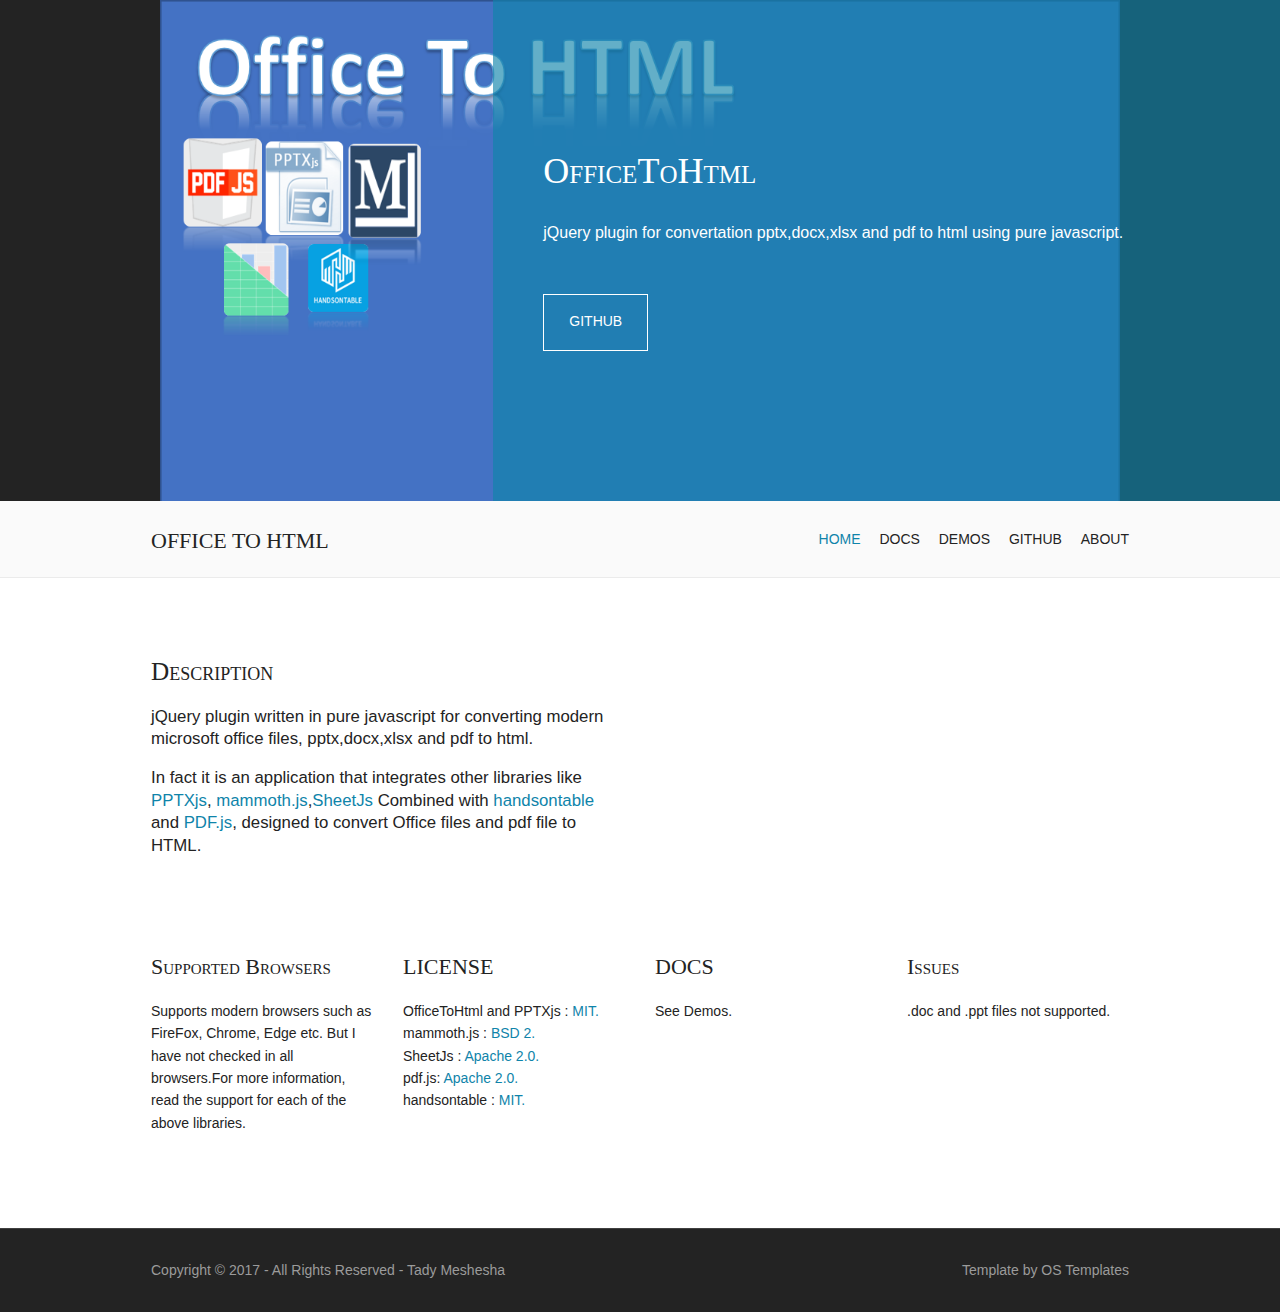
==== index.html @ 68954340 "first commit" ====
<!DOCTYPE html>
<html>
<head>
<title>OfficeToHtml</title>
<meta charset="utf-8">
<meta name="viewport" content="width=device-width, initial-scale=1.0, maximum-scale=1.0, user-scalable=no">
<link href="layout/styles/layout.css" rel="stylesheet" type="text/css" media="all">
<script src="layout/scripts/jquery.min.js"></script>
  <!-- Global site tag (gtag.js) - Google Analytics -->
<script async src="https://www.googletagmanager.com/gtag/js?id=G-L6178F1KH3"></script>
<script>
  window.dataLayer = window.dataLayer || [];
  function gtag(){dataLayer.push(arguments);}
  gtag('js', new Date());

  gtag('config', 'G-L6178F1KH3');
</script>
</head>
<body id="top">
<div class="wrapper bgded" style="background-image:url('images/office2html2.png');background-size: 75%;">
  <div id="pageintro" class="hoc split clear">
    <article class="box bg-coloured clear"> 
      <h2 class="heading">OfficeToHtml</h2>
      <p>jQuery plugin for convertation pptx,docx,xlsx and pdf to html using pure javascript.</p>
      <footer>
        <ul class="nospace inline pushright">
          <li><a class="btn inverse" href="https://github.com/meshesha/officeToHtml">GitHub</a></li>
        </ul>
      </footer>
    </article>
  </div>
</div>
<div class="wrapper row1">
  <header id="header" class="hoc clear">
    <div id="logo" class="fl_left">
      <h1><a href="index.html">Office To Html</a></h1>
    </div>
    <nav id="mainav" class="fl_right">
      <ul class="clear">
        <li class="active"><a href="index.html">Home</a></li>
        <li><a href="pages/docs.html">Docs</a></li>
        <li><a href="pages/demos.html">Demos</a></li>
        <li><a href="https://github.com/meshesha/officeToHtml">GitHub</a></li>
        <li><a href="https://github.com/meshesha">About</a></li>
      </ul>
    </nav>
  </header>
</div>
<div class="wrapper row3">
  <main class="hoc container clear"> 
    <!-- main body -->
    <!-- ################################################################################################ -->
    <div class="one_half first clear btmspace-80">
      <h3 class="font-x2">Description</h3>
      <p class="font-x1">jQuery plugin written in pure javascript for converting modern microsoft office files,
          pptx,docx,xlsx and pdf to html.</p>
      <p class="font-x1">In fact it is an application that integrates other libraries like <a href="https://meshesha.github.io/pptxjs/" target="_blank">PPTXjs</a>,
        <a href="https://github.com/mwilliamson/mammoth.js" target="_blank">mammoth.js</a>,<a href="https://github.com/sheetjs/js-xlsx" target="_blank">SheetJs</a> Combined with 
        <a href="https://handsontable.com/" target="_blank">handsontable</a>
        and <a href="https://mozilla.github.io/pdf.js/" target="_blank">PDF.js</a>, 
        designed to convert Office files and pdf file to HTML.</p>
    </div>
    <div class="group">
      <article class="one_quarter first">
        <h4>Supported browsers</h4>
        <p>Supports modern browsers such as FireFox, Chrome, Edge etc.
            But I have not checked in all browsers.For more information, read the support for each of the above libraries.</p>
      </article>
      <article class="one_quarter">
        <h4>LICENSE </h4>
        <span>OfficeToHtml and PPTXjs : <a href="https://github.com/meshesha/PPTXjs/blob/master/LICENSE" target="_blank">MIT.</a></span>
        <span>mammoth.js : <a href="https://github.com/mwilliamson/mammoth.js/blob/master/LICENSE" target="_blank">BSD 2.</a></span><br>
        <span>SheetJs : <a href="https://github.com/SheetJS/js-xlsx/blob/master/LICENSE" target="_blank">Apache 2.0.</a></span><br>
        <span>pdf.js: <a href="https://github.com/mozilla/pdf.js/blob/master/LICENSE" target="_blank">Apache 2.0.</a></span><br>
        <span>handsontable : <a href="https://github.com/handsontable/handsontable/blob/master/LICENSE" target="_blank">MIT.</a></span>
      </article>
      <article class="one_quarter">
          <h4>DOCS</h4>
          <p>See Demos.</p>
      </article>
      <article class="one_quarter">
        <h4>issues</h4>
        <p>.doc and .ppt files not supported.</p>
      </article>
    </div>
    <!-- ################################################################################################ -->
    <!-- / main body -->
    <div class="clear"></div>
  </main>
</div>

<div class="wrapper row5">
  <div id="copyright" class="hoc clear"> 
    <p class="fl_left">Copyright &copy; 2017 - All Rights Reserved - <a href="https://github.com/meshesha/">Tady Meshesha</a></p>
    <p class="fl_right">Template by <a target="_blank" href="http://www.os-templates.com/" title="Free Website Templates">OS Templates</a></p>
  </div>
</div>
<a id="backtotop" href="#top"><i class="fa fa-chevron-up"></i></a>
<!-- Global site tag (gtag.js) - Google Analytics -->
<script async src="https://www.googletagmanager.com/gtag/js?id=UA-119239222-1"></script>
<script>
  window.dataLayer = window.dataLayer || [];
  function gtag(){dataLayer.push(arguments);}
  gtag('js', new Date());

  gtag('config', 'UA-119239222-1');
</script>

</body>
</html>
---- layout/styles/layout.css ----
@charset "utf-8";
/*
Template Name: Epigosha
Author: <a href="http://www.os-templates.com/">OS Templates</a>
Author URI: http://www.os-templates.com/
Licence: Free to use under our free template licence terms
Licence URI: http://www.os-templates.com/template-terms
File: Layout CSS
*/

@import url("fontawesome-4.5.0.min.css");
@import url("framework.css");

/* Rows
--------------------------------------------------------------------------------------------------------------- */
.row1{border-bottom:1px solid;}
.row2, .row2 a{}
.row3, .row3 a{}
.row4, .row4 a{}
.row5{border-top:1px solid;}


/* Page Intro
--------------------------------------------------------------------------------------------------------------- */
#pageintro .box{padding-top:150px; padding-bottom:150px;}

#pageintro article{}
#pageintro article .heading{margin-bottom:30px; font-size:36px;}
#pageintro article p{font-size:16px;}
#pageintro article footer{margin-top:50px;}


/* Header
--------------------------------------------------------------------------------------------------------------- */
#header{}

#header #logo{margin:29px 0 0 0;}
#header #logo h1{margin:0; padding:0; font-size:22px; line-height:1; text-transform:uppercase;}


/* Content Area
--------------------------------------------------------------------------------------------------------------- */
.container{padding:80px 0;}

/* Content */
.container .content{}

#stats{text-align:center;}
#stats li *{margin:0; padding:0;}
#stats li:last-child{margin-bottom:0;}/* Used in mobile devices when elements stack */
#stats li i{margin-bottom:30px;}
#stats li p:first-of-type{margin-bottom:30px; font-size:32px; font-weight:700;}
#stats li p:last-of-type{text-transform:uppercase;}

.latest{}
.latest figure{display:inline-block; position:relative; max-width:100%; margin-bottom:30px;}
.latest figure figcaption{display:block; position:absolute; top:10px; left:10px; width:60px; height:auto; padding:8px 0; border:1px solid; text-align:center;}
.latest figure figcaption *{display:block; margin:0; padding:0;}
.latest figure figcaption strong{margin-bottom:-5px;}
.latest .heading, .latest p{margin:0; padding:0;}
.latest .heading{margin-bottom:10px;}
.latest p:last-of-type{margin:20px 0 0 0;}

/* Comments */
#comments ul{margin:0 0 40px 0; padding:0; list-style:none;}
#comments li{margin:0 0 10px 0; padding:15px;}
#comments .avatar{float:right; margin:0 0 10px 10px; padding:3px; border:1px solid;}
#comments address{font-weight:bold;}
#comments time{font-size:smaller;}
#comments .comcont{display:block; margin:0; padding:0;}
#comments .comcont p{margin:10px 5px 10px 0; padding:0;}

#comments form{display:block; width:100%;}
#comments input, #comments textarea{width:100%; padding:10px; border:1px solid;}
#comments textarea{overflow:auto;}
#comments div{margin-bottom:15px;}
#comments input[type="submit"], #comments input[type="reset"]{display:inline-block; width:auto; min-width:150px; margin:0; padding:8px 5px; cursor:pointer;}

/* Sidebar */
.container .sidebar{}

.sidebar .sdb_holder{margin-bottom:50px;}
.sidebar .sdb_holder:last-child{margin-bottom:0;}


/* Elements
--------------------------------------------------------------------------------------------------------------- */
#elements{}

#elements article{display:block; position:relative; min-height:80px; margin:0 0 30px 0; padding:0 0 0 40px;}
#elements article:last-child{margin:0;}
#elements article *{margin:0;}
#elements article i{display:block; position:absolute; top:0; left:0; font-size:24px;}
#elements article .heading{margin-bottom:10px; font-size:1.2rem;}
#elements article p{margin-bottom:10px;}


/* CTA - Click To Action
--------------------------------------------------------------------------------------------------------------- */
#cta{text-align:center;}

#cta *{margin:0;}
#cta .heading{margin-bottom:50px;}


/* Footer
--------------------------------------------------------------------------------------------------------------- */
#footer{padding:80px 0 50px;}

#footer .title{margin:0 0 50px 0; padding:0; font-size:1.2rem;}

#footer .linklist li{display:block; margin-bottom:15px; padding:0 0 15px 0; border-bottom:1px solid;}
#footer .linklist li:last-child{margin:0; padding:0; border:none;}
#footer .linklist li::before, #footer .linklist li::after{display:table; content:"";}
#footer .linklist li, #footer .linklist li::after{clear:both;}

#footer .contact{}
#footer .contact.linklist li, #footer .contact.linklist li:last-child{position:relative; padding-left:40px;}
#footer .contact li *{margin:0; padding:0; line-height:1.6;}
#footer .contact li i{display:block; position:absolute; top:0; left:0; width:30px; font-size:16px; text-align:center;}


/* Copyright
--------------------------------------------------------------------------------------------------------------- */
#copyright{padding:30px 0;}
#copyright *{margin:0; padding:0;}


/* Transition Fade
--------------------------------------------------------------------------------------------------------------- 
*, *::before, *::after{transition:all .3s ease-in-out;}
#mainav form *{transition:none !important;}
*/

/* ------------------------------------------------------------------------------------------------------------ */
/* ------------------------------------------------------------------------------------------------------------ */
/* ------------------------------------------------------------------------------------------------------------ */
/* ------------------------------------------------------------------------------------------------------------ */
/* ------------------------------------------------------------------------------------------------------------ */


/* Navigation
--------------------------------------------------------------------------------------------------------------- */
nav ul, nav ol{margin:0; padding:0; list-style:none;}

#mainav, #breadcrumb, .sidebar nav{line-height:normal;}
#mainav .drop::after, #mainav li li .drop::after, #breadcrumb li a::after, .sidebar nav a::after{position:absolute; font-family:"FontAwesome"; font-size:10px; line-height:10px;}

/* Top Navigation */
#mainav{}
#mainav ul.clear{}
#mainav ul{text-transform:uppercase;}
#mainav ul ul{z-index:9999; position:absolute; width:180px; text-transform:none;}
#mainav ul ul ul{left:180px; top:0;}
#mainav li{display:inline-block; position:relative; margin:0 15px 0 0; padding:0;}
#mainav li:last-child{margin-right:0;}
#mainav li li{width:100%; margin:0;}
#mainav li a{display:block; padding:30px 0;}
#mainav li li a{border:solid; border-width:0 0 1px 0;}
#mainav .drop{padding-left:15px;}
#mainav li li a, #mainav li li .drop{display:block; margin:0; padding:10px 15px;}
#mainav .drop::after, #mainav li li .drop::after{content:"\f0d7";}
#mainav .drop::after{top:35px; left:5px;}
#mainav li li .drop::after{top:15px; left:5px;}
#mainav ul ul{visibility:hidden; opacity:0;}
#mainav ul li:hover > ul{visibility:visible; opacity:1;}

#mainav form{display:none; margin:0; padding:0;}
#mainav form select, #mainav form select option{display:block; cursor:pointer; outline:none;}
#mainav form select{width:100%; padding:5px; border:none;}
#mainav form select option{margin:5px; padding:0; border:none;}

/* Breadcrumb */
#breadcrumb{padding:50px 0 20px;}
#breadcrumb ul{margin:0; padding:0; list-style:none; font-variant:small-caps;}
#breadcrumb li{display:inline-block; margin:0 6px 0 0; padding:0;}
#breadcrumb li a{display:block; position:relative; margin:0; padding:0 12px 0 0; font-size:12px;}
#breadcrumb li a::after{top:3px; right:0; content:"\f101";}
#breadcrumb li:last-child a{margin:0; padding:0;}
#breadcrumb li:last-child a::after{display:none;}

/* Sidebar Navigation */
.sidebar nav{display:block; width:100%;}
.sidebar nav li{margin:0 0 3px 0; padding:0;}
.sidebar nav a{display:block; position:relative; margin:0; padding:5px 10px 5px 15px; text-decoration:none; border:solid; border-width:0 0 1px 0;}
.sidebar nav a::after{top:9px; left:5px; content:"\f101";}
.sidebar nav ul ul a{padding-left:35px;}
.sidebar nav ul ul a::after{left:25px;}
.sidebar nav ul ul ul a{padding-left:55px;}
.sidebar nav ul ul ul a::after{left:45px;}

/* Pagination */
.pagination{display:block; width:100%; text-align:center; clear:both;}
.pagination li{display:inline-block; margin:0 2px 0 0;}
.pagination li:last-child{margin-right:0;}
.pagination a, .pagination strong{display:block; padding:8px 11px; border:1px solid; background-clip:padding-box; font-weight:normal;}

/* Back to Top */
#backtotop{z-index:999; display:inline-block; position:fixed; visibility:hidden; bottom:20px; right:20px; width:36px; height:36px; line-height:36px; font-size:16px; text-align:center; opacity:.2;}
#backtotop i{display:block; width:100%; height:100%; line-height:inherit;}
#backtotop.visible{visibility:visible; opacity:.5;}
#backtotop:hover{opacity:1;}


/* Tables
--------------------------------------------------------------------------------------------------------------- */
table, th, td{border:1px solid; border-collapse:collapse; vertical-align:top;}
table, th{table-layout:auto;}
table{width:100%; margin-bottom:15px;}
th, td{padding:5px 8px;}
td{border-width:0 1px;}


/* Gallery
--------------------------------------------------------------------------------------------------------------- */
#gallery{display:block; width:100%; margin-bottom:50px;}
#gallery figure figcaption{display:block; width:100%; clear:both;}
#gallery li{margin-bottom:30px;}


/* Font Awesome Social Icons
--------------------------------------------------------------------------------------------------------------- */
.faico{margin:0; padding:0; list-style:none;}
.faico li{display:inline-block; margin:8px 5px 0 0; padding:0; line-height:normal;}
.faico li:last-child{margin-right:0;}
.faico a{display:inline-block; width:36px; height:36px; line-height:36px; font-size:18px; text-align:center;}

.faico a{color:#050505; background-color:#0F84AA;}
.faico a:hover{color:#FFFFFF;}

.faicon-dribble:hover{background-color:#EA4C89;}
.faicon-facebook:hover{background-color:#3B5998;}
.faicon-google-plus:hover{background-color:#DB4A39;}
.faicon-linkedin:hover{background-color:#0E76A8;}
.faicon-twitter:hover{background-color:#00ACEE;}
.faicon-vk:hover{background-color:#4E658E;}


/* ------------------------------------------------------------------------------------------------------------ */
/* ------------------------------------------------------------------------------------------------------------ */
/* ------------------------------------------------------------------------------------------------------------ */
/* ------------------------------------------------------------------------------------------------------------ */
/* ------------------------------------------------------------------------------------------------------------ */


/* Colours
--------------------------------------------------------------------------------------------------------------- */
body{color:#FFFFFF; background-color:#232323;}
a{color:#0F84AA;}
a:active, a:focus{background:transparent;}/* IE10 + 11 Bugfix - prevents grey background */
hr, .borderedbox{border-color:#D7D7D7;}
label span{color:#FF0000; background-color:inherit;}
input:focus, textarea:focus, *:required:focus{border-color:#0F84AA;}
.overlay{color:#FFFFFF; background-color:inherit;}
.overlay::after{color:inherit; background-color:rgba(0,0,0,.55);}

.btn, .btn.inverse:hover{color:#FFFFFF; background-color:#0F84AA; border-color:#0F84AA;}
.btn:hover, .btn.inverse{color:inherit; background-color:transparent; border-color:inherit;}

.split .box, .split .box::after{color:#9B9B9B; background-color:rgba(35,35,35,.8);/* #232323 */}
.split .box.bg-light, .split .box.bg-light::after{color:#232323; background-color:rgba(250,250,250,.85);/* #FAFAFA */}
.split .box.bg-coloured, .split .box.bg-coloured::after{color:#FFFFFF; background-color:rgba(15,132,170,.65);/* #0F84AA */}


/* Rows */
.row1{color:#232323; background-color:#FAFAFA; border-color:#EBEBEB;}
.row2{color:#232323; background-color:#EBEBEB;}
.row3{color:#232323; background-color:#FFFFFF;}
.row4{color:#9B9B9B; background-color:#232323;}
.row5, .row5 a{color:#9B9B9B; background-color:#232323;}
.row5{border-color:#404040;}


/* Header */
#header #logo a{color:inherit;}


/* Content Area */
.latest figure figcaption{color:#FFFFFF; background-color:rgba(0,0,0,.2); border-color:#FFFFFF;}


/* Footer */
#footer .title{color:#FFFFFF;}
#footer .linklist li{border-color:#404040;}


/* Navigation */
#mainav li a{color:inherit;}
#mainav .active a, #mainav a:hover, #mainav li:hover > a{color:#0F84AA; background-color:inherit;}
#mainav li li a, #mainav .active li a{color:#FFFFFF; background-color:rgba(0,0,0,.6); border-color:rgba(0,0,0,.6);}
#mainav li li:hover > a, #mainav .active .active > a{color:#FFFFFF; background-color:#0F84AA;}
#mainav form select{color:#232323; background-color:#EBEBEB;}

#breadcrumb a{color:inherit; background-color:inherit;}
#breadcrumb li:last-child a{color:#0F84AA;}

.container .sidebar nav a{color:inherit; border-color:#D7D7D7;}
.container .sidebar nav a:hover{color:#0F84AA;}
.container .sidebar .active a, .container .sidebar a:hover, .container .sidebar li:hover > a{color:#0F84AA; background-color:inherit;}

.pagination a, .pagination strong{border-color:#D7D7D7;}
.pagination .current *{color:#FFFFFF; background-color:#0F84AA;}

#backtotop{color:#FFFFFF; background-color:#0F84AA;}


/* Tables + Comments */
table, th, td, #comments .avatar, #comments input, #comments textarea{border-color:#D7D7D7;}
#comments input:focus, #comments textarea:focus, #comments *:required:focus{border-color:#0F84AA;}
th{color:#FFFFFF; background-color:#373737;}
tr, #comments li, #comments input[type="submit"], #comments input[type="reset"]{color:inherit; background-color:#FBFBFB;}
tr:nth-child(even), #comments li:nth-child(even){color:inherit; background-color:#F7F7F7;}
table a, #comments a{background-color:inherit;}


/* ------------------------------------------------------------------------------------------------------------ */
/* ------------------------------------------------------------------------------------------------------------ */
/* ------------------------------------------------------------------------------------------------------------ */
/* ------------------------------------------------------------------------------------------------------------ */
/* ------------------------------------------------------------------------------------------------------------ */


/* Media Queries
--------------------------------------------------------------------------------------------------------------- */
@-ms-viewport{width:device-width;}


/* Max Wrapper Width - Laptop, Desktop etc.
--------------------------------------------------------------------------------------------------------------- */
@media screen and (min-width:978px){
	.hoc{max-width:978px;}
}


/* Mobile Devices
--------------------------------------------------------------------------------------------------------------- */
@media screen and (max-width:900px){
	.hoc{max-width:90%;}

	#header{padding:30px 0;}
	#header #logo{margin:7px 0 0 0;}

	#mainav{}
	#mainav ul{display:none;}
	#mainav form{display:block;}

	#breadcrumb{}

	.container{}
	#comments input[type="reset"]{margin-top:10px;}
	.pagination li{display:inline-block; margin:0 5px 5px 0;}

	#footer{}

	#copyright{}
	#copyright p:first-of-type{margin-bottom:10px;}
}


@media screen and (max-width:750px){
	.imgl, .imgr{display:inline-block; float:none; margin:0 0 10px 0;}
	.fl_left, .fl_right{display:block; float:none;}
	.one_half, .one_third, .two_third, .one_quarter, .two_quarter, .three_quarter{display:block; float:none; width:auto; margin:0 0 30px 0; padding:0;}

	#header{text-align:center;}
	#header #logo{margin:0 0 15px 0;}
}


/* Other
--------------------------------------------------------------------------------------------------------------- */
@media screen and (max-width:650px){
	.scrollable{display:block; width:100%; margin:0 0 30px 0; padding:0 0 15px 0; overflow:auto; overflow-x:scroll;}
	.scrollable table{margin:0; padding:0; white-space:nowrap;}

	.inline li{display:block; margin-bottom:10px;}
	.pushright li{margin-right:0;}

	.hoc.split{max-width:none; width:100%;}
	.split .box, .split .box.left{float:none; width:100%; padding:5%;}

	.font-x2{font-size:1.4rem;}
	.font-x3{font-size:1.6rem;}

	#pageintro .box{padding:100px 5%;}
}
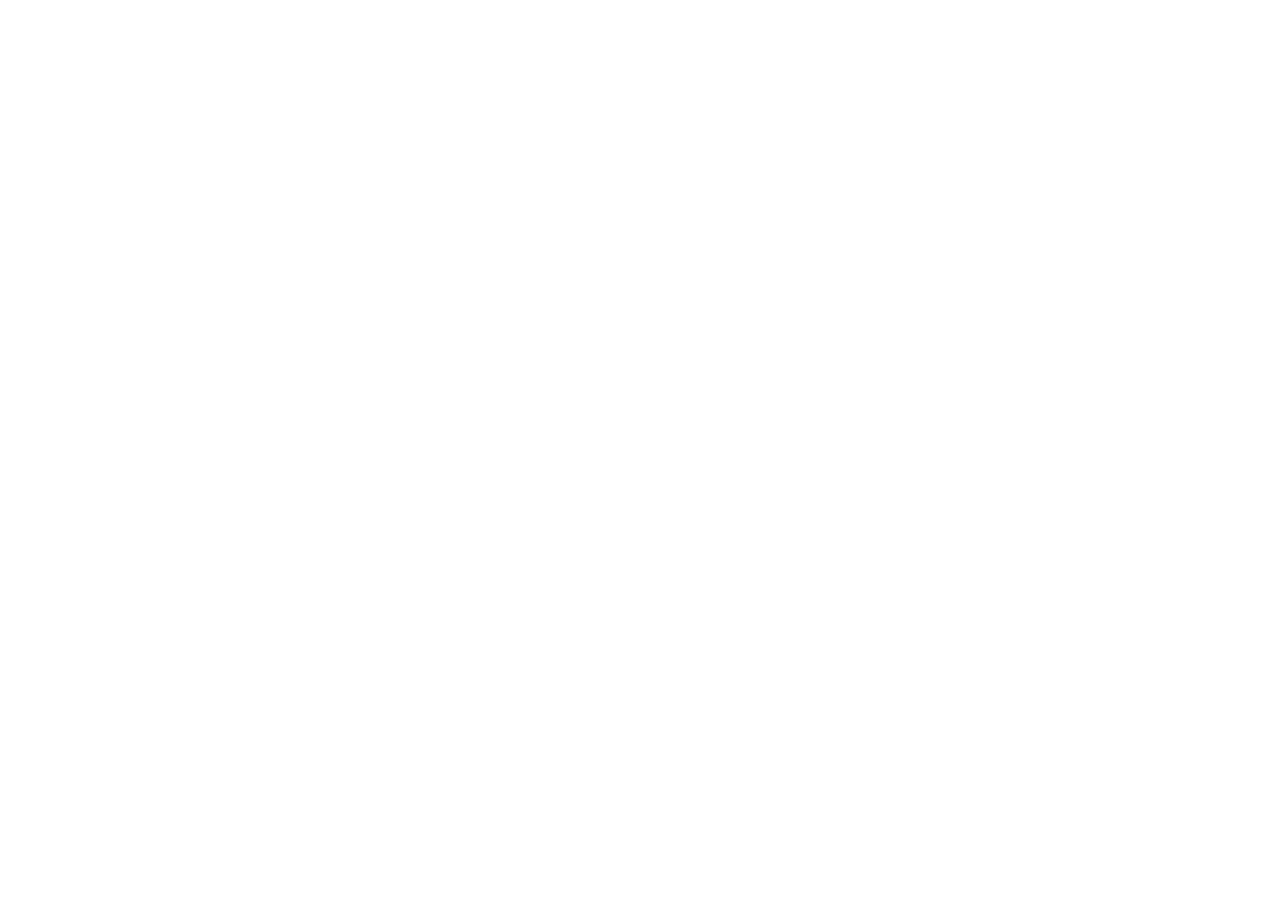
==== commit eb3fc0c0: "moved pages folder" ====
--- a/index.html
+++ b/index.html
@@ -1,110 +1,60 @@
 <!DOCTYPE html>
 <html>
 <head>
-<title>OfficeToHtml</title>
-<meta charset="utf-8">
-<meta name="viewport" content="width=device-width, initial-scale=1.0, maximum-scale=1.0, user-scalable=no">
-<link href="layout/styles/layout.css" rel="stylesheet" type="text/css" media="all">
-<script src="layout/scripts/jquery.min.js"></script>
-  <!-- Global site tag (gtag.js) - Google Analytics -->
-<script async src="https://www.googletagmanager.com/gtag/js?id=G-L6178F1KH3"></script>
-<script>
-  window.dataLayer = window.dataLayer || [];
-  function gtag(){dataLayer.push(arguments);}
-  gtag('js', new Date());
+    <meta charset='utf-8'>
+    <meta http-equiv='X-UA-Compatible' content='IE=edge'>
+    <title>dOCX TESTER</title>
+    <meta name='viewport' content='width=device-width, initial-scale=1'>
 
-  gtag('config', 'G-L6178F1KH3');
-</script>
+    <script src="https://code.jquery.com/jquery-3.7.1.min.js" integrity="sha256-/JqT3SQfawRcv/BIHPThkBvs0OEvtFFmqPF/lYI/Cxo=" crossorigin="anonymous"></script>
+    <!-- pdf -->
+    <link rel="stylesheet" href="./include/pdf/pdf.viewer.css">
+    <script src="./include/pdf/pdf.js"></script>
+    <!--Docs-->
+    <script src="./include/docx/jszip-utils.js"></script>
+    <script src="./include/docx/mammoth.browser.min.js"></script>
+    <!--PPTX-->
+    <link rel="stylesheet" href="./include/PPTXjs/css/pptxjs.css">
+    <link rel="stylesheet" href="./include/PPTXjs/css/nv.d3.min.css">
+    <!-- optional if you want to use revealjs (v1.11.0) -->
+    <link rel="stylesheet" href="./include/revealjs/reveal.css">
+    <script type="text/javascript" src="./include/PPTXjs/js/filereader.js"></script>
+    <script type="text/javascript" src="./include/PPTXjs/js/d3.min.js"></script>
+    <script type="text/javascript" src="./include/PPTXjs/js/nv.d3.min.js"></script>
+    <script type="text/javascript" src="./include/PPTXjs/js/pptxjs.js"></script>
+    <script type="text/javascript" src="./include/PPTXjs/js/divs2slides.js"></script>
+
+    <!--All Spreadsheet -->
+    <link rel="stylesheet" href="./include/SheetJS/handsontable.full.min.css">
+    <script type="text/javascript" src="./include/SheetJS/handsontable.full.min.js"></script>
+    <script type="text/javascript" src="./include/SheetJS/xlsx.full.min.js"></script>
+    <!--Image viewer--> 
+    <link rel="stylesheet" href="./include/verySimpleImageViewer/css/jquery.verySimpleImageViewer.css">
+    <script type="text/javascript" src="./include/verySimpleImageViewer/js/jquery.verySimpleImageViewer.js"></script>
+    <!--officeToHtml-->
+    <script src="./include/officeToHtml/officeToHtml.js"></script>
+    <link rel="stylesheet" href="./include/officeToHtml/officeToHtml.css">
+
 </head>
-<body id="top">
-<div class="wrapper bgded" style="background-image:url('images/office2html2.png');background-size: 75%;">
-  <div id="pageintro" class="hoc split clear">
-    <article class="box bg-coloured clear"> 
-      <h2 class="heading">OfficeToHtml</h2>
-      <p>jQuery plugin for convertation pptx,docx,xlsx and pdf to html using pure javascript.</p>
-      <footer>
-        <ul class="nospace inline pushright">
-          <li><a class="btn inverse" href="https://github.com/meshesha/officeToHtml">GitHub</a></li>
-        </ul>
-      </footer>
-    </article>
-  </div>
-</div>
-<div class="wrapper row1">
-  <header id="header" class="hoc clear">
-    <div id="logo" class="fl_left">
-      <h1><a href="index.html">Office To Html</a></h1>
-    </div>
-    <nav id="mainav" class="fl_right">
-      <ul class="clear">
-        <li class="active"><a href="index.html">Home</a></li>
-        <li><a href="pages/docs.html">Docs</a></li>
-        <li><a href="pages/demos.html">Demos</a></li>
-        <li><a href="https://github.com/meshesha/officeToHtml">GitHub</a></li>
-        <li><a href="https://github.com/meshesha">About</a></li>
-      </ul>
-    </nav>
-  </header>
-</div>
-<div class="wrapper row3">
-  <main class="hoc container clear"> 
-    <!-- main body -->
-    <!-- ################################################################################################ -->
-    <div class="one_half first clear btmspace-80">
-      <h3 class="font-x2">Description</h3>
-      <p class="font-x1">jQuery plugin written in pure javascript for converting modern microsoft office files,
-          pptx,docx,xlsx and pdf to html.</p>
-      <p class="font-x1">In fact it is an application that integrates other libraries like <a href="https://meshesha.github.io/pptxjs/" target="_blank">PPTXjs</a>,
-        <a href="https://github.com/mwilliamson/mammoth.js" target="_blank">mammoth.js</a>,<a href="https://github.com/sheetjs/js-xlsx" target="_blank">SheetJs</a> Combined with 
-        <a href="https://handsontable.com/" target="_blank">handsontable</a>
-        and <a href="https://mozilla.github.io/pdf.js/" target="_blank">PDF.js</a>, 
-        designed to convert Office files and pdf file to HTML.</p>
-    </div>
-    <div class="group">
-      <article class="one_quarter first">
-        <h4>Supported browsers</h4>
-        <p>Supports modern browsers such as FireFox, Chrome, Edge etc.
-            But I have not checked in all browsers.For more information, read the support for each of the above libraries.</p>
-      </article>
-      <article class="one_quarter">
-        <h4>LICENSE </h4>
-        <span>OfficeToHtml and PPTXjs : <a href="https://github.com/meshesha/PPTXjs/blob/master/LICENSE" target="_blank">MIT.</a></span>
-        <span>mammoth.js : <a href="https://github.com/mwilliamson/mammoth.js/blob/master/LICENSE" target="_blank">BSD 2.</a></span><br>
-        <span>SheetJs : <a href="https://github.com/SheetJS/js-xlsx/blob/master/LICENSE" target="_blank">Apache 2.0.</a></span><br>
-        <span>pdf.js: <a href="https://github.com/mozilla/pdf.js/blob/master/LICENSE" target="_blank">Apache 2.0.</a></span><br>
-        <span>handsontable : <a href="https://github.com/handsontable/handsontable/blob/master/LICENSE" target="_blank">MIT.</a></span>
-      </article>
-      <article class="one_quarter">
-          <h4>DOCS</h4>
-          <p>See Demos.</p>
-      </article>
-      <article class="one_quarter">
-        <h4>issues</h4>
-        <p>.doc and .ppt files not supported.</p>
-      </article>
-    </div>
-    <!-- ################################################################################################ -->
-    <!-- / main body -->
-    <div class="clear"></div>
-  </main>
-</div>
-
-<div class="wrapper row5">
-  <div id="copyright" class="hoc clear"> 
-    <p class="fl_left">Copyright &copy; 2017 - All Rights Reserved - <a href="https://github.com/meshesha/">Tady Meshesha</a></p>
-    <p class="fl_right">Template by <a target="_blank" href="http://www.os-templates.com/" title="Free Website Templates">OS Templates</a></p>
-  </div>
-</div>
-<a id="backtotop" href="#top"><i class="fa fa-chevron-up"></i></a>
-<!-- Global site tag (gtag.js) - Google Analytics -->
-<script async src="https://www.googletagmanager.com/gtag/js?id=UA-119239222-1"></script>
-<script>
-  window.dataLayer = window.dataLayer || [];
-  function gtag(){dataLayer.push(arguments);}
-  gtag('js', new Date());
-
-  gtag('config', 'UA-119239222-1');
-</script>
-
+<body>
+    <div id="resolte-contaniner" style="width: 100%; height:750px; overflow: auto;"></div>
 </body>
 </html>
+
+
+<script>
+
+    var file_path = "./files/teste.docx"; // DIRETÓRIO DO ARQUIVO
+    $("#resolte-contaniner").officeToHtml({
+        url: file_path,
+        imageSetting: {
+            frame: ['100%', '100%',false],
+            maxZoom: '900%',
+            zoomFactor: '10%',
+            mouse: true,
+            keyboard: true,
+            toolbar: true,
+            rotateToolbar: true
+        }
+    });
+</script>
--- a/include/pdf/pdf.viewer.css
+++ b/include/pdf/pdf.viewer.css
@@ -0,0 +1,2287 @@
+/* Copyright 2014 Mozilla Foundation
+ *
+ * Licensed under the Apache License, Version 2.0 (the "License");
+ * you may not use this file except in compliance with the License.
+ * You may obtain a copy of the License at
+ *
+ *     http://www.apache.org/licenses/LICENSE-2.0
+ *
+ * Unless required by applicable law or agreed to in writing, software
+ * distributed under the License is distributed on an "AS IS" BASIS,
+ * WITHOUT WARRANTIES OR CONDITIONS OF ANY KIND, either express or implied.
+ * See the License for the specific language governing permissions and
+ * limitations under the License.
+ */
+
+.textLayer {
+  position: absolute;
+  left: 0;
+  top: 0;
+  right: 0;
+  bottom: 0;
+  overflow: hidden;
+  opacity: 0.2;
+  line-height: 1;
+}
+
+.textLayer > div {
+  color: transparent;
+  position: absolute;
+  white-space: pre;
+  cursor: text;
+  -webkit-transform-origin: 0% 0%;
+  -moz-transform-origin: 0% 0%;
+  -o-transform-origin: 0% 0%;
+  -ms-transform-origin: 0% 0%;
+  transform-origin: 0% 0%;
+}
+
+.textLayer .highlight {
+  margin: -1px;
+  padding: 1px;
+
+  background-color: rgb(180, 0, 170);
+  border-radius: 4px;
+}
+
+.textLayer .highlight.begin {
+  border-radius: 4px 0px 0px 4px;
+}
+
+.textLayer .highlight.end {
+  border-radius: 0px 4px 4px 0px;
+}
+
+.textLayer .highlight.middle {
+  border-radius: 0px;
+}
+
+.textLayer .highlight.selected {
+  background-color: rgb(0, 100, 0);
+}
+
+.textLayer ::selection {
+  background: rgb(0, 0, 255);
+}
+.textLayer ::-moz-selection {
+  background: rgb(0, 0, 255);
+}
+
+.textLayer .endOfContent {
+  display: block;
+  position: absolute;
+  left: 0px;
+  top: 100%;
+  right: 0px;
+  bottom: 0px;
+  z-index: -1;
+  cursor: default;
+  -webkit-user-select: none;
+  -ms-user-select: none;
+  -moz-user-select: none;
+}
+
+.textLayer .endOfContent.active {
+  top: 0px;
+}
+
+.annotationLayer section {
+  position: absolute;
+}
+
+.annotationLayer .linkAnnotation > a {
+  position: absolute;
+  font-size: 1em;
+  top: 0;
+  left: 0;
+  width: 100%;
+  height: 100%;
+}
+
+.annotationLayer .linkAnnotation > a /* -ms-a */ {
+  background: url("[data-uri]")
+    0 0 repeat;
+}
+
+.annotationLayer .linkAnnotation > a:hover {
+  opacity: 0.2;
+  background: #ff0;
+  box-shadow: 0px 2px 10px #ff0;
+}
+
+.annotationLayer .textAnnotation img {
+  position: absolute;
+  cursor: pointer;
+}
+
+.annotationLayer .textWidgetAnnotation input,
+.annotationLayer .textWidgetAnnotation textarea,
+.annotationLayer .choiceWidgetAnnotation select,
+.annotationLayer .buttonWidgetAnnotation.checkBox input,
+.annotationLayer .buttonWidgetAnnotation.radioButton input {
+  background-color: rgba(0, 54, 255, 0.13);
+  border: 1px solid transparent;
+  box-sizing: border-box;
+  font-size: 9px;
+  height: 100%;
+  padding: 0 3px;
+  vertical-align: top;
+  width: 100%;
+}
+
+.annotationLayer .textWidgetAnnotation textarea {
+  font: message-box;
+  font-size: 9px;
+  resize: none;
+}
+
+.annotationLayer .textWidgetAnnotation input[disabled],
+.annotationLayer .textWidgetAnnotation textarea[disabled],
+.annotationLayer .choiceWidgetAnnotation select[disabled],
+.annotationLayer .buttonWidgetAnnotation.checkBox input[disabled],
+.annotationLayer .buttonWidgetAnnotation.radioButton input[disabled] {
+  background: none;
+  border: 1px solid transparent;
+  cursor: not-allowed;
+}
+
+.annotationLayer .textWidgetAnnotation input:hover,
+.annotationLayer .textWidgetAnnotation textarea:hover,
+.annotationLayer .choiceWidgetAnnotation select:hover,
+.annotationLayer .buttonWidgetAnnotation.checkBox input:hover,
+.annotationLayer .buttonWidgetAnnotation.radioButton input:hover {
+  border: 1px solid #000;
+}
+
+.annotationLayer .textWidgetAnnotation input:focus,
+.annotationLayer .textWidgetAnnotation textarea:focus,
+.annotationLayer .choiceWidgetAnnotation select:focus {
+  background: none;
+  border: 1px solid transparent;
+}
+
+.annotationLayer .textWidgetAnnotation input.comb {
+  font-family: monospace;
+  padding-left: 2px;
+  padding-right: 0;
+}
+
+.annotationLayer .textWidgetAnnotation input.comb:focus {
+  /*
+   * Letter spacing is placed on the right side of each character. Hence, the
+   * letter spacing of the last character may be placed outside the visible
+   * area, causing horizontal scrolling. We avoid this by extending the width
+   * when the element has focus and revert this when it loses focus.
+   */
+  width: 115%;
+}
+
+.annotationLayer .buttonWidgetAnnotation.checkBox input,
+.annotationLayer .buttonWidgetAnnotation.radioButton input {
+  -webkit-appearance: none;
+  -moz-appearance: none;
+  -ms-appearance: none;
+  appearance: none;
+}
+
+.annotationLayer .popupWrapper {
+  position: absolute;
+  width: 20em;
+}
+
+.annotationLayer .popup {
+  position: absolute;
+  z-index: 200;
+  max-width: 20em;
+  background-color: #ffff99;
+  box-shadow: 0px 2px 5px #333;
+  border-radius: 2px;
+  padding: 0.6em;
+  margin-left: 5px;
+  cursor: pointer;
+  word-wrap: break-word;
+}
+
+.annotationLayer .popup h1 {
+  font-size: 1em;
+  border-bottom: 1px solid #000000;
+  padding-bottom: 0.2em;
+}
+
+.annotationLayer .popup p {
+  padding-top: 0.2em;
+}
+
+.annotationLayer .highlightAnnotation,
+.annotationLayer .underlineAnnotation,
+.annotationLayer .squigglyAnnotation,
+.annotationLayer .strikeoutAnnotation,
+.annotationLayer .lineAnnotation svg line,
+.annotationLayer .fileAttachmentAnnotation {
+  cursor: pointer;
+}
+
+.pdfViewer .canvasWrapper {
+  overflow: hidden;
+}
+
+.pdfViewer .page {
+  direction: ltr;
+  width: 816px;
+  height: 1056px;
+  margin: 1px auto -8px auto;
+  position: relative;
+  overflow: visible;
+  border: 9px solid transparent;
+  background-clip: content-box;
+  border-image: url(images/shadow.png) 9 9 repeat;
+  background-color: white;
+}
+
+.pdfViewer.removePageBorders .page {
+  margin: 0px auto 10px auto;
+  border: none;
+}
+
+.pdfViewer.singlePageView {
+  display: inline-block;
+}
+
+.pdfViewer.singlePageView .page {
+  margin: 0;
+  border: none;
+}
+
+.pdfViewer .page canvas {
+  margin: 0;
+  display: block;
+}
+
+.pdfViewer .page canvas[hidden] {
+  display: none;
+}
+
+.pdfViewer .page .loadingIcon {
+  position: absolute;
+  display: block;
+  left: 0;
+  top: 0;
+  right: 0;
+  bottom: 0;
+  background: url("images/loading-icon.gif") center no-repeat;
+}
+
+.pdfPresentationMode:-webkit-full-screen .pdfViewer .page {
+  margin-bottom: 100%;
+  border: 0;
+}
+
+.pdfPresentationMode:-moz-full-screen .pdfViewer .page {
+  margin-bottom: 100%;
+  border: 0;
+}
+
+.pdfPresentationMode:-ms-fullscreen .pdfViewer .page {
+  margin-bottom: 100% !important;
+  border: 0;
+}
+
+.pdfPresentationMode:fullscreen .pdfViewer .page {
+  margin-bottom: 100%;
+  border: 0;
+}
+
+#mainPdfWarrper >* {
+  padding: 0;
+  margin: 0;
+}
+
+#mainPdfWarrper {
+  height: 100%;
+  width: 100%;
+  /* Font size is needed to make the activity bar the correct size. */
+  font-size: 10px;
+}
+
+#mainPdfWarrper {
+  height: 100%;
+  width: 100%;
+  background-color: #404040;
+  background-image: url(images/texture.png);
+}
+
+#mainPdfWarrper,
+input,
+button,
+select {
+  font: message-box;
+  outline: none;
+}
+
+.hidden {
+  display: none !important;
+}
+[hidden] {
+  display: none !important;
+}
+
+#viewerContainer.pdfPresentationMode:-webkit-full-screen {
+  top: 0px;
+  border-top: 2px solid transparent;
+  background-color: #000;
+  width: 100%;
+  height: 100%;
+  overflow: hidden;
+  cursor: none;
+  -webkit-user-select: none;
+}
+
+#viewerContainer.pdfPresentationMode:-moz-full-screen {
+  top: 0px;
+  border-top: 2px solid transparent;
+  background-color: #000;
+  width: 100%;
+  height: 100%;
+  overflow: hidden;
+  cursor: none;
+  -moz-user-select: none;
+}
+
+#viewerContainer.pdfPresentationMode:-ms-fullscreen {
+  top: 0px !important;
+  border-top: 2px solid transparent;
+  width: 100%;
+  height: 100%;
+  overflow: hidden !important;
+  cursor: none;
+  -ms-user-select: none;
+}
+
+#viewerContainer.pdfPresentationMode:-ms-fullscreen::-ms-backdrop {
+  background-color: #000;
+}
+
+#viewerContainer.pdfPresentationMode:fullscreen {
+  top: 0px;
+  border-top: 2px solid transparent;
+  background-color: #000;
+  width: 100%;
+  height: 100%;
+  overflow: hidden;
+  cursor: none;
+  -webkit-user-select: none;
+  -moz-user-select: none;
+  -ms-user-select: none;
+}
+
+.pdfPresentationMode:-webkit-full-screen a:not(.internalLink) {
+  display: none;
+}
+
+.pdfPresentationMode:-moz-full-screen a:not(.internalLink) {
+  display: none;
+}
+
+.pdfPresentationMode:-ms-fullscreen a:not(.internalLink) {
+  display: none !important;
+}
+
+.pdfPresentationMode:fullscreen a:not(.internalLink) {
+  display: none;
+}
+
+.pdfPresentationMode:-webkit-full-screen .textLayer > div {
+  cursor: none;
+}
+
+.pdfPresentationMode:-moz-full-screen .textLayer > div {
+  cursor: none;
+}
+
+.pdfPresentationMode:-ms-fullscreen .textLayer > div {
+  cursor: none;
+}
+
+.pdfPresentationMode:fullscreen .textLayer > div {
+  cursor: none;
+}
+
+.pdfPresentationMode.pdfPresentationModeControls > *,
+.pdfPresentationMode.pdfPresentationModeControls .textLayer > div {
+  cursor: default;
+}
+
+#outerContainer {
+  width: 100%;
+  height: 100%;
+  position: relative;
+}
+
+#sidebarContainer {
+  position: absolute;
+  top: 0;
+  bottom: 0;
+  width: 200px;
+  visibility: hidden;
+  -webkit-transition-duration: 200ms;
+  -webkit-transition-timing-function: ease;
+  transition-duration: 200ms;
+  transition-timing-function: ease;
+}
+#mainPdfWarrper[dir="ltr"] #sidebarContainer {
+  -webkit-transition-property: left;
+  transition-property: left;
+  left: -200px;
+}
+#mainPdfWarrper[dir="rtl"] #sidebarContainer {
+  -webkit-transition-property: right;
+  transition-property: right;
+  right: -200px;
+}
+
+#outerContainer.sidebarMoving > #sidebarContainer,
+#outerContainer.sidebarOpen > #sidebarContainer {
+  visibility: visible;
+}
+#mainPdfWarrper[dir="ltr"] #outerContainer.sidebarOpen > #sidebarContainer {
+  left: 0px;
+}
+#mainPdfWarrper[dir="rtl"] #outerContainer.sidebarOpen > #sidebarContainer {
+  right: 0px;
+}
+
+#mainContainer {
+  position: absolute;
+  top: 0;
+  right: 0;
+  bottom: 0;
+  left: 0;
+  min-width: 320px;
+  -webkit-transition-duration: 200ms;
+  -webkit-transition-timing-function: ease;
+  transition-duration: 200ms;
+  transition-timing-function: ease;
+}
+#mainPdfWarrper[dir="ltr"] #outerContainer.sidebarOpen > #mainContainer {
+  -webkit-transition-property: left;
+  transition-property: left;
+  left: 200px;
+}
+#mainPdfWarrper[dir="rtl"] #outerContainer.sidebarOpen > #mainContainer {
+  -webkit-transition-property: right;
+  transition-property: right;
+  right: 200px;
+}
+
+#sidebarContent {
+  top: 32px;
+  bottom: 0;
+  overflow: auto;
+  -webkit-overflow-scrolling: touch;
+  position: absolute;
+  width: 200px;
+  background-color: hsla(0, 0%, 0%, 0.1);
+}
+#mainPdfWarrper[dir="ltr"] #sidebarContent {
+  left: 0;
+  box-shadow: inset -1px 0 0 hsla(0, 0%, 0%, 0.25);
+}
+#mainPdfWarrper[dir="rtl"] #sidebarContent {
+  right: 0;
+  box-shadow: inset 1px 0 0 hsla(0, 0%, 0%, 0.25);
+}
+
+#viewerContainer {
+  overflow: auto;
+  -webkit-overflow-scrolling: touch;
+  position: absolute;
+  top: 32px;
+  right: 0;
+  bottom: 0;
+  left: 0;
+  outline: none;
+}
+#mainPdfWarrper[dir="ltr"] #viewerContainer {
+  box-shadow: inset 1px 0 0 hsla(0, 0%, 100%, 0.05);
+}
+#mainPdfWarrper[dir="rtl"] #viewerContainer {
+  box-shadow: inset -1px 0 0 hsla(0, 0%, 100%, 0.05);
+}
+
+.toolbar {
+  position: relative;
+  left: 0;
+  right: 0;
+  z-index: 9999;
+  cursor: default;
+}
+
+#toolbarContainer {
+  width: 100%;
+}
+
+#toolbarSidebar {
+  width: 200px;
+  height: 32px;
+  background-color: #424242; /* fallback */
+  background-image: url(images/texture.png),
+    linear-gradient(hsla(0, 0%, 30%, 0.99), hsla(0, 0%, 25%, 0.95));
+}
+#mainPdfWarrper[dir="ltr"] #toolbarSidebar {
+  box-shadow: inset -1px 0 0 rgba(0, 0, 0, 0.25),
+    inset 0 -1px 0 hsla(0, 0%, 100%, 0.05), 0 1px 0 hsla(0, 0%, 0%, 0.15),
+    0 0 1px hsla(0, 0%, 0%, 0.1);
+}
+#mainPdfWarrper[dir="rtl"] #toolbarSidebar {
+  box-shadow: inset 1px 0 0 rgba(0, 0, 0, 0.25),
+    inset 0 1px 0 hsla(0, 0%, 100%, 0.05), 0 1px 0 hsla(0, 0%, 0%, 0.15),
+    0 0 1px hsla(0, 0%, 0%, 0.1);
+}
+
+#toolbarContainer,
+.findbar,
+.secondaryToolbar {
+  position: relative;
+  height: 32px;
+  background-color: #474747; /* fallback */
+  background-image: url(images/texture.png),
+    linear-gradient(hsla(0, 0%, 32%, 0.99), hsla(0, 0%, 27%, 0.95));
+}
+#mainPdfWarrper[dir="ltr"] #toolbarContainer,
+.findbar,
+.secondaryToolbar {
+  box-shadow: inset 1px 0 0 hsla(0, 0%, 100%, 0.08),
+    inset 0 1px 1px hsla(0, 0%, 0%, 0.15),
+    inset 0 -1px 0 hsla(0, 0%, 100%, 0.05), 0 1px 0 hsla(0, 0%, 0%, 0.15),
+    0 1px 1px hsla(0, 0%, 0%, 0.1);
+}
+#mainPdfWarrper[dir="rtl"] #toolbarContainer,
+.findbar,
+.secondaryToolbar {
+  box-shadow: inset -1px 0 0 hsla(0, 0%, 100%, 0.08),
+    inset 0 1px 1px hsla(0, 0%, 0%, 0.15),
+    inset 0 -1px 0 hsla(0, 0%, 100%, 0.05), 0 1px 0 hsla(0, 0%, 0%, 0.15),
+    0 1px 1px hsla(0, 0%, 0%, 0.1);
+}
+
+#toolbarViewer {
+  height: 32px;
+}
+
+#loadingBar {
+  position: relative;
+  width: 100%;
+  height: 4px;
+  background-color: #333;
+  border-bottom: 1px solid #333;
+}
+
+#loadingBar .progress {
+  position: absolute;
+  top: 0;
+  left: 0;
+  width: 0%;
+  height: 100%;
+  background-color: #ddd;
+  overflow: hidden;
+  -webkit-transition: width 200ms;
+  transition: width 200ms;
+}
+
+@-webkit-keyframes progressIndeterminate {
+  0% {
+    left: -142px;
+  }
+  100% {
+    left: 0;
+  }
+}
+
+@keyframes progressIndeterminate {
+  0% {
+    left: -142px;
+  }
+  100% {
+    left: 0;
+  }
+}
+
+#loadingBar .progress.indeterminate {
+  background-color: #999;
+  -webkit-transition: none;
+  transition: none;
+}
+
+#loadingBar .progress.indeterminate .glimmer {
+  position: absolute;
+  top: 0;
+  left: 0;
+  height: 100%;
+  width: calc(100% + 150px);
+
+  background: repeating-linear-gradient(
+    135deg,
+    #bbb 0,
+    #999 5px,
+    #999 45px,
+    #ddd 55px,
+    #ddd 95px,
+    #bbb 100px
+  );
+
+  -webkit-animation: progressIndeterminate 950ms linear infinite;
+  animation: progressIndeterminate 950ms linear infinite;
+}
+
+.findbar,
+.secondaryToolbar {
+  top: 32px;
+  position: absolute;
+  z-index: 10000;
+  height: auto;
+  min-width: 16px;
+  padding: 0px 6px 0px 6px;
+  margin: 4px 2px 4px 2px;
+  color: hsl(0, 0%, 85%);
+  font-size: 12px;
+  line-height: 14px;
+  text-align: left;
+  cursor: default;
+}
+
+.findbar {
+  min-width: 300px;
+}
+.findbar > div {
+  height: 32px;
+}
+.findbar.wrapContainers > div {
+  clear: both;
+}
+.findbar.wrapContainers > div#findbarMessageContainer {
+  height: auto;
+}
+#mainPdfWarrper[dir="ltr"] .findbar {
+  left: 68px;
+}
+#mainPdfWarrper[dir="rtl"] .findbar {
+  right: 68px;
+}
+
+.findbar label {
+  -webkit-user-select: none;
+  -moz-user-select: none;
+}
+
+#findInput {
+  width: 200px;
+}
+#findInput::-webkit-input-placeholder {
+  font-style: italic;
+}
+#findInput::-moz-placeholder {
+  font-style: italic;
+}
+#findInput:-ms-input-placeholder {
+  font-style: italic;
+}
+#findInput::placeholder {
+  font-style: italic;
+}
+#findInput[data-status="pending"] {
+  background-image: url(images/loading-small.png);
+  background-repeat: no-repeat;
+  background-position: right;
+}
+#mainPdfWarrper[dir="rtl"] #findInput[data-status="pending"] {
+  background-position: left;
+}
+
+.secondaryToolbar {
+  padding: 6px;
+  height: auto;
+  z-index: 30000;
+}
+#mainPdfWarrper[dir="ltr"] .secondaryToolbar {
+  right: 4px;
+}
+#mainPdfWarrper[dir="rtl"] .secondaryToolbar {
+  left: 4px;
+}
+
+#secondaryToolbarButtonContainer {
+  max-width: 200px;
+  max-height: 400px;
+  overflow-y: auto;
+  -webkit-overflow-scrolling: touch;
+  margin-bottom: -4px;
+}
+
+.doorHanger,
+.doorHangerRight {
+  border: 1px solid hsla(0, 0%, 0%, 0.5);
+  border-radius: 2px;
+  box-shadow: 0 1px 4px rgba(0, 0, 0, 0.3);
+}
+.doorHanger:after,
+.doorHanger:before,
+.doorHangerRight:after,
+.doorHangerRight:before {
+  bottom: 100%;
+  border: solid transparent;
+  content: " ";
+  height: 0;
+  width: 0;
+  position: absolute;
+  pointer-events: none;
+}
+.doorHanger:after,
+.doorHangerRight:after {
+  border-bottom-color: hsla(0, 0%, 32%, 0.99);
+  border-width: 8px;
+}
+.doorHanger:before,
+.doorHangerRight:before {
+  border-bottom-color: hsla(0, 0%, 0%, 0.5);
+  border-width: 9px;
+}
+
+#mainPdfWarrper[dir="ltr"] .doorHanger:after,
+#mainPdfWarrper[dir="rtl"] .doorHangerRight:after {
+  left: 13px;
+  margin-left: -8px;
+}
+
+#mainPdfWarrper[dir="ltr"] .doorHanger:before,
+#mainPdfWarrper[dir="rtl"] .doorHangerRight:before {
+  left: 13px;
+  margin-left: -9px;
+}
+
+#mainPdfWarrper[dir="rtl"] .doorHanger:after,
+#mainPdfWarrper[dir="ltr"] .doorHangerRight:after {
+  right: 13px;
+  margin-right: -8px;
+}
+
+#mainPdfWarrper[dir="rtl"] .doorHanger:before,
+#mainPdfWarrper[dir="ltr"] .doorHangerRight:before {
+  right: 13px;
+  margin-right: -9px;
+}
+
+#findResultsCount {
+  background-color: hsl(0, 0%, 85%);
+  color: hsl(0, 0%, 32%);
+  text-align: center;
+  padding: 3px 4px;
+}
+
+#findMsg {
+  font-style: italic;
+  color: #a6b7d0;
+}
+#findMsg:empty {
+  display: none;
+}
+
+#findInput.notFound {
+  background-color: rgb(255, 102, 102);
+}
+
+#toolbarViewerMiddle {
+  position: absolute;
+  left: 50%;
+  transform: translateX(-50%);
+}
+
+#mainPdfWarrper[dir="ltr"] #toolbarViewerLeft,
+#mainPdfWarrper[dir="rtl"] #toolbarViewerRight {
+  float: left;
+}
+#mainPdfWarrper[dir="ltr"] #toolbarViewerRight,
+#mainPdfWarrper[dir="rtl"] #toolbarViewerLeft {
+  float: right;
+}
+#mainPdfWarrper[dir="ltr"] #toolbarViewerLeft > *,
+#mainPdfWarrper[dir="ltr"] #toolbarViewerMiddle > *,
+#mainPdfWarrper[dir="ltr"] #toolbarViewerRight > *,
+#mainPdfWarrper[dir="ltr"] .findbar * {
+  position: relative;
+  float: left;
+}
+#mainPdfWarrper[dir="rtl"] #toolbarViewerLeft > *,
+#mainPdfWarrper[dir="rtl"] #toolbarViewerMiddle > *,
+#mainPdfWarrper[dir="rtl"] #toolbarViewerRight > *,
+#mainPdfWarrper[dir="rtl"] .findbar * {
+  position: relative;
+  float: right;
+}
+
+#mainPdfWarrper[dir="ltr"] .splitToolbarButton {
+  margin: 3px 2px 4px 0;
+  display: inline-block;
+}
+#mainPdfWarrper[dir="rtl"] .splitToolbarButton {
+  margin: 3px 0 4px 2px;
+  display: inline-block;
+}
+#mainPdfWarrper[dir="ltr"] .splitToolbarButton > .toolbarButton {
+  border-radius: 0;
+  float: left;
+}
+#mainPdfWarrper[dir="rtl"] .splitToolbarButton > .toolbarButton {
+  border-radius: 0;
+  float: right;
+}
+
+.toolbarButton,
+.secondaryToolbarButton,
+.overlayButton {
+  border: 0 none;
+  background: none;
+  width: 32px;
+  height: 25px;
+}
+
+.toolbarButton > span {
+  display: inline-block;
+  width: 0;
+  height: 0;
+  overflow: hidden;
+}
+
+.toolbarButton[disabled],
+.secondaryToolbarButton[disabled],
+.overlayButton[disabled] {
+  opacity: 0.5;
+}
+
+.splitToolbarButton.toggled .toolbarButton {
+  margin: 0;
+}
+
+.splitToolbarButton:hover > .toolbarButton,
+.splitToolbarButton:focus > .toolbarButton,
+.splitToolbarButton.toggled > .toolbarButton,
+.toolbarButton.textButton {
+  background-color: hsla(0, 0%, 0%, 0.12);
+  background-image: linear-gradient(
+    hsla(0, 0%, 100%, 0.05),
+    hsla(0, 0%, 100%, 0)
+  );
+  background-clip: padding-box;
+  border: 1px solid hsla(0, 0%, 0%, 0.35);
+  border-color: hsla(0, 0%, 0%, 0.32) hsla(0, 0%, 0%, 0.38)
+    hsla(0, 0%, 0%, 0.42);
+  box-shadow: 0 1px 0 hsla(0, 0%, 100%, 0.05) inset,
+    0 0 1px hsla(0, 0%, 100%, 0.15) inset, 0 1px 0 hsla(0, 0%, 100%, 0.05);
+  -webkit-transition-property: background-color, border-color, box-shadow;
+  -webkit-transition-duration: 150ms;
+  -webkit-transition-timing-function: ease;
+  transition-property: background-color, border-color, box-shadow;
+  transition-duration: 150ms;
+  transition-timing-function: ease;
+}
+.splitToolbarButton > .toolbarButton:hover,
+.splitToolbarButton > .toolbarButton:focus,
+.dropdownToolbarButton:hover,
+.overlayButton:hover,
+.overlayButton:focus,
+.toolbarButton.textButton:hover,
+.toolbarButton.textButton:focus {
+  background-color: hsla(0, 0%, 0%, 0.2);
+  box-shadow: 0 1px 0 hsla(0, 0%, 100%, 0.05) inset,
+    0 0 1px hsla(0, 0%, 100%, 0.15) inset, 0 0 1px hsla(0, 0%, 0%, 0.05);
+  z-index: 199;
+}
+.splitToolbarButton > .toolbarButton {
+  position: relative;
+}
+#mainPdfWarrper[dir="ltr"] .splitToolbarButton > .toolbarButton:first-child,
+#mainPdfWarrper[dir="rtl"] .splitToolbarButton > .toolbarButton:last-child {
+  position: relative;
+  margin: 0;
+  margin-right: -1px;
+  border-top-left-radius: 2px;
+  border-bottom-left-radius: 2px;
+  border-right-color: transparent;
+}
+#mainPdfWarrper[dir="ltr"] .splitToolbarButton > .toolbarButton:last-child,
+#mainPdfWarrper[dir="rtl"] .splitToolbarButton > .toolbarButton:first-child {
+  position: relative;
+  margin: 0;
+  margin-left: -1px;
+  border-top-right-radius: 2px;
+  border-bottom-right-radius: 2px;
+  border-left-color: transparent;
+}
+.splitToolbarButtonSeparator {
+  padding: 8px 0;
+  width: 1px;
+  background-color: hsla(0, 0%, 0%, 0.5);
+  z-index: 99;
+  box-shadow: 0 0 0 1px hsla(0, 0%, 100%, 0.08);
+  display: inline-block;
+  margin: 5px 0;
+}
+#mainPdfWarrper[dir="ltr"] .splitToolbarButtonSeparator {
+  float: left;
+}
+#mainPdfWarrper[dir="rtl"] .splitToolbarButtonSeparator {
+  float: right;
+}
+.splitToolbarButton:hover > .splitToolbarButtonSeparator,
+.splitToolbarButton.toggled > .splitToolbarButtonSeparator {
+  padding: 12px 0;
+  margin: 1px 0;
+  box-shadow: 0 0 0 1px hsla(0, 0%, 100%, 0.03);
+  -webkit-transition-property: padding;
+  -webkit-transition-duration: 10ms;
+  -webkit-transition-timing-function: ease;
+  transition-property: padding;
+  transition-duration: 10ms;
+  transition-timing-function: ease;
+}
+
+.toolbarButton,
+.dropdownToolbarButton,
+.secondaryToolbarButton,
+.overlayButton {
+  min-width: 16px;
+  padding: 2px 6px 0;
+  border: 1px solid transparent;
+  border-radius: 2px;
+  color: hsla(0, 0%, 100%, 0.8);
+  font-size: 12px;
+  line-height: 14px;
+  -webkit-user-select: none;
+  -moz-user-select: none;
+  -ms-user-select: none;
+  /* Opera does not support user-select, use <... unselectable="on"> instead */
+  cursor: default;
+  -webkit-transition-property: background-color, border-color, box-shadow;
+  -webkit-transition-duration: 150ms;
+  -webkit-transition-timing-function: ease;
+  transition-property: background-color, border-color, box-shadow;
+  transition-duration: 150ms;
+  transition-timing-function: ease;
+}
+
+#mainPdfWarrper[dir="ltr"] .toolbarButton,
+#mainPdfWarrper[dir="ltr"] .overlayButton,
+#mainPdfWarrper[dir="ltr"] .dropdownToolbarButton {
+  margin: 3px 2px 4px 0;
+}
+#mainPdfWarrper[dir="rtl"] .toolbarButton,
+#mainPdfWarrper[dir="rtl"] .overlayButton,
+#mainPdfWarrper[dir="rtl"] .dropdownToolbarButton {
+  margin: 3px 0 4px 2px;
+}
+
+.toolbarButton:hover,
+.toolbarButton:focus,
+.dropdownToolbarButton,
+.overlayButton,
+.secondaryToolbarButton:hover,
+.secondaryToolbarButton:focus {
+  background-color: hsla(0, 0%, 0%, 0.12);
+  background-image: linear-gradient(
+    hsla(0, 0%, 100%, 0.05),
+    hsla(0, 0%, 100%, 0)
+  );
+  background-clip: padding-box;
+  border: 1px solid hsla(0, 0%, 0%, 0.35);
+  border-color: hsla(0, 0%, 0%, 0.32) hsla(0, 0%, 0%, 0.38)
+    hsla(0, 0%, 0%, 0.42);
+  box-shadow: 0 1px 0 hsla(0, 0%, 100%, 0.05) inset,
+    0 0 1px hsla(0, 0%, 100%, 0.15) inset, 0 1px 0 hsla(0, 0%, 100%, 0.05);
+}
+
+.toolbarButton:hover:active,
+.overlayButton:hover:active,
+.dropdownToolbarButton:hover:active,
+.secondaryToolbarButton:hover:active {
+  background-color: hsla(0, 0%, 0%, 0.2);
+  background-image: linear-gradient(
+    hsla(0, 0%, 100%, 0.05),
+    hsla(0, 0%, 100%, 0)
+  );
+  border-color: hsla(0, 0%, 0%, 0.35) hsla(0, 0%, 0%, 0.4) hsla(0, 0%, 0%, 0.45);
+  box-shadow: 0 1px 1px hsla(0, 0%, 0%, 0.1) inset,
+    0 0 1px hsla(0, 0%, 0%, 0.2) inset, 0 1px 0 hsla(0, 0%, 100%, 0.05);
+  -webkit-transition-property: background-color, border-color, box-shadow;
+  -webkit-transition-duration: 10ms;
+  -webkit-transition-timing-function: linear;
+  transition-property: background-color, border-color, box-shadow;
+  transition-duration: 10ms;
+  transition-timing-function: linear;
+}
+
+.toolbarButton.toggled,
+.splitToolbarButton.toggled > .toolbarButton.toggled,
+.secondaryToolbarButton.toggled {
+  background-color: hsla(0, 0%, 0%, 0.3);
+  background-image: linear-gradient(
+    hsla(0, 0%, 100%, 0.05),
+    hsla(0, 0%, 100%, 0)
+  );
+  border-color: hsla(0, 0%, 0%, 0.4) hsla(0, 0%, 0%, 0.45) hsla(0, 0%, 0%, 0.5);
+  box-shadow: 0 1px 1px hsla(0, 0%, 0%, 0.1) inset,
+    0 0 1px hsla(0, 0%, 0%, 0.2) inset, 0 1px 0 hsla(0, 0%, 100%, 0.05);
+  -webkit-transition-property: background-color, border-color, box-shadow;
+  -webkit-transition-duration: 10ms;
+  -webkit-transition-timing-function: linear;
+  transition-property: background-color, border-color, box-shadow;
+  transition-duration: 10ms;
+  transition-timing-function: linear;
+}
+
+.toolbarButton.toggled:hover:active,
+.splitToolbarButton.toggled > .toolbarButton.toggled:hover:active,
+.secondaryToolbarButton.toggled:hover:active {
+  background-color: hsla(0, 0%, 0%, 0.4);
+  border-color: hsla(0, 0%, 0%, 0.4) hsla(0, 0%, 0%, 0.5) hsla(0, 0%, 0%, 0.55);
+  box-shadow: 0 1px 1px hsla(0, 0%, 0%, 0.2) inset,
+    0 0 1px hsla(0, 0%, 0%, 0.3) inset, 0 1px 0 hsla(0, 0%, 100%, 0.05);
+}
+
+.dropdownToolbarButton {
+  width: 120px;
+  max-width: 120px;
+  padding: 0;
+  overflow: hidden;
+  background: url(images/toolbarButton-menuArrows.png) no-repeat;
+}
+#mainPdfWarrper[dir="ltr"] .dropdownToolbarButton {
+  background-position: 95%;
+}
+#mainPdfWarrper[dir="rtl"] .dropdownToolbarButton {
+  background-position: 5%;
+}
+
+.dropdownToolbarButton > select {
+  min-width: 140px;
+  font-size: 12px;
+  color: hsl(0, 0%, 95%);
+  margin: 0;
+  padding: 3px 2px 2px;
+  border: none;
+  background: rgba(
+    0,
+    0,
+    0,
+    0
+  ); /* Opera does not support 'transparent' <select> background */
+}
+
+.dropdownToolbarButton > select > option {
+  background: hsl(0, 0%, 24%);
+}
+
+#customScaleOption {
+  display: none;
+}
+
+#pageWidthOption {
+  border-bottom: 1px rgba(255, 255, 255, 0.5) solid;
+}
+
+#mainPdfWarrper[dir="ltr"] .splitToolbarButton:first-child,
+#mainPdfWarrper[dir="ltr"] .toolbarButton:first-child,
+#mainPdfWarrper[dir="rtl"] .splitToolbarButton:last-child,
+#mainPdfWarrper[dir="rtl"] .toolbarButton:last-child {
+  margin-left: 4px;
+}
+#mainPdfWarrper[dir="ltr"] .splitToolbarButton:last-child,
+#mainPdfWarrper[dir="ltr"] .toolbarButton:last-child,
+#mainPdfWarrper[dir="rtl"] .splitToolbarButton:first-child,
+#mainPdfWarrper[dir="rtl"] .toolbarButton:first-child {
+  margin-right: 4px;
+}
+
+.toolbarButtonSpacer {
+  width: 30px;
+  display: inline-block;
+  height: 1px;
+}
+
+#mainPdfWarrper[dir="ltr"] #findPrevious {
+  margin-left: 3px;
+}
+#mainPdfWarrper[dir="ltr"] #findNext {
+  margin-right: 3px;
+}
+
+#mainPdfWarrper[dir="rtl"] #findPrevious {
+  margin-right: 3px;
+}
+#mainPdfWarrper[dir="rtl"] #findNext {
+  margin-left: 3px;
+}
+
+.toolbarButton::before,
+.secondaryToolbarButton::before {
+  /* All matching images have a size of 16x16
+   * All relevant containers have a size of 32x25 */
+  position: absolute;
+  display: inline-block;
+  top: 4px;
+  left: 7px;
+}
+
+#mainPdfWarrper[dir="ltr"] .secondaryToolbarButton::before {
+  left: 4px;
+}
+#mainPdfWarrper[dir="rtl"] .secondaryToolbarButton::before {
+  right: 4px;
+}
+
+#mainPdfWarrper[dir="ltr"] .toolbarButton#sidebarToggle::before {
+  content: url(images/toolbarButton-sidebarToggle.png);
+}
+#mainPdfWarrper[dir="rtl"] .toolbarButton#sidebarToggle::before {
+  content: url(images/toolbarButton-sidebarToggle-rtl.png);
+}
+
+#mainPdfWarrper[dir="ltr"] .toolbarButton#secondaryToolbarToggle::before {
+  content: url(images/toolbarButton-secondaryToolbarToggle.png);
+}
+#mainPdfWarrper[dir="rtl"] .toolbarButton#secondaryToolbarToggle::before {
+  content: url(images/toolbarButton-secondaryToolbarToggle-rtl.png);
+}
+
+#mainPdfWarrper[dir="ltr"] .toolbarButton.findPrevious::before {
+  content: url(images/findbarButton-previous.png);
+}
+#mainPdfWarrper[dir="rtl"] .toolbarButton.findPrevious::before {
+  content: url(images/findbarButton-previous-rtl.png);
+}
+
+#mainPdfWarrper[dir="ltr"] .toolbarButton.findNext::before {
+  content: url(images/findbarButton-next.png);
+}
+#mainPdfWarrper[dir="rtl"] .toolbarButton.findNext::before {
+  content: url(images/findbarButton-next-rtl.png);
+}
+
+#mainPdfWarrper[dir="ltr"] .toolbarButton.pageUp::before {
+  content: url(images/toolbarButton-pageUp.png);
+}
+#mainPdfWarrper[dir="rtl"] .toolbarButton.pageUp::before {
+  content: url(images/toolbarButton-pageUp-rtl.png);
+}
+
+#mainPdfWarrper[dir="ltr"] .toolbarButton.pageDown::before {
+  content: url(images/toolbarButton-pageDown.png);
+}
+#mainPdfWarrper[dir="rtl"] .toolbarButton.pageDown::before {
+  content: url(images/toolbarButton-pageDown-rtl.png);
+}
+
+.toolbarButton.zoomOut::before {
+  content: url(images/toolbarButton-zoomOut.png);
+}
+
+.toolbarButton.zoomIn::before {
+  content: url(images/toolbarButton-zoomIn.png);
+}
+
+.toolbarButton.presentationMode::before,
+.secondaryToolbarButton.presentationMode::before {
+  content: url(images/toolbarButton-presentationMode.png);
+}
+
+.toolbarButton.print::before,
+.secondaryToolbarButton.print::before {
+  content: url(images/toolbarButton-print.png);
+}
+
+.toolbarButton.openFile::before,
+.secondaryToolbarButton.openFile::before {
+  content: url(images/toolbarButton-openFile.png);
+}
+
+.toolbarButton.download::before,
+.secondaryToolbarButton.download::before {
+  content: url(images/toolbarButton-download.png);
+}
+
+.toolbarButton.bookmark,
+.secondaryToolbarButton.bookmark {
+  -webkit-box-sizing: border-box;
+  -moz-box-sizing: border-box;
+  box-sizing: border-box;
+  outline: none;
+  padding-top: 4px;
+  text-decoration: none;
+}
+.secondaryToolbarButton.bookmark {
+  padding-top: 5px;
+}
+
+.bookmark[href="#"] {
+  opacity: 0.5;
+  pointer-events: none;
+}
+
+.toolbarButton.bookmark::before,
+.secondaryToolbarButton.bookmark::before {
+  content: url(images/toolbarButton-bookmark.png);
+}
+
+#viewThumbnail.toolbarButton::before {
+  content: url(images/toolbarButton-viewThumbnail.png);
+}
+
+#mainPdfWarrper[dir="ltr"] #viewOutline.toolbarButton::before {
+  content: url(images/toolbarButton-viewOutline.png);
+}
+#mainPdfWarrper[dir="rtl"] #viewOutline.toolbarButton::before {
+  content: url(images/toolbarButton-viewOutline-rtl.png);
+}
+
+#viewAttachments.toolbarButton::before {
+  content: url(images/toolbarButton-viewAttachments.png);
+}
+
+#viewFind.toolbarButton::before {
+  content: url(images/toolbarButton-search.png);
+}
+
+.toolbarButton.pdfSidebarNotification::after {
+  position: absolute;
+  display: inline-block;
+  top: 1px;
+  /* Create a filled circle, with a diameter of 9 pixels, using only CSS: */
+  content: "";
+  background-color: #70db55;
+  height: 9px;
+  width: 9px;
+  border-radius: 50%;
+}
+#mainPdfWarrper[dir="ltr"] .toolbarButton.pdfSidebarNotification::after {
+  left: 17px;
+}
+#mainPdfWarrper[dir="rtl"] .toolbarButton.pdfSidebarNotification::after {
+  right: 17px;
+}
+
+.secondaryToolbarButton {
+  position: relative;
+  margin: 0 0 4px 0;
+  padding: 3px 0 1px 0;
+  height: auto;
+  min-height: 25px;
+  width: auto;
+  min-width: 100%;
+  white-space: normal;
+}
+#mainPdfWarrper[dir="ltr"] .secondaryToolbarButton {
+  padding-left: 24px;
+  text-align: left;
+}
+#mainPdfWarrper[dir="rtl"] .secondaryToolbarButton {
+  padding-right: 24px;
+  text-align: right;
+}
+#mainPdfWarrper[dir="ltr"] .secondaryToolbarButton.bookmark {
+  padding-left: 27px;
+}
+#mainPdfWarrper[dir="rtl"] .secondaryToolbarButton.bookmark {
+  padding-right: 27px;
+}
+
+#mainPdfWarrper[dir="ltr"] .secondaryToolbarButton > span {
+  padding-right: 4px;
+}
+#mainPdfWarrper[dir="rtl"] .secondaryToolbarButton > span {
+  padding-left: 4px;
+}
+
+.secondaryToolbarButton.firstPage::before {
+  content: url(images/secondaryToolbarButton-firstPage.png);
+}
+
+.secondaryToolbarButton.lastPage::before {
+  content: url(images/secondaryToolbarButton-lastPage.png);
+}
+
+.secondaryToolbarButton.rotateCcw::before {
+  content: url(images/secondaryToolbarButton-rotateCcw.png);
+}
+
+.secondaryToolbarButton.rotateCw::before {
+  content: url(images/secondaryToolbarButton-rotateCw.png);
+}
+
+.secondaryToolbarButton.selectTool::before {
+  content: url(images/secondaryToolbarButton-selectTool.png);
+}
+
+.secondaryToolbarButton.handTool::before {
+  content: url(images/secondaryToolbarButton-handTool.png);
+}
+
+.secondaryToolbarButton.documentProperties::before {
+  content: url(images/secondaryToolbarButton-documentProperties.png);
+}
+
+.verticalToolbarSeparator {
+  display: block;
+  padding: 8px 0;
+  margin: 8px 4px;
+  width: 1px;
+  background-color: hsla(0, 0%, 0%, 0.5);
+  box-shadow: 0 0 0 1px hsla(0, 0%, 100%, 0.08);
+}
+#mainPdfWarrper[dir="ltr"] .verticalToolbarSeparator {
+  margin-left: 2px;
+}
+#mainPdfWarrper[dir="rtl"] .verticalToolbarSeparator {
+  margin-right: 2px;
+}
+
+.horizontalToolbarSeparator {
+  display: block;
+  margin: 0 0 4px 0;
+  height: 1px;
+  width: 100%;
+  background-color: hsla(0, 0%, 0%, 0.5);
+  box-shadow: 0 0 0 1px hsla(0, 0%, 100%, 0.08);
+}
+
+.toolbarField {
+  padding: 3px 6px;
+  margin: 4px 0 4px 0;
+  border: 1px solid transparent;
+  border-radius: 2px;
+  background-color: hsla(0, 0%, 100%, 0.09);
+  background-image: linear-gradient(
+    hsla(0, 0%, 100%, 0.05),
+    hsla(0, 0%, 100%, 0)
+  );
+  background-clip: padding-box;
+  border: 1px solid hsla(0, 0%, 0%, 0.35);
+  border-color: hsla(0, 0%, 0%, 0.32) hsla(0, 0%, 0%, 0.38)
+    hsla(0, 0%, 0%, 0.42);
+  box-shadow: 0 1px 0 hsla(0, 0%, 0%, 0.05) inset,
+    0 1px 0 hsla(0, 0%, 100%, 0.05);
+  color: hsl(0, 0%, 95%);
+  font-size: 12px;
+  line-height: 14px;
+  outline-style: none;
+  transition-property: background-color, border-color, box-shadow;
+  transition-duration: 150ms;
+  transition-timing-function: ease;
+}
+
+.toolbarField[type="checkbox"] {
+  display: inline-block;
+  margin: 8px 0px;
+}
+
+.toolbarField.pageNumber {
+  -moz-appearance: textfield; /* hides the spinner in moz */
+  min-width: 16px;
+  text-align: right;
+  width: 40px;
+}
+
+.toolbarField.pageNumber.visiblePageIsLoading {
+  background-image: url(images/loading-small.png);
+  background-repeat: no-repeat;
+  background-position: 1px;
+}
+
+.toolbarField.pageNumber::-webkit-inner-spin-button,
+.toolbarField.pageNumber::-webkit-outer-spin-button {
+  -webkit-appearance: none;
+  margin: 0;
+}
+
+.toolbarField:hover {
+  background-color: hsla(0, 0%, 100%, 0.11);
+  border-color: hsla(0, 0%, 0%, 0.4) hsla(0, 0%, 0%, 0.43) hsla(0, 0%, 0%, 0.45);
+}
+
+.toolbarField:focus {
+  background-color: hsla(0, 0%, 100%, 0.15);
+  border-color: hsla(204, 100%, 65%, 0.8) hsla(204, 100%, 65%, 0.85)
+    hsla(204, 100%, 65%, 0.9);
+}
+
+.toolbarLabel {
+  min-width: 16px;
+  padding: 3px 6px 3px 2px;
+  margin: 4px 2px 4px 0;
+  border: 1px solid transparent;
+  border-radius: 2px;
+  color: hsl(0, 0%, 85%);
+  font-size: 12px;
+  line-height: 14px;
+  text-align: left;
+  -webkit-user-select: none;
+  -moz-user-select: none;
+  cursor: default;
+}
+
+#thumbnailView {
+  position: absolute;
+  width: 120px;
+  top: 0;
+  bottom: 0;
+  padding: 10px 40px 0;
+  overflow: auto;
+  -webkit-overflow-scrolling: touch;
+}
+
+.thumbnail {
+  float: left;
+  margin-bottom: 5px;
+}
+
+#thumbnailView > a:last-of-type > .thumbnail {
+  margin-bottom: 10px;
+}
+
+#thumbnailView > a:last-of-type > .thumbnail:not([data-loaded]) {
+  margin-bottom: 9px;
+}
+
+.thumbnail:not([data-loaded]) {
+  border: 1px dashed rgba(255, 255, 255, 0.5);
+  margin: -1px -1px 4px -1px;
+}
+
+.thumbnailImage {
+  border: 1px solid transparent;
+  box-shadow: 0 0 0 1px rgba(0, 0, 0, 0.5), 0 2px 8px rgba(0, 0, 0, 0.3);
+  opacity: 0.8;
+  z-index: 99;
+  background-color: white;
+  background-clip: content-box;
+}
+
+.thumbnailSelectionRing {
+  border-radius: 2px;
+  padding: 7px;
+}
+
+a:focus > .thumbnail > .thumbnailSelectionRing > .thumbnailImage,
+.thumbnail:hover > .thumbnailSelectionRing > .thumbnailImage {
+  opacity: 0.9;
+}
+
+a:focus > .thumbnail > .thumbnailSelectionRing,
+.thumbnail:hover > .thumbnailSelectionRing {
+  background-color: hsla(0, 0%, 100%, 0.15);
+  background-image: linear-gradient(
+    hsla(0, 0%, 100%, 0.05),
+    hsla(0, 0%, 100%, 0)
+  );
+  background-clip: padding-box;
+  box-shadow: 0 1px 0 hsla(0, 0%, 100%, 0.05) inset,
+    0 0 1px hsla(0, 0%, 100%, 0.2) inset, 0 0 1px hsla(0, 0%, 0%, 0.2);
+  color: hsla(0, 0%, 100%, 0.9);
+}
+
+.thumbnail.selected > .thumbnailSelectionRing > .thumbnailImage {
+  box-shadow: 0 0 0 1px hsla(0, 0%, 0%, 0.5);
+  opacity: 1;
+}
+
+.thumbnail.selected > .thumbnailSelectionRing {
+  background-color: hsla(0, 0%, 100%, 0.3);
+  background-image: linear-gradient(
+    hsla(0, 0%, 100%, 0.05),
+    hsla(0, 0%, 100%, 0)
+  );
+  background-clip: padding-box;
+  box-shadow: 0 1px 0 hsla(0, 0%, 100%, 0.05) inset,
+    0 0 1px hsla(0, 0%, 100%, 0.1) inset, 0 0 1px hsla(0, 0%, 0%, 0.2);
+  color: hsla(0, 0%, 100%, 1);
+}
+
+#outlineView,
+#attachmentsView {
+  position: absolute;
+  width: 192px;
+  top: 0;
+  bottom: 0;
+  overflow: auto;
+  -webkit-overflow-scrolling: touch;
+  -webkit-user-select: none;
+  -moz-user-select: none;
+}
+
+#outlineView {
+  padding: 4px 4px 0;
+}
+#attachmentsView {
+  padding: 3px 4px 0;
+}
+
+#mainPdfWarrper[dir="ltr"] .outlineWithDeepNesting > .outlineItem,
+#mainPdfWarrper[dir="ltr"] .outlineItem > .outlineItems {
+  margin-left: 20px;
+}
+
+#mainPdfWarrper[dir="rtl"] .outlineWithDeepNesting > .outlineItem,
+#mainPdfWarrper[dir="rtl"] .outlineItem > .outlineItems {
+  margin-right: 20px;
+}
+
+.outlineItem > a,
+.attachmentsItem > button {
+  text-decoration: none;
+  display: inline-block;
+  min-width: 95%;
+  min-width: calc(
+    100% - 4px
+  ); /* Subtract the right padding (left, in RTL mode)
+                                  of the container. */
+  height: auto;
+  margin-bottom: 1px;
+  border-radius: 2px;
+  color: hsla(0, 0%, 100%, 0.8);
+  font-size: 13px;
+  line-height: 15px;
+  -moz-user-select: none;
+  white-space: normal;
+}
+
+.attachmentsItem > button {
+  border: 0 none;
+  background: none;
+  cursor: pointer;
+  width: 100%;
+}
+
+#mainPdfWarrper[dir="ltr"] .outlineItem > a {
+  padding: 2px 0 5px 4px;
+}
+#mainPdfWarrper[dir="ltr"] .attachmentsItem > button {
+  padding: 2px 0 3px 7px;
+  text-align: left;
+}
+
+#mainPdfWarrper[dir="rtl"] .outlineItem > a {
+  padding: 2px 4px 5px 0;
+}
+#mainPdfWarrper[dir="rtl"] .attachmentsItem > button {
+  padding: 2px 7px 3px 0;
+  text-align: right;
+}
+
+.outlineItemToggler {
+  position: relative;
+  height: 0;
+  width: 0;
+  color: hsla(0, 0%, 100%, 0.5);
+}
+.outlineItemToggler::before {
+  content: url(images/treeitem-expanded.png);
+  display: inline-block;
+  position: absolute;
+}
+#mainPdfWarrper[dir="ltr"] .outlineItemToggler.outlineItemsHidden::before {
+  content: url(images/treeitem-collapsed.png);
+}
+#mainPdfWarrper[dir="rtl"] .outlineItemToggler.outlineItemsHidden::before {
+  content: url(images/treeitem-collapsed-rtl.png);
+}
+.outlineItemToggler.outlineItemsHidden ~ .outlineItems {
+  display: none;
+}
+#mainPdfWarrper[dir="ltr"] .outlineItemToggler {
+  float: left;
+}
+#mainPdfWarrper[dir="rtl"] .outlineItemToggler {
+  float: right;
+}
+#mainPdfWarrper[dir="ltr"] .outlineItemToggler::before {
+  right: 4px;
+}
+#mainPdfWarrper[dir="rtl"] .outlineItemToggler::before {
+  left: 4px;
+}
+
+.outlineItemToggler:hover,
+.outlineItemToggler:hover + a,
+.outlineItemToggler:hover ~ .outlineItems,
+.outlineItem > a:hover,
+.attachmentsItem > button:hover {
+  background-color: hsla(0, 0%, 100%, 0.02);
+  background-image: linear-gradient(
+    hsla(0, 0%, 100%, 0.05),
+    hsla(0, 0%, 100%, 0)
+  );
+  background-clip: padding-box;
+  box-shadow: 0 1px 0 hsla(0, 0%, 100%, 0.05) inset,
+    0 0 1px hsla(0, 0%, 100%, 0.2) inset, 0 0 1px hsla(0, 0%, 0%, 0.2);
+  border-radius: 2px;
+  color: hsla(0, 0%, 100%, 0.9);
+}
+
+.outlineItem.selected {
+  background-color: hsla(0, 0%, 100%, 0.08);
+  background-image: linear-gradient(
+    hsla(0, 0%, 100%, 0.05),
+    hsla(0, 0%, 100%, 0)
+  );
+  background-clip: padding-box;
+  box-shadow: 0 1px 0 hsla(0, 0%, 100%, 0.05) inset,
+    0 0 1px hsla(0, 0%, 100%, 0.1) inset, 0 0 1px hsla(0, 0%, 0%, 0.2);
+  color: hsla(0, 0%, 100%, 1);
+}
+
+.noResults {
+  font-size: 12px;
+  color: hsla(0, 0%, 100%, 0.8);
+  font-style: italic;
+  cursor: default;
+}
+
+/* TODO: file FF bug to support ::-moz-selection:window-inactive
+   so we can override the opaque grey background when the window is inactive;
+   see https://bugzilla.mozilla.org/show_bug.cgi?id=706209 */
+::selection {
+  background: rgba(0, 0, 255, 0.3);
+}
+::-moz-selection {
+  background: rgba(0, 0, 255, 0.3);
+}
+
+#errorWrapper {
+  background: none repeat scroll 0 0 #ff5555;
+  color: white;
+  left: 0;
+  position: absolute;
+  right: 0;
+  z-index: 1000;
+  padding: 3px;
+  font-size: 0.8em;
+}
+.loadingInProgress #errorWrapper {
+  top: 37px;
+}
+
+#errorMessageLeft {
+  float: left;
+}
+
+#errorMessageRight {
+  float: right;
+}
+
+#errorMoreInfo {
+  background-color: #ffffff;
+  color: black;
+  padding: 3px;
+  margin: 3px;
+  width: 98%;
+}
+
+.overlayButton {
+  width: auto;
+  margin: 3px 4px 2px 4px !important;
+  padding: 2px 6px 3px 6px;
+}
+
+#overlayContainer {
+  display: table;
+  position: absolute;
+  width: 100%;
+  height: 100%;
+  background-color: hsla(0, 0%, 0%, 0.2);
+  z-index: 40000;
+}
+#overlayContainer > * {
+  overflow: auto;
+  -webkit-overflow-scrolling: touch;
+}
+
+#overlayContainer > .container {
+  display: table-cell;
+  vertical-align: middle;
+  text-align: center;
+}
+
+#overlayContainer > .container > .dialog {
+  display: inline-block;
+  padding: 15px;
+  border-spacing: 4px;
+  color: hsl(0, 0%, 85%);
+  font-size: 12px;
+  line-height: 14px;
+  background-color: #474747; /* fallback */
+  background-image: url(images/texture.png),
+    linear-gradient(hsla(0, 0%, 32%, 0.99), hsla(0, 0%, 27%, 0.95));
+  box-shadow: inset 1px 0 0 hsla(0, 0%, 100%, 0.08),
+    inset 0 1px 1px hsla(0, 0%, 0%, 0.15),
+    inset 0 -1px 0 hsla(0, 0%, 100%, 0.05), 0 1px 0 hsla(0, 0%, 0%, 0.15),
+    0 1px 1px hsla(0, 0%, 0%, 0.1);
+  border: 1px solid hsla(0, 0%, 0%, 0.5);
+  border-radius: 4px;
+  box-shadow: 0 1px 4px rgba(0, 0, 0, 0.3);
+}
+
+.dialog > .row {
+  display: table-row;
+}
+
+.dialog > .row > * {
+  display: table-cell;
+}
+
+.dialog .toolbarField {
+  margin: 5px 0;
+}
+
+.dialog .separator {
+  display: block;
+  margin: 4px 0 4px 0;
+  height: 1px;
+  width: 100%;
+  background-color: hsla(0, 0%, 0%, 0.5);
+  box-shadow: 0 0 0 1px hsla(0, 0%, 100%, 0.08);
+}
+
+.dialog .buttonRow {
+  text-align: center;
+  vertical-align: middle;
+}
+
+.dialog :link {
+  color: white;
+}
+
+#passwordOverlay > .dialog {
+  text-align: center;
+}
+#passwordOverlay .toolbarField {
+  width: 200px;
+}
+
+#documentPropertiesOverlay > .dialog {
+  text-align: left;
+}
+#documentPropertiesOverlay .row > * {
+  min-width: 100px;
+}
+#mainPdfWarrper[dir="ltr"] #documentPropertiesOverlay .row > * {
+  text-align: left;
+}
+#mainPdfWarrper[dir="rtl"] #documentPropertiesOverlay .row > * {
+  text-align: right;
+}
+#documentPropertiesOverlay .row > span {
+  width: 125px;
+  word-wrap: break-word;
+}
+#documentPropertiesOverlay .row > p {
+  max-width: 225px;
+  word-wrap: break-word;
+}
+#documentPropertiesOverlay .buttonRow {
+  margin-top: 10px;
+}
+
+.clearBoth {
+  clear: both;
+}
+
+.fileInput {
+  background: white;
+  color: black;
+  margin-top: 5px;
+  visibility: hidden;
+  position: fixed;
+  right: 0;
+  top: 0;
+}
+
+#PDFBug {
+  background: none repeat scroll 0 0 white;
+  border: 1px solid #666666;
+  position: fixed;
+  top: 32px;
+  right: 0;
+  bottom: 0;
+  font-size: 10px;
+  padding: 0;
+  width: 300px;
+}
+#PDFBug .controls {
+  background: #eeeeee;
+  border-bottom: 1px solid #666666;
+  padding: 3px;
+}
+#PDFBug .panels {
+  bottom: 0;
+  left: 0;
+  overflow: auto;
+  -webkit-overflow-scrolling: touch;
+  position: absolute;
+  right: 0;
+  top: 27px;
+}
+#PDFBug button.active {
+  font-weight: bold;
+}
+.debuggerShowText {
+  background: none repeat scroll 0 0 yellow;
+  color: blue;
+}
+.debuggerHideText:hover {
+  background: none repeat scroll 0 0 yellow;
+}
+#PDFBug .stats {
+  font-family: courier;
+  font-size: 10px;
+  white-space: pre;
+}
+#PDFBug .stats .title {
+  font-weight: bold;
+}
+#PDFBug table {
+  font-size: 10px;
+}
+
+#viewer.textLayer-visible .textLayer {
+  opacity: 1;
+}
+
+#viewer.textLayer-visible .canvasWrapper {
+  background-color: rgb(128, 255, 128);
+}
+
+#viewer.textLayer-visible .canvasWrapper canvas {
+  mix-blend-mode: screen;
+}
+
+#viewer.textLayer-visible .textLayer > div {
+  background-color: rgba(255, 255, 0, 0.1);
+  color: black;
+  border: solid 1px rgba(255, 0, 0, 0.5);
+  -webkit-box-sizing: border-box;
+  -moz-box-sizing: border-box;
+  box-sizing: border-box;
+}
+
+#viewer.textLayer-hover .textLayer > div:hover {
+  background-color: white;
+  color: black;
+}
+
+#viewer.textLayer-shadow .textLayer > div {
+  background-color: rgba(255, 255, 255, 0.6);
+  color: black;
+}
+
+.grab-to-pan-grab {
+  cursor: url("images/grab.cur"), move !important;
+  cursor: -webkit-grab !important;
+  cursor: -moz-grab !important;
+  cursor: grab !important;
+}
+.grab-to-pan-grab
+  *:not(input):not(textarea):not(button):not(select):not(:link) {
+  cursor: inherit !important;
+}
+.grab-to-pan-grab:active,
+.grab-to-pan-grabbing {
+  cursor: url("images/grabbing.cur"), move !important;
+  cursor: -webkit-grabbing !important;
+  cursor: -moz-grabbing !important;
+  cursor: grabbing !important;
+
+  position: fixed;
+  background: transparent;
+  display: block;
+  top: 0;
+  left: 0;
+  right: 0;
+  bottom: 0;
+  overflow: hidden;
+  z-index: 50000; /* should be higher than anything else in PDF.js! */
+}
+
+@page {
+  margin: 0;
+}
+
+#printContainer {
+  display: none;
+}
+
+@media screen and (min-resolution: 2dppx) {
+  /* Rules for Retina screens */
+  .toolbarButton::before {
+    -webkit-transform: scale(0.5);
+    transform: scale(0.5);
+    top: -5px;
+  }
+
+  .secondaryToolbarButton::before {
+    -webkit-transform: scale(0.5);
+    transform: scale(0.5);
+    top: -4px;
+  }
+
+  #mainPdfWarrper[dir="ltr"] .toolbarButton::before,
+  #mainPdfWarrper[dir="rtl"] .toolbarButton::before {
+    left: -1px;
+  }
+
+  #mainPdfWarrper[dir="ltr"] .secondaryToolbarButton::before {
+    left: -2px;
+  }
+  #mainPdfWarrper[dir="rtl"] .secondaryToolbarButton::before {
+    left: 186px;
+  }
+
+  .toolbarField.pageNumber.visiblePageIsLoading,
+  #findInput[data-status="pending"] {
+    background-image: url(images/loading-small@2x.png);
+    background-size: 16px 17px;
+  }
+
+  .dropdownToolbarButton {
+    background: url(images/toolbarButton-menuArrows@2x.png) no-repeat;
+    background-size: 7px 16px;
+  }
+
+  #mainPdfWarrper[dir="ltr"] .toolbarButton#sidebarToggle::before {
+    content: url(images/toolbarButton-sidebarToggle@2x.png);
+  }
+  #mainPdfWarrper[dir="rtl"] .toolbarButton#sidebarToggle::before {
+    content: url(images/toolbarButton-sidebarToggle-rtl@2x.png);
+  }
+
+  #mainPdfWarrper[dir="ltr"] .toolbarButton#secondaryToolbarToggle::before {
+    content: url(images/toolbarButton-secondaryToolbarToggle@2x.png);
+  }
+  #mainPdfWarrper[dir="rtl"] .toolbarButton#secondaryToolbarToggle::before {
+    content: url(images/toolbarButton-secondaryToolbarToggle-rtl@2x.png);
+  }
+
+  #mainPdfWarrper[dir="ltr"] .toolbarButton.findPrevious::before {
+    content: url(images/findbarButton-previous@2x.png);
+  }
+  #mainPdfWarrper[dir="rtl"] .toolbarButton.findPrevious::before {
+    content: url(images/findbarButton-previous-rtl@2x.png);
+  }
+
+  #mainPdfWarrper[dir="ltr"] .toolbarButton.findNext::before {
+    content: url(images/findbarButton-next@2x.png);
+  }
+  #mainPdfWarrper[dir="rtl"] .toolbarButton.findNext::before {
+    content: url(images/findbarButton-next-rtl@2x.png);
+  }
+
+  #mainPdfWarrper[dir="ltr"] .toolbarButton.pageUp::before {
+    content: url(images/toolbarButton-pageUp@2x.png);
+  }
+  #mainPdfWarrper[dir="rtl"] .toolbarButton.pageUp::before {
+    content: url(images/toolbarButton-pageUp-rtl@2x.png);
+  }
+
+  #mainPdfWarrper[dir="ltr"] .toolbarButton.pageDown::before {
+    content: url(images/toolbarButton-pageDown@2x.png);
+  }
+  #mainPdfWarrper[dir="rtl"] .toolbarButton.pageDown::before {
+    content: url(images/toolbarButton-pageDown-rtl@2x.png);
+  }
+
+  .toolbarButton.zoomIn::before {
+    content: url(images/toolbarButton-zoomIn@2x.png);
+  }
+
+  .toolbarButton.zoomOut::before {
+    content: url(images/toolbarButton-zoomOut@2x.png);
+  }
+
+  .toolbarButton.presentationMode::before,
+  .secondaryToolbarButton.presentationMode::before {
+    content: url(images/toolbarButton-presentationMode@2x.png);
+  }
+
+  .toolbarButton.print::before,
+  .secondaryToolbarButton.print::before {
+    content: url(images/toolbarButton-print@2x.png);
+  }
+
+  .toolbarButton.openFile::before,
+  .secondaryToolbarButton.openFile::before {
+    content: url(images/toolbarButton-openFile@2x.png);
+  }
+
+  .toolbarButton.download::before,
+  .secondaryToolbarButton.download::before {
+    content: url(images/toolbarButton-download@2x.png);
+  }
+
+  .toolbarButton.bookmark::before,
+  .secondaryToolbarButton.bookmark::before {
+    content: url(images/toolbarButton-bookmark@2x.png);
+  }
+
+  #viewThumbnail.toolbarButton::before {
+    content: url(images/toolbarButton-viewThumbnail@2x.png);
+  }
+
+  #mainPdfWarrper[dir="ltr"] #viewOutline.toolbarButton::before {
+    content: url(images/toolbarButton-viewOutline@2x.png);
+  }
+  #mainPdfWarrper[dir="rtl"] #viewOutline.toolbarButton::before {
+    content: url(images/toolbarButton-viewOutline-rtl@2x.png);
+  }
+
+  #viewAttachments.toolbarButton::before {
+    content: url(images/toolbarButton-viewAttachments@2x.png);
+  }
+
+  #viewFind.toolbarButton::before {
+    content: url(images/toolbarButton-search@2x.png);
+  }
+
+  .secondaryToolbarButton.firstPage::before {
+    content: url(images/secondaryToolbarButton-firstPage@2x.png);
+  }
+
+  .secondaryToolbarButton.lastPage::before {
+    content: url(images/secondaryToolbarButton-lastPage@2x.png);
+  }
+
+  .secondaryToolbarButton.rotateCcw::before {
+    content: url(images/secondaryToolbarButton-rotateCcw@2x.png);
+  }
+
+  .secondaryToolbarButton.rotateCw::before {
+    content: url(images/secondaryToolbarButton-rotateCw@2x.png);
+  }
+
+  .secondaryToolbarButton.selectTool::before {
+    content: url(images/secondaryToolbarButton-selectTool@2x.png);
+  }
+
+  .secondaryToolbarButton.handTool::before {
+    content: url(images/secondaryToolbarButton-handTool@2x.png);
+  }
+
+  .secondaryToolbarButton.documentProperties::before {
+    content: url(images/secondaryToolbarButton-documentProperties@2x.png);
+  }
+
+  .outlineItemToggler::before {
+    -webkit-transform: scale(0.5);
+    transform: scale(0.5);
+    top: -1px;
+    content: url(images/treeitem-expanded@2x.png);
+  }
+  #mainPdfWarrper[dir="ltr"] .outlineItemToggler.outlineItemsHidden::before {
+    content: url(images/treeitem-collapsed@2x.png);
+  }
+  #mainPdfWarrper[dir="rtl"] .outlineItemToggler.outlineItemsHidden::before {
+    content: url(images/treeitem-collapsed-rtl@2x.png);
+  }
+  #mainPdfWarrper[dir="ltr"] .outlineItemToggler::before {
+    right: 0;
+  }
+  #mainPdfWarrper[dir="rtl"] .outlineItemToggler::before {
+    left: 0;
+  }
+}
+
+@media print {
+  /* General rules for printing. */
+  #mainPdfWarrper {
+    background: transparent none;
+  }
+
+  /* Rules for browsers that don't support mozPrintCallback. */
+  #sidebarContainer,
+  #secondaryToolbar,
+  .toolbar,
+  #loadingBox,
+  #errorWrapper,
+  .textLayer {
+    display: none;
+  }
+  #viewerContainer {
+    overflow: visible;
+  }
+
+  #mainContainer,
+  #viewerContainer,
+  .page,
+  .page canvas {
+    position: static;
+    padding: 0;
+    margin: 0;
+  }
+
+  .page {
+    float: left;
+    display: none;
+    border: none;
+    box-shadow: none;
+    background-clip: content-box;
+    background-color: white;
+  }
+
+  .page[data-loaded] {
+    display: block;
+  }
+
+  .fileInput {
+    display: none;
+  }
+
+  /* Rules for browsers that support PDF.js printing */
+  #mainPdfWarrper[data-pdfjsprinting] #outerContainer {
+    display: none;
+  }
+  #mainPdfWarrper[data-pdfjsprinting] #printContainer {
+    display: block;
+  }
+  #printContainer {
+    height: 100%;
+  }
+  /* wrapper around (scaled) print canvas elements */
+  #printContainer > div {
+    position: relative;
+    top: 0;
+    left: 0;
+    width: 1px;
+    height: 1px;
+    overflow: visible;
+    page-break-after: always;
+    page-break-inside: avoid;
+  }
+  #printContainer canvas,
+  #printContainer img {
+    display: block;
+  }
+}
+
+.visibleLargeView,
+.visibleMediumView,
+.visibleSmallView {
+  display: none;
+}
+
+@media all and (max-width: 1040px) {
+  #outerContainer.sidebarMoving #toolbarViewerMiddle,
+  #outerContainer.sidebarOpen #toolbarViewerMiddle {
+    display: table;
+    margin: auto;
+    left: auto;
+    position: inherit;
+    transform: none;
+  }
+}
+
+@media all and (max-width: 980px) {
+  .sidebarMoving .hiddenLargeView,
+  .sidebarOpen .hiddenLargeView {
+    display: none;
+  }
+  .sidebarMoving .visibleLargeView,
+  .sidebarOpen .visibleLargeView {
+    display: inherit;
+  }
+}
+
+@media all and (max-width: 900px) {
+  #toolbarViewerMiddle {
+    display: table;
+    margin: auto;
+    left: auto;
+    position: inherit;
+    transform: none;
+  }
+  .sidebarMoving .hiddenMediumView,
+  .sidebarOpen .hiddenMediumView {
+    display: none;
+  }
+  .sidebarMoving .visibleMediumView,
+  .sidebarOpen .visibleMediumView {
+    display: inherit;
+  }
+}
+
+@media all and (max-width: 840px) {
+  #sidebarContainer {
+    top: 32px;
+    z-index: 100;
+  }
+  .loadingInProgress #sidebarContainer {
+    top: 37px;
+  }
+  #sidebarContent {
+    top: 32px;
+    background-color: hsla(0, 0%, 0%, 0.7);
+  }
+
+  #mainPdfWarrper[dir="ltr"] #outerContainer.sidebarOpen > #mainContainer {
+    left: 0px;
+  }
+  #mainPdfWarrper[dir="rtl"] #outerContainer.sidebarOpen > #mainContainer {
+    right: 0px;
+  }
+
+  #outerContainer .hiddenLargeView,
+  #outerContainer .hiddenMediumView {
+    display: inherit;
+  }
+  #outerContainer .visibleLargeView,
+  #outerContainer .visibleMediumView {
+    display: none;
+  }
+}
+
+@media all and (max-width: 770px) {
+  #outerContainer .hiddenLargeView {
+    display: none;
+  }
+  #outerContainer .visibleLargeView {
+    display: inherit;
+  }
+}
+
+@media all and (max-width: 700px) {
+  #outerContainer .hiddenMediumView {
+    display: none;
+  }
+  #outerContainer .visibleMediumView {
+    display: inherit;
+  }
+}
+
+@media all and (max-width: 640px) {
+  .hiddenSmallView,
+  .hiddenSmallView * {
+    display: none;
+  }
+  .visibleSmallView {
+    display: inherit;
+  }
+  .toolbarButtonSpacer {
+    width: 0;
+  }
+  #mainPdfWarrper[dir="ltr"] .findbar {
+    left: 38px;
+  }
+  #mainPdfWarrper[dir="rtl"] .findbar {
+    right: 38px;
+  }
+}
+
+@media all and (max-width: 535px) {
+  #scaleSelectContainer {
+    display: none;
+  }
+}
--- a/include/PPTXjs/css/pptxjs.css
+++ b/include/PPTXjs/css/pptxjs.css
@@ -0,0 +1,123 @@
+
+
+.slide {
+	width: 100%;
+	/*max-width: 920px;*/
+	height: 690px;
+	position: relative;
+	border: 1px solid #333;
+	/* background-color: #EFEFEF; */
+	text-align: center;
+	border-radius: 10px;
+	/* box-shadow: 1px 1px 3px #AAA; */
+	overflow: hidden;
+	/*transform: scale(0.85);*/
+}
+
+.slide div.block {
+	position: absolute;
+	top: 0px;
+	left: 0px;
+	width: 100%;
+}
+
+.slide div.content {
+	display: flex;
+	flex-direction: column;
+	/*
+	justify-content: center;
+	align-items: flex-end;
+	*/
+}
+
+.slide div.v-up {
+	justify-content: flex-start;
+}
+.slide div.v-mid {
+	justify-content: center;
+}
+.slide div.v-down {
+	justify-content: flex-end;
+}
+
+.slide div.h-left {
+	align-items: flex-start;
+	text-align: left;
+}
+.slide div.h-mid {
+	align-items: center;
+	text-align: center;
+}
+.slide div.h-right {
+	align-items: flex-end;
+	text-align: right;
+}
+
+.slide div.up-left {
+	justify-content: flex-start;
+	align-items: flex-start;
+	text-align: left;
+}
+.slide div.up-center {
+	justify-content: flex-start;
+	align-items: center;
+}
+.slide div.up-right {
+	justify-content: flex-start;
+	align-items: flex-end;
+}
+.slide div.center-left {
+	justify-content: center;
+	align-items: flex-start;
+	text-align: left;
+}
+.slide div.center-center {
+	justify-content: center;
+	align-items: center;
+}
+.slide div.center-right {
+	justify-content: center;
+	align-items: flex-end;
+}
+.slide div.down-left {
+	justify-content: flex-end;
+	align-items: flex-start;
+	text-align: left;
+}
+.slide div.down-center {
+	justify-content: flex-end;
+	align-items: center;
+}
+.slide div.down-right {
+	justify-content: flex-end;
+	align-items: flex-end;
+}
+
+
+.slide li.slide {
+	margin: 10px 0px;
+	font-size: 18px;
+}
+
+/* div.footer {
+	text-align: center;
+} */
+
+.slide table {
+	position: absolute;
+}
+
+.slide table, .slide th, .slide td {
+	border: 1px solid black;
+}
+
+.slide svg.drawing {
+	position: absolute;
+	overflow: visible;
+}
+/*
+#pptx-thumb {
+	min-width: 240px;
+	height: 180px;
+}
+*/--- a/include/PPTXjs/css/nv.d3.min.css
+++ b/include/PPTXjs/css/nv.d3.min.css
@@ -0,0 +1,2 @@
+.nvd3 .nv-axis line,.nvd3 .nv-axis path{fill:none;shape-rendering:crispEdges}.nv-brush .extent,.nvd3 .background path,.nvd3 .nv-axis line,.nvd3 .nv-axis path{shape-rendering:crispEdges}.nv-distx,.nv-disty,.nv-noninteractive,.nvd3 .nv-axis,.nvd3.nv-pie .nv-label,.nvd3.nv-sparklineplus g.nv-hoverValue{pointer-events:none}.nvtooltip,svg.nvd3-svg{display:block;-webkit-touch-callout:none;-khtml-user-select:none}.nvd3 .nv-axis{opacity:1}.nvd3 .nv-axis.nv-disabled,.nvd3 .nv-controlsWrap .nv-legend .nv-check-box .nv-check{opacity:0}.nvd3 .nv-axis path{stroke:#000;stroke-opacity:.75}.nvd3 .nv-axis path.domain{stroke-opacity:.75}.nvd3 .nv-axis.nv-x path.domain{stroke-opacity:0}.nvd3 .nv-axis line{stroke:#e5e5e5}.nvd3 .nv-axis .zero line, .nvd3 .nv-axis line.zero{stroke-opacity:.75}.nvd3 .nv-axis .nv-axisMaxMin text{font-weight:700}.nvd3 .x .nv-axis .nv-axisMaxMin text,.nvd3 .x2 .nv-axis .nv-axisMaxMin text,.nvd3 .x3 .nv-axis .nv-axisMaxMin text{text-anchor:middle}.nvd3 .nv-bars rect{fill-opacity:.75;transition:fill-opacity 250ms linear;-moz-transition:fill-opacity 250ms linear;-webkit-transition:fill-opacity 250ms linear}.nvd3 .nv-bars rect.hover{fill-opacity:1}.nvd3 .nv-bars .hover rect{fill:#add8e6}.nvd3 .nv-bars text{fill:transparent}.nvd3 .nv-bars .hover text{fill:rgba(0,0,0,1)}.nvd3 .nv-discretebar .nv-groups rect,.nvd3 .nv-multibar .nv-groups rect,.nvd3 .nv-multibarHorizontal .nv-groups rect{stroke-opacity:0;transition:fill-opacity 250ms linear;-moz-transition:fill-opacity 250ms linear;-webkit-transition:fill-opacity 250ms linear}.nvd3 .nv-candlestickBar .nv-ticks rect:hover,.nvd3 .nv-discretebar .nv-groups rect:hover,.nvd3 .nv-multibar .nv-groups rect:hover,.nvd3 .nv-multibarHorizontal .nv-groups rect:hover{fill-opacity:1}.nvd3 .nv-discretebar .nv-groups text,.nvd3 .nv-multibarHorizontal .nv-groups text{font-weight:700;fill:rgba(0,0,0,1);stroke:transparent}.nvd3 .nv-boxplot circle{fill-opacity:.5}.nvd3 .nv-boxplot circle:hover,.nvd3 .nv-boxplot rect:hover{fill-opacity:1}.nvd3 line.nv-boxplot-median{stroke:#000}.nv-boxplot-tick:hover{stroke-width:2.5px}.nvd3.nv-bullet{font:10px sans-serif}.nvd3.nv-bullet .nv-measure{fill-opacity:.8}.nvd3.nv-bullet .nv-measure:hover{fill-opacity:1}.nvd3.nv-bullet .nv-marker{stroke:#000;stroke-width:2px}.nvd3.nv-bullet .nv-markerTriangle{stroke:#000;fill:#fff;stroke-width:1.5px}.nvd3.nv-bullet .nv-tick line{stroke:#666;stroke-width:.5px}.nvd3.nv-bullet .nv-range.nv-s0{fill:#eee}.nvd3.nv-bullet .nv-range.nv-s1{fill:#ddd}.nvd3.nv-bullet .nv-range.nv-s2{fill:#ccc}.nvd3.nv-bullet .nv-title{font-size:14px;font-weight:700}.nvd3.nv-bullet .nv-subtitle{fill:#999}.nvd3.nv-bullet .nv-range{fill:#bababa;fill-opacity:.4}.nvd3.nv-bullet .nv-range:hover{fill-opacity:.7}.nvd3.nv-candlestickBar .nv-ticks .nv-tick{stroke-width:1px}.nvd3.nv-candlestickBar .nv-ticks .nv-tick.hover{stroke-width:2px}.nvd3.nv-candlestickBar .nv-ticks .nv-tick.positive rect{stroke:#2ca02c;fill:#2ca02c}.nvd3.nv-candlestickBar .nv-ticks .nv-tick.negative rect{stroke:#d62728;fill:#d62728}.with-transitions .nv-candlestickBar .nv-ticks .nv-tick{transition:stroke-width 250ms linear,stroke-opacity 250ms linear;-moz-transition:stroke-width 250ms linear,stroke-opacity 250ms linear;-webkit-transition:stroke-width 250ms linear,stroke-opacity 250ms linear}.nvd3.nv-candlestickBar .nv-ticks line{stroke:#333}.nvd3 .nv-check-box .nv-box{fill-opacity:0;stroke-width:2}.nvd3 .nv-check-box .nv-check{fill-opacity:0;stroke-width:4}.nvd3 .nv-series.nv-disabled .nv-check-box .nv-check{fill-opacity:0;stroke-opacity:0}.nvd3.nv-linePlusBar .nv-bar rect{fill-opacity:.75}.nvd3.nv-linePlusBar .nv-bar rect:hover{fill-opacity:1}.nvd3 .nv-groups path.nv-line{fill:none}.nvd3 .nv-groups path.nv-area{stroke:none}.nvd3.nv-line .nvd3.nv-scatter .nv-groups .nv-point{fill-opacity:0;stroke-opacity:0}.nvd3.nv-scatter.nv-single-point .nv-groups .nv-point{fill-opacity:.5!important;stroke-opacity:.5!important}.with-transitions .nvd3 .nv-groups .nv-point{transition:stroke-width 250ms linear,stroke-opacity 250ms linear;-moz-transition:stroke-width 250ms linear,stroke-opacity 250ms linear;-webkit-transition:stroke-width 250ms linear,stroke-opacity 250ms linear}.nvd3 .nv-groups .nv-point.hover,.nvd3.nv-scatter .nv-groups .nv-point.hover{stroke-width:7px;fill-opacity:.95!important;stroke-opacity:.95!important}.nvd3 .nv-point-paths path{stroke:#aaa;stroke-opacity:0;fill:#eee;fill-opacity:0}.nvd3 .nv-indexLine{cursor:ew-resize}svg.nvd3-svg{-webkit-user-select:none;-ms-user-select:none;-moz-user-select:none;user-select:none;width:100%;height:100%}.nvtooltip.with-3d-shadow,.with-3d-shadow .nvtooltip{-moz-box-shadow:0 5px 10px rgba(0,0,0,.2);-webkit-box-shadow:0 5px 10px rgba(0,0,0,.2);box-shadow:0 5px 10px rgba(0,0,0,.2);-webkit-border-radius:5px;-moz-border-radius:5px;border-radius:5px}.nvd3 text{font:400 12px Arial}.nvd3 .title{font:700 14px Arial}.nvd3 .nv-background{fill:#fff;fill-opacity:0}.nvd3.nv-noData{font-size:18px;font-weight:700}.nv-brush .extent{fill-opacity:.125}.nv-brush .resize path{fill:#eee;stroke:#666}.nvd3 .nv-legend .nv-series{cursor:pointer}.nvd3 .nv-legend .nv-disabled circle{fill-opacity:0}.nvd3 .nv-brush .extent{fill-opacity:0!important}.nvd3 .nv-brushBackground rect{stroke:#000;stroke-width:.4;fill:#fff;fill-opacity:.7}.nvd3.nv-ohlcBar .nv-ticks .nv-tick{stroke-width:1px}.nvd3.nv-ohlcBar .nv-ticks .nv-tick.hover{stroke-width:2px}.nvd3.nv-ohlcBar .nv-ticks .nv-tick.positive{stroke:#2ca02c}.nvd3.nv-ohlcBar .nv-ticks .nv-tick.negative{stroke:#d62728}.nvd3 .background path{fill:none;stroke:#EEE;stroke-opacity:.4}.nvd3 .foreground path{fill:none;stroke-opacity:.7}.nvd3 .nv-parallelCoordinates-brush .extent{fill:#fff;fill-opacity:.6;stroke:gray;shape-rendering:crispEdges}.nvd3 .nv-parallelCoordinates .hover{fill-opacity:1;stroke-width:3px}.nvd3 .missingValuesline line{fill:none;stroke:#000;stroke-width:1;stroke-opacity:1;stroke-dasharray:5,5}.nvd3.nv-pie .nv-pie-title{font-size:24px;fill:rgba(19,196,249,.59)}.nvd3.nv-pie .nv-slice text{stroke:#000;stroke-width:0}.nvd3.nv-pie path{transition:fill-opacity 250ms linear,stroke-width 250ms linear,stroke-opacity 250ms linear;-moz-transition:fill-opacity 250ms linear,stroke-width 250ms linear,stroke-opacity 250ms linear;-webkit-transition:fill-opacity 250ms linear,stroke-width 250ms linear,stroke-opacity 250ms linear;stroke:#fff;stroke-width:1px;stroke-opacity:1}.nvd3.nv-pie .hover path{fill-opacity:.7}.nvd3.nv-pie .nv-label rect{fill-opacity:0;stroke-opacity:0}.nvd3 .nv-groups .nv-point.hover{stroke-width:20px;stroke-opacity:.5}.nvd3 .nv-scatter .nv-point.hover{fill-opacity:1}.nvd3.nv-sparkline path{fill:none}.nvd3.nv-sparklineplus .nv-hoverValue line{stroke:#333;stroke-width:1.5px}.nvd3.nv-sparklineplus,.nvd3.nv-sparklineplus g{pointer-events:all}.nvd3 .nv-interactiveGuideLine,.nvtooltip{pointer-events:none}.nvd3 .nv-hoverArea{fill-opacity:0;stroke-opacity:0}.nvd3.nv-sparklineplus .nv-xValue,.nvd3.nv-sparklineplus .nv-yValue{stroke-width:0;font-size:.9em;font-weight:400}.nvd3.nv-sparklineplus .nv-yValue{stroke:#f66}.nvd3.nv-sparklineplus .nv-maxValue{stroke:#2ca02c;fill:#2ca02c}.nvd3.nv-sparklineplus .nv-minValue{stroke:#d62728;fill:#d62728}.nvd3.nv-sparklineplus .nv-currentValue{font-weight:700;font-size:1.1em}.nvtooltip h3,.nvtooltip table td.key{font-weight:400}.nvd3.nv-stackedarea path.nv-area{fill-opacity:.7;stroke-opacity:0;transition:fill-opacity 250ms linear,stroke-opacity 250ms linear;-moz-transition:fill-opacity 250ms linear,stroke-opacity 250ms linear;-webkit-transition:fill-opacity 250ms linear,stroke-opacity 250ms linear}.nvd3.nv-stackedarea path.nv-area.hover{fill-opacity:.9}.nvd3.nv-stackedarea .nv-groups .nv-point{stroke-opacity:0;fill-opacity:0}.nvtooltip{position:absolute;color:rgba(0,0,0,1);padding:1px;z-index:10000;font-family:Arial;font-size:13px;text-align:left;white-space:nowrap;-webkit-user-select:none;-moz-user-select:none;-ms-user-select:none;user-select:none;background:rgba(255,255,255,.8);border:1px solid rgba(0,0,0,.5);border-radius:4px}.nvtooltip h3,.nvtooltip p{margin:0;text-align:center}.nvtooltip.with-transitions,.with-transitions .nvtooltip{transition:opacity 50ms linear;-moz-transition:opacity 50ms linear;-webkit-transition:opacity 50ms linear;transition-delay:200ms;-moz-transition-delay:200ms;-webkit-transition-delay:200ms}.nvtooltip.x-nvtooltip,.nvtooltip.y-nvtooltip{padding:8px}.nvtooltip h3{padding:4px 14px;line-height:18px;background-color:rgba(247,247,247,.75);color:rgba(0,0,0,1);border-bottom:1px solid #ebebeb;-webkit-border-radius:5px 5px 0 0;-moz-border-radius:5px 5px 0 0;border-radius:5px 5px 0 0}.nvtooltip p{padding:5px 14px}.nvtooltip span{display:inline-block;margin:2px 0}.nvtooltip table{margin:6px;border-spacing:0}.nvtooltip table td{padding:2px 9px 2px 0;vertical-align:middle}.nvtooltip table td.key.total{font-weight:700}.nvtooltip table td.value{text-align:right;font-weight:700}.nvtooltip table tr.highlight td{padding:1px 9px 1px 0;border-bottom-style:solid;border-bottom-width:1px;border-top-style:solid;border-top-width:1px}.nvtooltip table td.legend-color-guide div{vertical-align:middle;width:12px;height:12px;border:1px solid #999}.nvtooltip .footer{padding:3px;text-align:center}.nvtooltip-pending-removal{pointer-events:none;display:none}.nvd3 line.nv-guideline{stroke:#ccc}
+/*# sourceMappingURL=nv.d3.min.css.map */--- a/include/revealjs/reveal.css
+++ b/include/revealjs/reveal.css
@@ -0,0 +1,8 @@
+/*!
+* reveal.js 4.0.2
+* https://revealjs.com
+* MIT licensed
+*
+* Copyright (C) 2020 Hakim El Hattab, https://hakim.se
+*/
+.reveal .r-stretch,.reveal .stretch{max-width:none;max-height:none}.reveal pre.r-stretch code,.reveal pre.stretch code{height:100%;max-height:100%;box-sizing:border-box}.reveal .r-fit-text{display:inline-block;white-space:nowrap}.reveal .r-stack{display:grid}.reveal .r-stack>*{grid-area:1/1;margin:auto}.reveal .r-hstack,.reveal .r-vstack{display:flex}.reveal .r-hstack img,.reveal .r-hstack video,.reveal .r-vstack img,.reveal .r-vstack video{min-width:0;min-height:0;-o-object-fit:contain;object-fit:contain}.reveal .r-vstack{flex-direction:column;align-items:center;justify-content:center}.reveal .r-hstack{flex-direction:row;align-items:center;justify-content:center}.reveal .items-stretch{align-items:stretch}.reveal .items-start{align-items:flex-start}.reveal .items-center{align-items:center}.reveal .items-end{align-items:flex-end}.reveal .justify-between{justify-content:space-between}.reveal .justify-around{justify-content:space-around}.reveal .justify-start{justify-content:flex-start}.reveal .justify-center{justify-content:center}.reveal .justify-end{justify-content:flex-end}html.reveal-full-page{width:100%;height:100%;height:100vh;height:calc(var(--vh,1vh) * 100);overflow:hidden}.reveal-viewport{height:100%;overflow:hidden;position:relative;line-height:1;margin:0;background-color:#fff;color:#000}.reveal .slides section .fragment{opacity:0;visibility:hidden;transition:all .2s ease;will-change:opacity}.reveal .slides section .fragment.visible{opacity:1;visibility:inherit}.reveal .slides section .fragment.disabled{transition:none}.reveal .slides section .fragment.grow{opacity:1;visibility:inherit}.reveal .slides section .fragment.grow.visible{transform:scale(1.3)}.reveal .slides section .fragment.shrink{opacity:1;visibility:inherit}.reveal .slides section .fragment.shrink.visible{transform:scale(.7)}.reveal .slides section .fragment.zoom-in{transform:scale(.1)}.reveal .slides section .fragment.zoom-in.visible{transform:none}.reveal .slides section .fragment.fade-out{opacity:1;visibility:inherit}.reveal .slides section .fragment.fade-out.visible{opacity:0;visibility:hidden}.reveal .slides section .fragment.semi-fade-out{opacity:1;visibility:inherit}.reveal .slides section .fragment.semi-fade-out.visible{opacity:.5;visibility:inherit}.reveal .slides section .fragment.strike{opacity:1;visibility:inherit}.reveal .slides section .fragment.strike.visible{text-decoration:line-through}.reveal .slides section .fragment.fade-up{transform:translate(0,40px)}.reveal .slides section .fragment.fade-up.visible{transform:translate(0,0)}.reveal .slides section .fragment.fade-down{transform:translate(0,-40px)}.reveal .slides section .fragment.fade-down.visible{transform:translate(0,0)}.reveal .slides section .fragment.fade-right{transform:translate(-40px,0)}.reveal .slides section .fragment.fade-right.visible{transform:translate(0,0)}.reveal .slides section .fragment.fade-left{transform:translate(40px,0)}.reveal .slides section .fragment.fade-left.visible{transform:translate(0,0)}.reveal .slides section .fragment.current-visible,.reveal .slides section .fragment.fade-in-then-out{opacity:0;visibility:hidden}.reveal .slides section .fragment.current-visible.current-fragment,.reveal .slides section .fragment.fade-in-then-out.current-fragment{opacity:1;visibility:inherit}.reveal .slides section .fragment.fade-in-then-semi-out{opacity:0;visibility:hidden}.reveal .slides section .fragment.fade-in-then-semi-out.visible{opacity:.5;visibility:inherit}.reveal .slides section .fragment.fade-in-then-semi-out.current-fragment{opacity:1;visibility:inherit}.reveal .slides section .fragment.highlight-blue,.reveal .slides section .fragment.highlight-current-blue,.reveal .slides section .fragment.highlight-current-green,.reveal .slides section .fragment.highlight-current-red,.reveal .slides section .fragment.highlight-green,.reveal .slides section .fragment.highlight-red{opacity:1;visibility:inherit}.reveal .slides section .fragment.highlight-red.visible{color:#ff2c2d}.reveal .slides section .fragment.highlight-green.visible{color:#17ff2e}.reveal .slides section .fragment.highlight-blue.visible{color:#1b91ff}.reveal .slides section .fragment.highlight-current-red.current-fragment{color:#ff2c2d}.reveal .slides section .fragment.highlight-current-green.current-fragment{color:#17ff2e}.reveal .slides section .fragment.highlight-current-blue.current-fragment{color:#1b91ff}.reveal:after{content:'';font-style:italic}.reveal iframe{z-index:1}.reveal a{position:relative}@keyframes bounce-right{0%,10%,25%,40%,50%{transform:translateX(0)}20%{transform:translateX(10px)}30%{transform:translateX(-5px)}}@keyframes bounce-left{0%,10%,25%,40%,50%{transform:translateX(0)}20%{transform:translateX(-10px)}30%{transform:translateX(5px)}}@keyframes bounce-down{0%,10%,25%,40%,50%{transform:translateY(0)}20%{transform:translateY(10px)}30%{transform:translateY(-5px)}}.reveal .controls{display:none;position:absolute;top:auto;bottom:12px;right:12px;left:auto;z-index:11;color:#000;pointer-events:none;font-size:10px}.reveal .controls button{position:absolute;padding:0;background-color:transparent;border:0;outline:0;cursor:pointer;color:currentColor;transform:scale(.9999);transition:color .2s ease,opacity .2s ease,transform .2s ease;z-index:2;pointer-events:auto;font-size:inherit;visibility:hidden;opacity:0;-webkit-appearance:none;-webkit-tap-highlight-color:transparent}.reveal .controls .controls-arrow:after,.reveal .controls .controls-arrow:before{content:'';position:absolute;top:0;left:0;width:2.6em;height:.5em;border-radius:.25em;background-color:currentColor;transition:all .15s ease,background-color .8s ease;transform-origin:.2em 50%;will-change:transform}.reveal .controls .controls-arrow{position:relative;width:3.6em;height:3.6em}.reveal .controls .controls-arrow:before{transform:translateX(.5em) translateY(1.55em) rotate(45deg)}.reveal .controls .controls-arrow:after{transform:translateX(.5em) translateY(1.55em) rotate(-45deg)}.reveal .controls .controls-arrow:hover:before{transform:translateX(.5em) translateY(1.55em) rotate(40deg)}.reveal .controls .controls-arrow:hover:after{transform:translateX(.5em) translateY(1.55em) rotate(-40deg)}.reveal .controls .controls-arrow:active:before{transform:translateX(.5em) translateY(1.55em) rotate(36deg)}.reveal .controls .controls-arrow:active:after{transform:translateX(.5em) translateY(1.55em) rotate(-36deg)}.reveal .controls .navigate-left{right:6.4em;bottom:3.2em;transform:translateX(-10px)}.reveal .controls .navigate-left.highlight{animation:bounce-left 2s 50 both ease-out}.reveal .controls .navigate-right{right:0;bottom:3.2em;transform:translateX(10px)}.reveal .controls .navigate-right .controls-arrow{transform:rotate(180deg)}.reveal .controls .navigate-right.highlight{animation:bounce-right 2s 50 both ease-out}.reveal .controls .navigate-up{right:3.2em;bottom:6.4em;transform:translateY(-10px)}.reveal .controls .navigate-up .controls-arrow{transform:rotate(90deg)}.reveal .controls .navigate-down{right:3.2em;bottom:-1.4em;padding-bottom:1.4em;transform:translateY(10px)}.reveal .controls .navigate-down .controls-arrow{transform:rotate(-90deg)}.reveal .controls .navigate-down.highlight{animation:bounce-down 2s 50 both ease-out}.reveal .controls[data-controls-back-arrows=faded] .navigate-up.enabled{opacity:.3}.reveal .controls[data-controls-back-arrows=faded] .navigate-up.enabled:hover{opacity:1}.reveal .controls[data-controls-back-arrows=hidden] .navigate-up.enabled{opacity:0;visibility:hidden}.reveal .controls .enabled{visibility:visible;opacity:.9;cursor:pointer;transform:none}.reveal .controls .enabled.fragmented{opacity:.5}.reveal .controls .enabled.fragmented:hover,.reveal .controls .enabled:hover{opacity:1}.reveal:not(.rtl) .controls[data-controls-back-arrows=faded] .navigate-left.enabled{opacity:.3}.reveal:not(.rtl) .controls[data-controls-back-arrows=faded] .navigate-left.enabled:hover{opacity:1}.reveal:not(.rtl) .controls[data-controls-back-arrows=hidden] .navigate-left.enabled{opacity:0;visibility:hidden}.reveal.rtl .controls[data-controls-back-arrows=faded] .navigate-right.enabled{opacity:.3}.reveal.rtl .controls[data-controls-back-arrows=faded] .navigate-right.enabled:hover{opacity:1}.reveal.rtl .controls[data-controls-back-arrows=hidden] .navigate-right.enabled{opacity:0;visibility:hidden}.reveal[data-navigation-mode=linear].has-horizontal-slides .navigate-down,.reveal[data-navigation-mode=linear].has-horizontal-slides .navigate-up{display:none}.reveal:not(.has-vertical-slides) .controls .navigate-left,.reveal[data-navigation-mode=linear].has-horizontal-slides .navigate-left{bottom:1.4em;right:5.5em}.reveal:not(.has-vertical-slides) .controls .navigate-right,.reveal[data-navigation-mode=linear].has-horizontal-slides .navigate-right{bottom:1.4em;right:.5em}.reveal:not(.has-horizontal-slides) .controls .navigate-up{right:1.4em;bottom:5em}.reveal:not(.has-horizontal-slides) .controls .navigate-down{right:1.4em;bottom:.5em}.reveal.has-dark-background .controls{color:#fff}.reveal.has-light-background .controls{color:#000}.reveal.no-hover .controls .controls-arrow:active:before,.reveal.no-hover .controls .controls-arrow:hover:before{transform:translateX(.5em) translateY(1.55em) rotate(45deg)}.reveal.no-hover .controls .controls-arrow:active:after,.reveal.no-hover .controls .controls-arrow:hover:after{transform:translateX(.5em) translateY(1.55em) rotate(-45deg)}@media screen and (min-width:500px){.reveal .controls[data-controls-layout=edges]{top:0;right:0;bottom:0;left:0}.reveal .controls[data-controls-layout=edges] .navigate-down,.reveal .controls[data-controls-layout=edges] .navigate-left,.reveal .controls[data-controls-layout=edges] .navigate-right,.reveal .controls[data-controls-layout=edges] .navigate-up{bottom:auto;right:auto}.reveal .controls[data-controls-layout=edges] .navigate-left{top:50%;left:.8em;margin-top:-1.8em}.reveal .controls[data-controls-layout=edges] .navigate-right{top:50%;right:.8em;margin-top:-1.8em}.reveal .controls[data-controls-layout=edges] .navigate-up{top:.8em;left:50%;margin-left:-1.8em}.reveal .controls[data-controls-layout=edges] .navigate-down{bottom:-.3em;left:50%;margin-left:-1.8em}}.reveal .progress{position:absolute;display:none;height:3px;width:100%;bottom:0;left:0;z-index:10;background-color:rgba(0,0,0,.2);color:#fff}.reveal .progress:after{content:'';display:block;position:absolute;height:10px;width:100%;top:-10px}.reveal .progress span{display:block;height:100%;width:100%;background-color:currentColor;transition:transform .8s cubic-bezier(.26,.86,.44,.985);transform-origin:0 0;transform:scaleX(0)}.reveal .slide-number{position:absolute;display:block;right:8px;bottom:8px;z-index:31;font-family:Helvetica,sans-serif;font-size:12px;line-height:1;color:#fff;background-color:rgba(0,0,0,.4);padding:5px}.reveal .slide-number a{color:currentColor}.reveal .slide-number-delimiter{margin:0 3px}.reveal{position:relative;width:100%;height:100%;overflow:hidden;touch-action:pinch-zoom}.reveal.embedded{touch-action:pan-y}.reveal .slides{position:absolute;width:100%;height:100%;top:0;right:0;bottom:0;left:0;margin:auto;pointer-events:none;overflow:visible;z-index:1;text-align:center;perspective:600px;perspective-origin:50% 40%}.reveal .slides>section{perspective:600px}.reveal .slides>section,.reveal .slides>section>section{display:none;position:absolute;width:100%;pointer-events:auto;z-index:10;transform-style:flat;transition:transform-origin .8s cubic-bezier(.26,.86,.44,.985),transform .8s cubic-bezier(.26,.86,.44,.985),visibility .8s cubic-bezier(.26,.86,.44,.985),opacity .8s cubic-bezier(.26,.86,.44,.985)}.reveal[data-transition-speed=fast] .slides section{transition-duration:.4s}.reveal[data-transition-speed=slow] .slides section{transition-duration:1.2s}.reveal .slides section[data-transition-speed=fast]{transition-duration:.4s}.reveal .slides section[data-transition-speed=slow]{transition-duration:1.2s}.reveal .slides>section.stack{padding-top:0;padding-bottom:0;pointer-events:none;height:100%}.reveal .slides>section.present,.reveal .slides>section>section.present{display:block;z-index:11;opacity:1}.reveal .slides>section:empty,.reveal .slides>section>section:empty,.reveal .slides>section>section[data-background-interactive],.reveal .slides>section[data-background-interactive]{pointer-events:none}.reveal.center,.reveal.center .slides,.reveal.center .slides section{min-height:0!important}.reveal .slides>section:not(.present),.reveal .slides>section>section:not(.present){pointer-events:none}.reveal.overview .slides>section,.reveal.overview .slides>section>section{pointer-events:auto}.reveal .slides>section.future,.reveal .slides>section.past,.reveal .slides>section>section.future,.reveal .slides>section>section.past{opacity:0}.reveal.slide section{-webkit-backface-visibility:hidden;backface-visibility:hidden}.reveal .slides>section[data-transition=slide].past,.reveal .slides>section[data-transition~=slide-out].past,.reveal.slide .slides>section:not([data-transition]).past{transform:translate(-150%,0)}.reveal .slides>section[data-transition=slide].future,.reveal .slides>section[data-transition~=slide-in].future,.reveal.slide .slides>section:not([data-transition]).future{transform:translate(150%,0)}.reveal .slides>section>section[data-transition=slide].past,.reveal .slides>section>section[data-transition~=slide-out].past,.reveal.slide .slides>section>section:not([data-transition]).past{transform:translate(0,-150%)}.reveal .slides>section>section[data-transition=slide].future,.reveal .slides>section>section[data-transition~=slide-in].future,.reveal.slide .slides>section>section:not([data-transition]).future{transform:translate(0,150%)}.reveal.linear section{-webkit-backface-visibility:hidden;backface-visibility:hidden}.reveal .slides>section[data-transition=linear].past,.reveal .slides>section[data-transition~=linear-out].past,.reveal.linear .slides>section:not([data-transition]).past{transform:translate(-150%,0)}.reveal .slides>section[data-transition=linear].future,.reveal .slides>section[data-transition~=linear-in].future,.reveal.linear .slides>section:not([data-transition]).future{transform:translate(150%,0)}.reveal .slides>section>section[data-transition=linear].past,.reveal .slides>section>section[data-transition~=linear-out].past,.reveal.linear .slides>section>section:not([data-transition]).past{transform:translate(0,-150%)}.reveal .slides>section>section[data-transition=linear].future,.reveal .slides>section>section[data-transition~=linear-in].future,.reveal.linear .slides>section>section:not([data-transition]).future{transform:translate(0,150%)}.reveal .slides section[data-transition=default].stack,.reveal.default .slides section.stack{transform-style:preserve-3d}.reveal .slides>section[data-transition=default].past,.reveal .slides>section[data-transition~=default-out].past,.reveal.default .slides>section:not([data-transition]).past{transform:translate3d(-100%,0,0) rotateY(-90deg) translate3d(-100%,0,0)}.reveal .slides>section[data-transition=default].future,.reveal .slides>section[data-transition~=default-in].future,.reveal.default .slides>section:not([data-transition]).future{transform:translate3d(100%,0,0) rotateY(90deg) translate3d(100%,0,0)}.reveal .slides>section>section[data-transition=default].past,.reveal .slides>section>section[data-transition~=default-out].past,.reveal.default .slides>section>section:not([data-transition]).past{transform:translate3d(0,-300px,0) rotateX(70deg) translate3d(0,-300px,0)}.reveal .slides>section>section[data-transition=default].future,.reveal .slides>section>section[data-transition~=default-in].future,.reveal.default .slides>section>section:not([data-transition]).future{transform:translate3d(0,300px,0) rotateX(-70deg) translate3d(0,300px,0)}.reveal .slides section[data-transition=convex].stack,.reveal.convex .slides section.stack{transform-style:preserve-3d}.reveal .slides>section[data-transition=convex].past,.reveal .slides>section[data-transition~=convex-out].past,.reveal.convex .slides>section:not([data-transition]).past{transform:translate3d(-100%,0,0) rotateY(-90deg) translate3d(-100%,0,0)}.reveal .slides>section[data-transition=convex].future,.reveal .slides>section[data-transition~=convex-in].future,.reveal.convex .slides>section:not([data-transition]).future{transform:translate3d(100%,0,0) rotateY(90deg) translate3d(100%,0,0)}.reveal .slides>section>section[data-transition=convex].past,.reveal .slides>section>section[data-transition~=convex-out].past,.reveal.convex .slides>section>section:not([data-transition]).past{transform:translate3d(0,-300px,0) rotateX(70deg) translate3d(0,-300px,0)}.reveal .slides>section>section[data-transition=convex].future,.reveal .slides>section>section[data-transition~=convex-in].future,.reveal.convex .slides>section>section:not([data-transition]).future{transform:translate3d(0,300px,0) rotateX(-70deg) translate3d(0,300px,0)}.reveal .slides section[data-transition=concave].stack,.reveal.concave .slides section.stack{transform-style:preserve-3d}.reveal .slides>section[data-transition=concave].past,.reveal .slides>section[data-transition~=concave-out].past,.reveal.concave .slides>section:not([data-transition]).past{transform:translate3d(-100%,0,0) rotateY(90deg) translate3d(-100%,0,0)}.reveal .slides>section[data-transition=concave].future,.reveal .slides>section[data-transition~=concave-in].future,.reveal.concave .slides>section:not([data-transition]).future{transform:translate3d(100%,0,0) rotateY(-90deg) translate3d(100%,0,0)}.reveal .slides>section>section[data-transition=concave].past,.reveal .slides>section>section[data-transition~=concave-out].past,.reveal.concave .slides>section>section:not([data-transition]).past{transform:translate3d(0,-80%,0) rotateX(-70deg) translate3d(0,-80%,0)}.reveal .slides>section>section[data-transition=concave].future,.reveal .slides>section>section[data-transition~=concave-in].future,.reveal.concave .slides>section>section:not([data-transition]).future{transform:translate3d(0,80%,0) rotateX(70deg) translate3d(0,80%,0)}.reveal .slides section[data-transition=zoom],.reveal.zoom .slides section:not([data-transition]){transition-timing-function:ease}.reveal .slides>section[data-transition=zoom].past,.reveal .slides>section[data-transition~=zoom-out].past,.reveal.zoom .slides>section:not([data-transition]).past{visibility:hidden;transform:scale(16)}.reveal .slides>section[data-transition=zoom].future,.reveal .slides>section[data-transition~=zoom-in].future,.reveal.zoom .slides>section:not([data-transition]).future{visibility:hidden;transform:scale(.2)}.reveal .slides>section>section[data-transition=zoom].past,.reveal .slides>section>section[data-transition~=zoom-out].past,.reveal.zoom .slides>section>section:not([data-transition]).past{transform:scale(16)}.reveal .slides>section>section[data-transition=zoom].future,.reveal .slides>section>section[data-transition~=zoom-in].future,.reveal.zoom .slides>section>section:not([data-transition]).future{transform:scale(.2)}.reveal.cube .slides{perspective:1300px}.reveal.cube .slides section{padding:30px;min-height:700px;-webkit-backface-visibility:hidden;backface-visibility:hidden;box-sizing:border-box;transform-style:preserve-3d}.reveal.center.cube .slides section{min-height:0}.reveal.cube .slides section:not(.stack):before{content:'';position:absolute;display:block;width:100%;height:100%;left:0;top:0;background:rgba(0,0,0,.1);border-radius:4px;transform:translateZ(-20px)}.reveal.cube .slides section:not(.stack):after{content:'';position:absolute;display:block;width:90%;height:30px;left:5%;bottom:0;background:0 0;z-index:1;border-radius:4px;box-shadow:0 95px 25px rgba(0,0,0,.2);transform:translateZ(-90px) rotateX(65deg)}.reveal.cube .slides>section.stack{padding:0;background:0 0}.reveal.cube .slides>section.past{transform-origin:100% 0;transform:translate3d(-100%,0,0) rotateY(-90deg)}.reveal.cube .slides>section.future{transform-origin:0 0;transform:translate3d(100%,0,0) rotateY(90deg)}.reveal.cube .slides>section>section.past{transform-origin:0 100%;transform:translate3d(0,-100%,0) rotateX(90deg)}.reveal.cube .slides>section>section.future{transform-origin:0 0;transform:translate3d(0,100%,0) rotateX(-90deg)}.reveal.page .slides{perspective-origin:0 50%;perspective:3000px}.reveal.page .slides section{padding:30px;min-height:700px;box-sizing:border-box;transform-style:preserve-3d}.reveal.page .slides section.past{z-index:12}.reveal.page .slides section:not(.stack):before{content:'';position:absolute;display:block;width:100%;height:100%;left:0;top:0;background:rgba(0,0,0,.1);transform:translateZ(-20px)}.reveal.page .slides section:not(.stack):after{content:'';position:absolute;display:block;width:90%;height:30px;left:5%;bottom:0;background:0 0;z-index:1;border-radius:4px;box-shadow:0 95px 25px rgba(0,0,0,.2);-webkit-transform:translateZ(-90px) rotateX(65deg)}.reveal.page .slides>section.stack{padding:0;background:0 0}.reveal.page .slides>section.past{transform-origin:0 0;transform:translate3d(-40%,0,0) rotateY(-80deg)}.reveal.page .slides>section.future{transform-origin:100% 0;transform:translate3d(0,0,0)}.reveal.page .slides>section>section.past{transform-origin:0 0;transform:translate3d(0,-40%,0) rotateX(80deg)}.reveal.page .slides>section>section.future{transform-origin:0 100%;transform:translate3d(0,0,0)}.reveal .slides section[data-transition=fade],.reveal.fade .slides section:not([data-transition]),.reveal.fade .slides>section>section:not([data-transition]){transform:none;transition:opacity .5s}.reveal.fade.overview .slides section,.reveal.fade.overview .slides>section>section{transition:none}.reveal .slides section[data-transition=none],.reveal.none .slides section:not([data-transition]){transform:none;transition:none}.reveal .pause-overlay{position:absolute;top:0;left:0;width:100%;height:100%;background:#000;visibility:hidden;opacity:0;z-index:100;transition:all 1s ease}.reveal .pause-overlay .resume-button{position:absolute;bottom:20px;right:20px;color:#ccc;border-radius:2px;padding:6px 14px;border:2px solid #ccc;font-size:16px;background:0 0;cursor:pointer}.reveal .pause-overlay .resume-button:hover{color:#fff;border-color:#fff}.reveal.paused .pause-overlay{visibility:visible;opacity:1}.reveal .no-transition,.reveal .no-transition *,.reveal .slides.disable-slide-transitions section{transition:none!important}.reveal .slides.disable-slide-transitions section{transform:none!important}.reveal .backgrounds{position:absolute;width:100%;height:100%;top:0;left:0;perspective:600px}.reveal .slide-background{display:none;position:absolute;width:100%;height:100%;opacity:0;visibility:hidden;overflow:hidden;background-color:rgba(0,0,0,0);transition:all .8s cubic-bezier(.26,.86,.44,.985)}.reveal .slide-background-content{position:absolute;width:100%;height:100%;background-position:50% 50%;background-repeat:no-repeat;background-size:cover}.reveal .slide-background.stack{display:block}.reveal .slide-background.present{opacity:1;visibility:visible;z-index:2}.print-pdf .reveal .slide-background{opacity:1!important;visibility:visible!important}.reveal .slide-background video{position:absolute;width:100%;height:100%;max-width:none;max-height:none;top:0;left:0;-o-object-fit:cover;object-fit:cover}.reveal .slide-background[data-background-size=contain] video{-o-object-fit:contain;object-fit:contain}.reveal>.backgrounds .slide-background[data-background-transition=none],.reveal[data-background-transition=none]>.backgrounds .slide-background{transition:none}.reveal>.backgrounds .slide-background[data-background-transition=slide],.reveal[data-background-transition=slide]>.backgrounds .slide-background{opacity:1;-webkit-backface-visibility:hidden;backface-visibility:hidden}.reveal>.backgrounds .slide-background.past[data-background-transition=slide],.reveal[data-background-transition=slide]>.backgrounds .slide-background.past{transform:translate(-100%,0)}.reveal>.backgrounds .slide-background.future[data-background-transition=slide],.reveal[data-background-transition=slide]>.backgrounds .slide-background.future{transform:translate(100%,0)}.reveal>.backgrounds .slide-background>.slide-background.past[data-background-transition=slide],.reveal[data-background-transition=slide]>.backgrounds .slide-background>.slide-background.past{transform:translate(0,-100%)}.reveal>.backgrounds .slide-background>.slide-background.future[data-background-transition=slide],.reveal[data-background-transition=slide]>.backgrounds .slide-background>.slide-background.future{transform:translate(0,100%)}.reveal>.backgrounds .slide-background.past[data-background-transition=convex],.reveal[data-background-transition=convex]>.backgrounds .slide-background.past{opacity:0;transform:translate3d(-100%,0,0) rotateY(-90deg) translate3d(-100%,0,0)}.reveal>.backgrounds .slide-background.future[data-background-transition=convex],.reveal[data-background-transition=convex]>.backgrounds .slide-background.future{opacity:0;transform:translate3d(100%,0,0) rotateY(90deg) translate3d(100%,0,0)}.reveal>.backgrounds .slide-background>.slide-background.past[data-background-transition=convex],.reveal[data-background-transition=convex]>.backgrounds .slide-background>.slide-background.past{opacity:0;transform:translate3d(0,-100%,0) rotateX(90deg) translate3d(0,-100%,0)}.reveal>.backgrounds .slide-background>.slide-background.future[data-background-transition=convex],.reveal[data-background-transition=convex]>.backgrounds .slide-background>.slide-background.future{opacity:0;transform:translate3d(0,100%,0) rotateX(-90deg) translate3d(0,100%,0)}.reveal>.backgrounds .slide-background.past[data-background-transition=concave],.reveal[data-background-transition=concave]>.backgrounds .slide-background.past{opacity:0;transform:translate3d(-100%,0,0) rotateY(90deg) translate3d(-100%,0,0)}.reveal>.backgrounds .slide-background.future[data-background-transition=concave],.reveal[data-background-transition=concave]>.backgrounds .slide-background.future{opacity:0;transform:translate3d(100%,0,0) rotateY(-90deg) translate3d(100%,0,0)}.reveal>.backgrounds .slide-background>.slide-background.past[data-background-transition=concave],.reveal[data-background-transition=concave]>.backgrounds .slide-background>.slide-background.past{opacity:0;transform:translate3d(0,-100%,0) rotateX(-90deg) translate3d(0,-100%,0)}.reveal>.backgrounds .slide-background>.slide-background.future[data-background-transition=concave],.reveal[data-background-transition=concave]>.backgrounds .slide-background>.slide-background.future{opacity:0;transform:translate3d(0,100%,0) rotateX(90deg) translate3d(0,100%,0)}.reveal>.backgrounds .slide-background[data-background-transition=zoom],.reveal[data-background-transition=zoom]>.backgrounds .slide-background{transition-timing-function:ease}.reveal>.backgrounds .slide-background.past[data-background-transition=zoom],.reveal[data-background-transition=zoom]>.backgrounds .slide-background.past{opacity:0;visibility:hidden;transform:scale(16)}.reveal>.backgrounds .slide-background.future[data-background-transition=zoom],.reveal[data-background-transition=zoom]>.backgrounds .slide-background.future{opacity:0;visibility:hidden;transform:scale(.2)}.reveal>.backgrounds .slide-background>.slide-background.past[data-background-transition=zoom],.reveal[data-background-transition=zoom]>.backgrounds .slide-background>.slide-background.past{opacity:0;visibility:hidden;transform:scale(16)}.reveal>.backgrounds .slide-background>.slide-background.future[data-background-transition=zoom],.reveal[data-background-transition=zoom]>.backgrounds .slide-background>.slide-background.future{opacity:0;visibility:hidden;transform:scale(.2)}.reveal[data-transition-speed=fast]>.backgrounds .slide-background{transition-duration:.4s}.reveal[data-transition-speed=slow]>.backgrounds .slide-background{transition-duration:1.2s}.reveal [data-auto-animate-target^=unmatched]{will-change:opacity}.reveal section[data-auto-animate]:not(.stack):not([data-auto-animate=running]) [data-auto-animate-target^=unmatched]{opacity:0}.reveal.overview{perspective-origin:50% 50%;perspective:700px}.reveal.overview .slides{-moz-transform-style:preserve-3d}.reveal.overview .slides section{height:100%;top:0!important;opacity:1!important;overflow:hidden;visibility:visible!important;cursor:pointer;box-sizing:border-box}.reveal.overview .slides section.present,.reveal.overview .slides section:hover{outline:10px solid rgba(150,150,150,.4);outline-offset:10px}.reveal.overview .slides section .fragment{opacity:1;transition:none}.reveal.overview .slides section:after,.reveal.overview .slides section:before{display:none!important}.reveal.overview .slides>section.stack{padding:0;top:0!important;background:0 0;outline:0;overflow:visible}.reveal.overview .backgrounds{perspective:inherit;-moz-transform-style:preserve-3d}.reveal.overview .backgrounds .slide-background{opacity:1;visibility:visible;outline:10px solid rgba(150,150,150,.1);outline-offset:10px}.reveal.overview .backgrounds .slide-background.stack{overflow:visible}.reveal.overview .slides section,.reveal.overview-deactivating .slides section{transition:none}.reveal.overview .backgrounds .slide-background,.reveal.overview-deactivating .backgrounds .slide-background{transition:none}.reveal.rtl .slides,.reveal.rtl .slides h1,.reveal.rtl .slides h2,.reveal.rtl .slides h3,.reveal.rtl .slides h4,.reveal.rtl .slides h5,.reveal.rtl .slides h6{direction:rtl;font-family:sans-serif}.reveal.rtl code,.reveal.rtl pre{direction:ltr}.reveal.rtl ol,.reveal.rtl ul{text-align:right}.reveal.rtl .progress span{transform-origin:100% 0}.reveal.has-parallax-background .backgrounds{transition:all .8s ease}.reveal.has-parallax-background[data-transition-speed=fast] .backgrounds{transition-duration:.4s}.reveal.has-parallax-background[data-transition-speed=slow] .backgrounds{transition-duration:1.2s}.reveal>.overlay{position:absolute;top:0;left:0;width:100%;height:100%;z-index:1000;background:rgba(0,0,0,.9);transition:all .3s ease}.reveal>.overlay .spinner{position:absolute;display:block;top:50%;left:50%;width:32px;height:32px;margin:-16px 0 0 -16px;z-index:10;background-image:url([data-uri]%2F%2F%2F6%2Bvr8nJybW1tcDAwOjo6Nvb26ioqKOjo7Ozs%2FLy8vz8%2FAAAAAAAAAAAACH%2FC05FVFNDQVBFMi4wAwEAAAAh%2FhpDcmVhdGVkIHdpdGggYWpheGxvYWQuaW5mbwAh%[base64]%2FV%2FnmOM82XiHRLYKhKP1oZmADdEAAAh%2BQQJCgAAACwAAAAAIAAgAAAE6hDISWlZpOrNp1lGNRSdRpDUolIGw5RUYhhHukqFu8DsrEyqnWThGvAmhVlteBvojpTDDBUEIFwMFBRAmBkSgOrBFZogCASwBDEY%2FCZSg7GSE0gSCjQBMVG023xWBhklAnoEdhQEfyNqMIcKjhRsjEdnezB%2BA4k8gTwJhFuiW4dokXiloUepBAp5qaKpp6%2BHo7aWW54wl7obvEe0kRuoplCGepwSx2jJvqHEmGt6whJpGpfJCHmOoNHKaHx61WiSR92E4lbFoq%2BB6QDtuetcaBPnW6%2BO7wDHpIiK9SaVK5GgV543tzjgGcghAgAh%[base64]%2B%2BG%2Bw48edZPK%2BM6hLJpQg484enXIdQFSS1u6UhksENEQAAIfkECQoAAAAsAAAAACAAIAAABOcQyEmpGKLqzWcZRVUQnZYg1aBSh2GUVEIQ2aQOE%2BG%2BcD4ntpWkZQj1JIiZIogDFFyHI0UxQwFugMSOFIPJftfVAEoZLBbcLEFhlQiqGp1Vd140AUklUN3eCA51C1EWMzMCezCBBmkxVIVHBWd3HHl9JQOIJSdSnJ0TDKChCwUJjoWMPaGqDKannasMo6WnM562R5YluZRwur0wpgqZE7NKUm%2BFNRPIhjBJxKZteWuIBMN4zRMIVIhffcgojwCF117i4nlLnY5ztRLsnOk%2BaV%2BoJY7V7m76PdkS4trKcdg0Zc0tTcKkRAAAIfkECQoAAAAsAAAAACAAIAAABO4QyEkpKqjqzScpRaVkXZWQEximw1BSCUEIlDohrft6cpKCk5xid5MNJTaAIkekKGQkWyKHkvhKsR7ARmitkAYDYRIbUQRQjWBwJRzChi9CRlBcY1UN4g0%[base64]%[base64]%2BE71SRQeyqUToLA7VxF0JDyIQh%2FMVVPMt1ECZlfcjZJ9mIKoaTl1MRIl5o4CUKXOwmyrCInCKqcWtvadL2SYhyASyNDJ0uIiRMDjI0Fd30%2FiI2UA5GSS5UDj2l6NoqgOgN4gksEBgYFf0FDqKgHnyZ9OX8HrgYHdHpcHQULXAS2qKpENRg7eAMLC7kTBaixUYFkKAzWAAnLC7FLVxLWDBLKCwaKTULgEwbLA4hJtOkSBNqITT3xEgfLpBtzE%2FjiuL04RGEBgwWhShRgQExHBAAh%2BQQJCgAAACwAAAAAIAAgAAAE7xDISWlSqerNpyJKhWRdlSAVoVLCWk6JKlAqAavhO9UkUHsqlE6CwO1cRdCQ8iEIfzFVTzLdRAmZX3I2SfZiCqGk5dTESJeaOAlClzsJsqwiJwiqnFrb2nS9kmIcgEsjQydLiIlHehhpejaIjzh9eomSjZR%[base64]%2BE71SRQeyqUToLA7VxF0JDyIQh%[base64]%2BE71SRQeyqUToLA7VxF0JDyIQh%2FMVVPMt1ECZlfcjZJ9mIKoaTl1MRIl5o4CUKXOwmyrCInCKqcWtvadL2SYhyASyNDJ0uIiUd6GAULDJCRiXo1CpGXDJOUjY%2BYip9DhToJA4RBLwMLCwVDfRgbBAaqqoZ1XBMHswsHtxtFaH1iqaoGNgAIxRpbFAgfPQSqpbgGBqUD1wBXeCYp1AYZ19JJOYgH1KwA4UBvQwXUBxPqVD9L3sbp2BNk2xvvFPJd%2BMFCN6HAAIKgNggY0KtEBAAh%[base64]%2BvsYMDAzZQPC9VCNkDWUhGkuE5PxJNwiUK4UfLzOlD4WvzAHaoG9nxPi5d%2BjYUqfAhhykOFwJWiAAAIfkECQoAAAAsAAAAACAAIAAABPAQyElpUqnqzaciSoVkXVUMFaFSwlpOCcMYlErAavhOMnNLNo8KsZsMZItJEIDIFSkLGQoQTNhIsFehRww2CQLKF0tYGKYSg%2BygsZIuNqJksKgbfgIGepNo2cIUB3V1B3IvNiBYNQaDSTtfhhx0CwVPI0UJe0%2Bbm4g5VgcGoqOcnjmjqDSdnhgEoamcsZuXO1aWQy8KAwOAuTYYGwi7w5h%2BKr0SJ8MFihpNbx%2B4Erq7BYBuzsdiH1jCAzoSfl0rVirNbRXlBBlLX%2BBP0XJLAPGzTkAuAOqb0WT5AH7OcdCm5B8TgRwSRKIHQtaLCwg1RAAAOwAAAAAAAAAAAA%3D%3D);visibility:visible;opacity:.6;transition:all .3s ease}.reveal>.overlay header{position:absolute;left:0;top:0;width:100%;padding:5px;z-index:2;box-sizing:border-box}.reveal>.overlay header a{display:inline-block;width:40px;height:40px;line-height:36px;padding:0 10px;float:right;opacity:.6;box-sizing:border-box}.reveal>.overlay header a:hover{opacity:1}.reveal>.overlay header a .icon{display:inline-block;width:20px;height:20px;background-position:50% 50%;background-size:100%;background-repeat:no-repeat}.reveal>.overlay header a.close .icon{background-image:url([data-uri])}.reveal>.overlay header a.external .icon{background-image:url([data-uri])}.reveal>.overlay .viewport{position:absolute;display:flex;top:50px;right:0;bottom:0;left:0}.reveal>.overlay.overlay-preview .viewport iframe{width:100%;height:100%;max-width:100%;max-height:100%;border:0;opacity:0;visibility:hidden;transition:all .3s ease}.reveal>.overlay.overlay-preview.loaded .viewport iframe{opacity:1;visibility:visible}.reveal>.overlay.overlay-preview.loaded .viewport-inner{position:absolute;z-index:-1;left:0;top:45%;width:100%;text-align:center;letter-spacing:normal}.reveal>.overlay.overlay-preview .x-frame-error{opacity:0;transition:opacity .3s ease .3s}.reveal>.overlay.overlay-preview.loaded .x-frame-error{opacity:1}.reveal>.overlay.overlay-preview.loaded .spinner{opacity:0;visibility:hidden;transform:scale(.2)}.reveal>.overlay.overlay-help .viewport{overflow:auto;color:#fff}.reveal>.overlay.overlay-help .viewport .viewport-inner{width:600px;margin:auto;padding:20px 20px 80px 20px;text-align:center;letter-spacing:normal}.reveal>.overlay.overlay-help .viewport .viewport-inner .title{font-size:20px}.reveal>.overlay.overlay-help .viewport .viewport-inner table{border:1px solid #fff;border-collapse:collapse;font-size:16px}.reveal>.overlay.overlay-help .viewport .viewport-inner table td,.reveal>.overlay.overlay-help .viewport .viewport-inner table th{width:200px;padding:14px;border:1px solid #fff;vertical-align:middle}.reveal>.overlay.overlay-help .viewport .viewport-inner table th{padding-top:20px;padding-bottom:20px}.reveal .playback{position:absolute;left:15px;bottom:20px;z-index:30;cursor:pointer;transition:all .4s ease;-webkit-tap-highlight-color:transparent}.reveal.overview .playback{opacity:0;visibility:hidden}.reveal .hljs{min-height:100%}.reveal .hljs table{margin:initial}.reveal .hljs-ln-code,.reveal .hljs-ln-numbers{padding:0;border:0}.reveal .hljs-ln-numbers{opacity:.6;padding-right:.75em;text-align:right;vertical-align:top}.reveal .hljs.has-highlights tr:not(.highlight-line){opacity:.4}.reveal .hljs:not(:first-child).fragment{position:absolute;top:0;left:0;width:100%;box-sizing:border-box}.reveal pre[data-auto-animate-target]{overflow:hidden}.reveal pre[data-auto-animate-target] code{height:100%}.reveal .roll{display:inline-block;line-height:1.2;overflow:hidden;vertical-align:top;perspective:400px;perspective-origin:50% 50%}.reveal .roll:hover{background:0 0;text-shadow:none}.reveal .roll span{display:block;position:relative;padding:0 2px;pointer-events:none;transition:all .4s ease;transform-origin:50% 0;transform-style:preserve-3d;-webkit-backface-visibility:hidden;backface-visibility:hidden}.reveal .roll:hover span{background:rgba(0,0,0,.5);transform:translate3d(0,0,-45px) rotateX(90deg)}.reveal .roll span:after{content:attr(data-title);display:block;position:absolute;left:0;top:0;padding:0 2px;-webkit-backface-visibility:hidden;backface-visibility:hidden;transform-origin:50% 0;transform:translate3d(0,110%,0) rotateX(-90deg)}.reveal aside.notes{display:none}.reveal .speaker-notes{display:none;position:absolute;width:33.33333%;height:100%;top:0;left:100%;padding:14px 18px 14px 18px;z-index:1;font-size:18px;line-height:1.4;border:1px solid rgba(0,0,0,.05);color:#222;background-color:#f5f5f5;overflow:auto;box-sizing:border-box;text-align:left;font-family:Helvetica,sans-serif;-webkit-overflow-scrolling:touch}.reveal .speaker-notes .notes-placeholder{color:#ccc;font-style:italic}.reveal .speaker-notes:focus{outline:0}.reveal .speaker-notes:before{content:'Speaker notes';display:block;margin-bottom:10px;opacity:.5}.reveal.show-notes{max-width:75%;overflow:visible}.reveal.show-notes .speaker-notes{display:block}@media screen and (min-width:1600px){.reveal .speaker-notes{font-size:20px}}@media screen and (max-width:1024px){.reveal.show-notes{border-left:0;max-width:none;max-height:70%;max-height:70vh;overflow:visible}.reveal.show-notes .speaker-notes{top:100%;left:0;width:100%;height:42.85714%;height:30vh;border:0}}@media screen and (max-width:600px){.reveal.show-notes{max-height:60%;max-height:60vh}.reveal.show-notes .speaker-notes{top:100%;height:66.66667%;height:40vh}.reveal .speaker-notes{font-size:14px}}.zoomed .reveal *,.zoomed .reveal :after,.zoomed .reveal :before{-webkit-backface-visibility:visible!important;backface-visibility:visible!important}.zoomed .reveal .controls,.zoomed .reveal .progress{opacity:0}.zoomed .reveal .roll span{background:0 0}.zoomed .reveal .roll span:after{visibility:hidden}html.print-pdf *{-webkit-print-color-adjust:exact}html.print-pdf{width:100%;height:100%;overflow:visible}html.print-pdf body{margin:0 auto!important;border:0;padding:0;float:none!important;overflow:visible}html.print-pdf .nestedarrow,html.print-pdf .reveal .controls,html.print-pdf .reveal .playback,html.print-pdf .reveal .progress,html.print-pdf .reveal.overview,html.print-pdf .state-background{display:none!important}html.print-pdf .reveal pre code{overflow:hidden!important;font-family:Courier,'Courier New',monospace!important}html.print-pdf .reveal{width:auto!important;height:auto!important;overflow:hidden!important}html.print-pdf .reveal .slides{position:static;width:100%!important;height:auto!important;zoom:1!important;pointer-events:initial;left:auto;top:auto;margin:0!important;padding:0!important;overflow:visible;display:block;perspective:none;perspective-origin:50% 50%}html.print-pdf .reveal .slides .pdf-page{position:relative;overflow:hidden;z-index:1;page-break-after:always}html.print-pdf .reveal .slides section{visibility:visible!important;display:block!important;position:absolute!important;margin:0!important;padding:0!important;box-sizing:border-box!important;min-height:1px;opacity:1!important;transform-style:flat!important;transform:none!important}html.print-pdf .reveal section.stack{position:relative!important;margin:0!important;padding:0!important;page-break-after:avoid!important;height:auto!important;min-height:auto!important}html.print-pdf .reveal img{box-shadow:none}html.print-pdf .reveal .backgrounds{display:none}html.print-pdf .reveal .slide-background{display:block!important;position:absolute;top:0;left:0;width:100%;height:100%;z-index:auto!important}html.print-pdf .reveal.show-notes{max-width:none;max-height:none}html.print-pdf .reveal .speaker-notes-pdf{display:block;width:100%;height:auto;max-height:none;top:auto;right:auto;bottom:auto;left:auto;z-index:100}html.print-pdf .reveal .speaker-notes-pdf[data-layout=separate-page]{position:relative;color:inherit;background-color:transparent;padding:20px;page-break-after:always;border:0}html.print-pdf .reveal .slide-number-pdf{display:block;position:absolute;font-size:14px}html.print-pdf .aria-status{display:none}@media print{html:not(.print-pdf){background:#fff;width:auto;height:auto;overflow:visible}html:not(.print-pdf) body{background:#fff;font-size:20pt;width:auto;height:auto;border:0;margin:0 5%;padding:0;overflow:visible;float:none!important}html:not(.print-pdf) .controls,html:not(.print-pdf) .fork-reveal,html:not(.print-pdf) .nestedarrow,html:not(.print-pdf) .reveal .backgrounds,html:not(.print-pdf) .reveal .progress,html:not(.print-pdf) .reveal .slide-number,html:not(.print-pdf) .share-reveal,html:not(.print-pdf) .state-background{display:none!important}html:not(.print-pdf) body,html:not(.print-pdf) li,html:not(.print-pdf) p,html:not(.print-pdf) td{font-size:20pt!important;color:#000}html:not(.print-pdf) h1,html:not(.print-pdf) h2,html:not(.print-pdf) h3,html:not(.print-pdf) h4,html:not(.print-pdf) h5,html:not(.print-pdf) h6{color:#000!important;height:auto;line-height:normal;text-align:left;letter-spacing:normal}html:not(.print-pdf) h1{font-size:28pt!important}html:not(.print-pdf) h2{font-size:24pt!important}html:not(.print-pdf) h3{font-size:22pt!important}html:not(.print-pdf) h4{font-size:22pt!important;font-variant:small-caps}html:not(.print-pdf) h5{font-size:21pt!important}html:not(.print-pdf) h6{font-size:20pt!important;font-style:italic}html:not(.print-pdf) a:link,html:not(.print-pdf) a:visited{color:#000!important;font-weight:700;text-decoration:underline}html:not(.print-pdf) div,html:not(.print-pdf) ol,html:not(.print-pdf) p,html:not(.print-pdf) ul{visibility:visible;position:static;width:auto;height:auto;display:block;overflow:visible;margin:0;text-align:left!important}html:not(.print-pdf) .reveal pre,html:not(.print-pdf) .reveal table{margin-left:0;margin-right:0}html:not(.print-pdf) .reveal pre code{padding:20px}html:not(.print-pdf) .reveal blockquote{margin:20px 0}html:not(.print-pdf) .reveal .slides{position:static!important;width:auto!important;height:auto!important;left:0!important;top:0!important;margin-left:0!important;margin-top:0!important;padding:0!important;zoom:1!important;transform:none!important;overflow:visible!important;display:block!important;text-align:left!important;perspective:none;perspective-origin:50% 50%}html:not(.print-pdf) .reveal .slides section{visibility:visible!important;position:static!important;width:auto!important;height:auto!important;display:block!important;overflow:visible!important;left:0!important;top:0!important;margin-left:0!important;margin-top:0!important;padding:60px 20px!important;z-index:auto!important;opacity:1!important;page-break-after:always!important;transform-style:flat!important;transform:none!important;transition:none!important}html:not(.print-pdf) .reveal .slides section.stack{padding:0!important}html:not(.print-pdf) .reveal section:last-of-type{page-break-after:avoid!important}html:not(.print-pdf) .reveal section .fragment{opacity:1!important;visibility:visible!important;transform:none!important}html:not(.print-pdf) .reveal section img{display:block;margin:15px 0;background:#fff;border:1px solid #666;box-shadow:none}html:not(.print-pdf) .reveal section small{font-size:.8em}html:not(.print-pdf) .reveal .hljs{max-height:100%;white-space:pre-wrap;word-wrap:break-word;word-break:break-word;font-size:15pt}html:not(.print-pdf) .reveal .hljs .hljs-ln-numbers{white-space:nowrap}html:not(.print-pdf) .reveal .hljs td{font-size:inherit!important;color:inherit!important}}--- a/include/SheetJS/handsontable.full.min.css
+++ b/include/SheetJS/handsontable.full.min.css
@@ -0,0 +1,37 @@
+@charset "UTF-8";
+/*!
+ * (The MIT License)
+ * 
+ * Copyright (c) 2012-2014 Marcin Warpechowski
+ * Copyright (c) 2015 Handsoncode sp. z o.o. <hello@handsoncode.net>
+ * 
+ * Permission is hereby granted, free of charge, to any person obtaining
+ * a copy of this software and associated documentation files (the
+ * 'Software'), to deal in the Software without restriction, including
+ * without limitation the rights to use, copy, modify, merge, publish,
+ * distribute, sublicense, and/or sell copies of the Software, and to
+ * permit persons to whom the Software is furnished to do so, subject to
+ * the following conditions:
+ * 
+ * The above copyright notice and this permission notice shall be
+ * included in all copies or substantial portions of the Software.
+ * 
+ * THE SOFTWARE IS PROVIDED 'AS IS', WITHOUT WARRANTY OF ANY KIND,
+ * EXPRESS OR IMPLIED, INCLUDING BUT NOT LIMITED TO THE WARRANTIES OF
+ * MERCHANTABILITY, FITNESS FOR A PARTICULAR PURPOSE AND NONINFRINGEMENT.
+ * IN NO EVENT SHALL THE AUTHORS OR COPYRIGHT HOLDERS BE LIABLE FOR ANY
+ * CLAIM, DAMAGES OR OTHER LIABILITY, WHETHER IN AN ACTION OF CONTRACT,
+ * TORT OR OTHERWISE, ARISING FROM, OUT OF OR IN CONNECTION WITH THE
+ * SOFTWARE OR THE USE OR OTHER DEALINGS IN THE SOFTWARE.
+ * 
+ * Version: 2.0.0
+ * Release date: 11/04/2018 (built at 10/04/2018 11:41:59)
+ */.handsontable .table td,.handsontable .table th{border-top:none}.handsontable tr{background:#fff}.handsontable td{background-color:inherit}.handsontable .table caption+thead tr:first-child td,.handsontable .table caption+thead tr:first-child th,.handsontable .table colgroup+thead tr:first-child td,.handsontable .table colgroup+thead tr:first-child th,.handsontable .table thead:first-child tr:first-child td,.handsontable .table thead:first-child tr:first-child th{border-top:1px solid #ccc}.handsontable .table-bordered{border:0;border-collapse:separate}.handsontable .table-bordered td,.handsontable .table-bordered th{border-left:none}.handsontable .table-bordered td:first-child,.handsontable .table-bordered th:first-child{border-left:1px solid #ccc}.handsontable .table>tbody>tr>td,.handsontable .table>tbody>tr>th,.handsontable .table>tfoot>tr>td,.handsontable .table>tfoot>tr>th,.handsontable .table>thead>tr>td,.handsontable .table>thead>tr>th{line-height:21px;padding:0 4px}.col-lg-1.handsontable,.col-lg-2.handsontable,.col-lg-3.handsontable,.col-lg-4.handsontable,.col-lg-5.handsontable,.col-lg-6.handsontable,.col-lg-7.handsontable,.col-lg-8.handsontable,.col-lg-9.handsontable,.col-lg-10.handsontable,.col-lg-11.handsontable,.col-lg-12.handsontable,.col-md-1.handsontable,.col-md-2.handsontable,.col-md-3.handsontable,.col-md-4.handsontable,.col-md-5.handsontable,.col-md-6.handsontable,.col-md-7.handsontable,.col-md-8.handsontable,.col-md-9.handsontable .col-sm-1.handsontable,.col-md-10.handsontable,.col-md-11.handsontable,.col-md-12.handsontable,.col-sm-2.handsontable,.col-sm-3.handsontable,.col-sm-4.handsontable,.col-sm-5.handsontable,.col-sm-6.handsontable,.col-sm-7.handsontable,.col-sm-8.handsontable,.col-sm-9.handsontable .col-xs-1.handsontable,.col-sm-10.handsontable,.col-sm-11.handsontable,.col-sm-12.handsontable,.col-xs-2.handsontable,.col-xs-3.handsontable,.col-xs-4.handsontable,.col-xs-5.handsontable,.col-xs-6.handsontable,.col-xs-7.handsontable,.col-xs-8.handsontable,.col-xs-9.handsontable,.col-xs-10.handsontable,.col-xs-11.handsontable,.col-xs-12.handsontable{padding-left:0;padding-right:0}.handsontable .table-striped>tbody>tr:nth-of-type(2n){background-color:#fff}.handsontable{position:relative}.handsontable .hide{display:none}.handsontable .relative{position:relative}.handsontable.htAutoSize{visibility:hidden;left:-99000px;position:absolute;top:-99000px}.handsontable .wtHider{width:0}.handsontable .wtSpreader{position:relative;width:0;height:auto}.handsontable div,.handsontable input,.handsontable table,.handsontable tbody,.handsontable td,.handsontable textarea,.handsontable th,.handsontable thead{box-sizing:content-box;-webkit-box-sizing:content-box;-moz-box-sizing:content-box}.handsontable input,.handsontable textarea{min-height:0}.handsontable table.htCore{border-collapse:separate;border-spacing:0;margin:0;border-width:0;table-layout:fixed;width:0;outline-width:0;max-width:none;max-height:none}.handsontable col,.handsontable col.rowHeader{width:50px}.handsontable td,.handsontable th{border-top-width:0;border-left-width:0;border-right:1px solid #ccc;border-bottom:1px solid #ccc;height:22px;empty-cells:show;line-height:21px;padding:0 4px;background-color:#fff;vertical-align:top;overflow:hidden;outline-width:0;white-space:pre-line;background-clip:padding-box}.handsontable td.htInvalid{background-color:#ff4c42!important}.handsontable td.htNoWrap{white-space:nowrap}.handsontable th:last-child{border-right:1px solid #ccc;border-bottom:1px solid #ccc}.handsontable th.htNoFrame,.handsontable th:first-child.htNoFrame,.handsontable tr:first-child th.htNoFrame{border-left-width:0;background-color:#fff;border-color:#fff}.handsontable .htNoFrame+td,.handsontable .htNoFrame+th,.handsontable.htRowHeaders thead tr th:nth-child(2),.handsontable td:first-of-type,.handsontable th:first-child,.handsontable th:nth-child(2){border-left:1px solid #ccc}.handsontable tr:first-child td,.handsontable tr:first-child th{border-top:1px solid #ccc}.ht_master:not(.innerBorderLeft):not(.emptyColumns)~.handsontable:not(.ht_clone_top) thead tr th:first-child,.ht_master:not(.innerBorderLeft):not(.emptyColumns)~.handsontable tbody tr th{border-right-width:0}.ht_master:not(.innerBorderTop) thead tr.lastChild th,.ht_master:not(.innerBorderTop) thead tr:last-child th,.ht_master:not(.innerBorderTop)~.handsontable thead tr.lastChild th,.ht_master:not(.innerBorderTop)~.handsontable thead tr:last-child th{border-bottom-width:0}.handsontable th{background-color:#f3f3f3;color:#222;text-align:center;font-weight:400;white-space:nowrap}.handsontable thead th{padding:0}.handsontable th.active{background-color:#ccc}.handsontable thead th .relative{padding:2px 4px}#hot-display-license-info{font-size:9px;color:#323232;padding:5px 0 3px;font-family:Helvetica,Arial,sans-serif;text-align:left}.handsontable .manualColumnResizer{position:fixed;top:0;cursor:col-resize;z-index:6;width:5px;height:25px}.handsontable .manualRowResizer{position:fixed;left:0;cursor:row-resize;z-index:6;height:5px;width:50px}.handsontable .manualColumnResizer.active,.handsontable .manualColumnResizer:hover,.handsontable .manualRowResizer.active,.handsontable .manualRowResizer:hover{background-color:#aab}.handsontable .manualColumnResizerGuide{position:fixed;right:0;top:0;background-color:#aab;display:none;width:0;border-right:1px dashed #777;margin-left:5px}.handsontable .manualRowResizerGuide{position:fixed;left:0;bottom:0;background-color:#aab;display:none;height:0;border-bottom:1px dashed #777;margin-top:5px}.handsontable .manualColumnResizerGuide.active,.handsontable .manualRowResizerGuide.active{display:block;z-index:7}.handsontable .columnSorting{position:relative}.handsontable .columnSorting:hover{text-decoration:underline;cursor:pointer}.handsontable .columnSorting.ascending:after{content:"\25B2";color:#5f5f5f;position:absolute;right:-15px}.handsontable .columnSorting.descending:after{content:"\25BC";color:#5f5f5f;position:absolute;right:-15px}.handsontable .wtBorder{position:absolute;font-size:0}.handsontable .wtBorder.hidden{display:none!important}.handsontable td.area,.handsontable td.area-1,.handsontable td.area-2,.handsontable td.area-3,.handsontable td.area-4,.handsontable td.area-5,.handsontable td.area-6,.handsontable td.area-7{position:relative}.handsontable td.area-1:before,.handsontable td.area-2:before,.handsontable td.area-3:before,.handsontable td.area-4:before,.handsontable td.area-5:before,.handsontable td.area-6:before,.handsontable td.area-7:before,.handsontable td.area:before{content:"";position:absolute;top:0;left:0;right:0;bottom:0;bottom:-100%\9;background:#005eff}@media (-ms-high-contrast:none),screen and (-ms-high-contrast:active){.handsontable td.area-1:before,.handsontable td.area-2:before,.handsontable td.area-3:before,.handsontable td.area-4:before,.handsontable td.area-5:before,.handsontable td.area-6:before,.handsontable td.area-7:before,.handsontable td.area:before{bottom:-100%}}.handsontable td.area:before{opacity:.1}.handsontable td.area-1:before{opacity:.2}.handsontable td.area-2:before{opacity:.27}.handsontable td.area-3:before{opacity:.35}.handsontable td.area-4:before{opacity:.41}.handsontable td.area-5:before{opacity:.47}.handsontable td.area-6:before{opacity:.54}.handsontable td.area-7:before{opacity:.58}.handsontable tbody th.ht__highlight,.handsontable thead th.ht__highlight{background-color:#dcdcdc}.handsontable tbody th.ht__active_highlight,.handsontable thead th.ht__active_highlight{background-color:#8eb0e7;color:#000}.handsontable .wtBorder.corner{font-size:0;cursor:crosshair}.handsontable .htBorder.htFillBorder{background:red;width:1px;height:1px}.handsontableInput{border:none;outline-width:0;margin:0;padding:1px 5px 0;font-family:inherit;line-height:21px;font-size:inherit;box-shadow:inset 0 0 0 2px #5292f7;resize:none;display:block;color:#000;border-radius:0;background-color:#fff}.handsontableInputHolder{position:absolute;top:0;left:0;z-index:4}.htSelectEditor{-webkit-appearance:menulist-button!important;position:absolute;width:auto}.handsontable .htDimmed{color:#777}.handsontable .htSubmenu{position:relative}.handsontable .htSubmenu :after{content:"\25B6";color:#777;position:absolute;right:5px}.handsontable .htLeft{text-align:left}.handsontable .htCenter{text-align:center}.handsontable .htRight{text-align:right}.handsontable .htJustify{text-align:justify}.handsontable .htTop{vertical-align:top}.handsontable .htMiddle{vertical-align:middle}.handsontable .htBottom{vertical-align:bottom}.handsontable .htPlaceholder{color:#999}.handsontable .htAutocompleteArrow{float:right;font-size:10px;color:#eee;cursor:default;width:16px;text-align:center}.handsontable td .htAutocompleteArrow:hover{color:#777}.handsontable td.area .htAutocompleteArrow{color:#d3d3d3}.handsontable .htCheckboxRendererInput{display:inline-block;vertical-align:middle}.handsontable .htCheckboxRendererInput.noValue{opacity:.5}.handsontable .htCheckboxRendererLabel{cursor:pointer;display:inline-block;width:100%}.handsontable .handsontable.ht_clone_top .wtHider{padding:0 0 5px}.handsontable .autocompleteEditor.handsontable{padding-right:17px}.handsontable .autocompleteEditor.handsontable.htMacScroll{padding-right:15px}.handsontable.listbox{margin:0}.handsontable.listbox .ht_master table{border:1px solid #ccc;border-collapse:separate;background:#fff}.handsontable.listbox td,.handsontable.listbox th,.handsontable.listbox tr:first-child td,.handsontable.listbox tr:first-child th,.handsontable.listbox tr:last-child th{border-color:transparent}.handsontable.listbox td,.handsontable.listbox th{white-space:nowrap;text-overflow:ellipsis}.handsontable.listbox td.htDimmed{cursor:default;color:inherit;font-style:inherit}.handsontable.listbox .wtBorder{visibility:hidden}.handsontable.listbox tr:hover td,.handsontable.listbox tr td.current{background:#eee}.ht_clone_top{z-index:1}.ht_clone_left{z-index:2}.ht_clone_bottom_left_corner,.ht_clone_debug,.ht_clone_top_left_corner{z-index:3}.handsontable td.htSearchResult{background:#fcedd9;color:#583707}.htBordered{border-width:1px}.htBordered.htTopBorderSolid{border-top-style:solid;border-top-color:#000}.htBordered.htRightBorderSolid{border-right-style:solid;border-right-color:#000}.htBordered.htBottomBorderSolid{border-bottom-style:solid;border-bottom-color:#000}.htBordered.htLeftBorderSolid{border-left-style:solid;border-left-color:#000}.handsontable tbody tr th:nth-last-child(2){border-right:1px solid #ccc}.handsontable thead tr:nth-last-child(2) th.htGroupIndicatorContainer{border-bottom:1px solid #ccc;padding-bottom:5px}.ht_clone_top_left_corner thead tr th:nth-last-child(2){border-right:1px solid #ccc}.htCollapseButton{width:10px;height:10px;line-height:10px;text-align:center;border-radius:5px;border:1px solid #f3f3f3;box-shadow:1px 1px 3px rgba(0,0,0,.4);cursor:pointer;margin-bottom:3px;position:relative}.htCollapseButton:after{content:"";height:300%;width:1px;display:block;background:#ccc;margin-left:4px;position:absolute;bottom:10px}thead .htCollapseButton{right:5px;position:absolute;top:5px;background:#fff}thead .htCollapseButton:after{height:1px;width:700%;right:10px;top:4px}.handsontable tr th .htExpandButton{position:absolute;width:10px;height:10px;line-height:10px;text-align:center;border-radius:5px;border:1px solid #f3f3f3;box-shadow:1px 1px 3px rgba(0,0,0,.4);cursor:pointer;top:0;display:none}.handsontable thead tr th .htExpandButton{top:5px}.handsontable tr th .htExpandButton.clickable{display:block}.collapsibleIndicator{position:absolute;top:50%;transform:translateY(-50%);right:5px;border:1px solid #a6a6a6;line-height:10px;color:#222;border-radius:10px;font-size:10px;width:10px;height:10px;cursor:pointer;box-shadow:0 0 0 6px #eee;background:#eee}.handsontable col.hidden{width:0!important}.handsontable table tr th.lightRightBorder{border-right:1px solid #e6e6e6}.handsontable tr.hidden,.handsontable tr.hidden td,.handsontable tr.hidden th{display:none}.ht_clone_bottom,.ht_clone_left,.ht_clone_top,.ht_master{overflow:hidden}.ht_master .wtHolder{overflow:auto}.handsontable .ht_clone_left thead,.handsontable .ht_master thead,.handsontable .ht_master tr th{visibility:hidden}.ht_clone_bottom .wtHolder,.ht_clone_left .wtHolder,.ht_clone_top .wtHolder{overflow:hidden}.handsontable.mobile,.handsontable.mobile .wtHolder{-webkit-touch-callout:none;-webkit-user-select:none;-moz-user-select:none;-ms-user-select:none;user-select:none;-webkit-tap-highlight-color:rgba(0,0,0,0);-webkit-overflow-scrolling:touch}.htMobileEditorContainer{display:none;position:absolute;top:0;width:70%;height:54pt;background:#f8f8f8;border-radius:20px;border:1px solid #ebebeb;z-index:8;box-sizing:border-box;-webkit-box-sizing:border-box;-webkit-text-size-adjust:none}.topLeftSelectionHandle-HitArea:not(.ht_master .topLeftSelectionHandle-HitArea),.topLeftSelectionHandle:not(.ht_master .topLeftSelectionHandle){z-index:12}.bottomRightSelectionHandle,.bottomRightSelectionHandle-HitArea,.topLeftSelectionHandle,.topLeftSelectionHandle-HitArea{left:-10000px;top:-10000px}.htMobileEditorContainer.active{display:block}.htMobileEditorContainer .inputs{position:absolute;right:210pt;bottom:10pt;top:10pt;left:14px;height:34pt}.htMobileEditorContainer .inputs textarea{font-size:13pt;border:1px solid #a1a1a1;-webkit-appearance:none;box-shadow:none;position:absolute;left:14px;right:14px;top:0;bottom:0;padding:7pt}.htMobileEditorContainer .cellPointer{position:absolute;top:-13pt;height:0;width:0;left:30px;border-left:13pt solid transparent;border-right:13pt solid transparent;border-bottom:13pt solid #ebebeb}.htMobileEditorContainer .cellPointer.hidden{display:none}.htMobileEditorContainer .cellPointer:before{content:"";display:block;position:absolute;top:2px;height:0;width:0;left:-13pt;border-left:13pt solid transparent;border-right:13pt solid transparent;border-bottom:13pt solid #f8f8f8}.htMobileEditorContainer .moveHandle{position:absolute;top:10pt;left:5px;width:30px;bottom:0;cursor:move;z-index:12}.htMobileEditorContainer .moveHandle:after{content:"..\A..\A..\A..";white-space:pre;line-height:10px;font-size:20pt;display:inline-block;margin-top:-8px;color:#ebebeb}.htMobileEditorContainer .positionControls{width:205pt;position:absolute;right:5pt;top:0;bottom:0}.htMobileEditorContainer .positionControls>div{width:50pt;height:100%;float:left}.htMobileEditorContainer .positionControls>div:after{content:" ";display:block;width:15pt;height:15pt;text-align:center;line-height:50pt}.htMobileEditorContainer .downButton:after,.htMobileEditorContainer .leftButton:after,.htMobileEditorContainer .rightButton:after,.htMobileEditorContainer .upButton:after{transform-origin:5pt 5pt;-webkit-transform-origin:5pt 5pt;margin:21pt 0 0 21pt}.htMobileEditorContainer .leftButton:after{border-top:2px solid #288ffe;border-left:2px solid #288ffe;-webkit-transform:rotate(-45deg)}.htMobileEditorContainer .leftButton:active:after{border-color:#cfcfcf}.htMobileEditorContainer .rightButton:after{border-top:2px solid #288ffe;border-left:2px solid #288ffe;-webkit-transform:rotate(135deg)}.htMobileEditorContainer .rightButton:active:after{border-color:#cfcfcf}.htMobileEditorContainer .upButton:after{border-top:2px solid #288ffe;border-left:2px solid #288ffe;-webkit-transform:rotate(45deg)}.htMobileEditorContainer .upButton:active:after{border-color:#cfcfcf}.htMobileEditorContainer .downButton:after{border-top:2px solid #288ffe;border-left:2px solid #288ffe;-webkit-transform:rotate(225deg)}.htMobileEditorContainer .downButton:active:after{border-color:#cfcfcf}.handsontable.hide-tween{animation:opacity-hide .3s;animation-fill-mode:forwards;-webkit-animation-fill-mode:forwards}.handsontable.show-tween{animation:opacity-show .3s;animation-fill-mode:forwards;-webkit-animation-fill-mode:forwards}
+
+/*!
+ * Pikaday
+ * Copyright © 2014 David Bushell | BSD & MIT license | http://dbushell.com/
+ */.pika-single{z-index:12;display:block;position:relative;color:#333;background:#fff;border:1px solid #ccc;border-bottom-color:#bbb;font-family:Helvetica Neue,Helvetica,Arial,sans-serif}.pika-single:after,.pika-single:before{content:" ";display:table}.pika-single:after{clear:both}.pika-single{*zoom:1}.pika-single.is-hidden{display:none}.pika-single.is-bound{position:absolute;box-shadow:0 5px 15px -5px rgba(0,0,0,.5)}.pika-lendar{float:left;width:240px;margin:8px}.pika-title{position:relative;text-align:center}.pika-label{display:inline-block;*display:inline;position:relative;z-index:12;overflow:hidden;margin:0;padding:5px 3px;font-size:14px;line-height:20px;font-weight:700;background-color:#fff}.pika-title select{cursor:pointer;position:absolute;z-index:11;margin:0;left:0;top:5px;filter:alpha(opacity=0);opacity:0}.pika-next,.pika-prev{display:block;cursor:pointer;position:relative;outline:none;border:0;padding:0;width:20px;height:30px;text-indent:20px;white-space:nowrap;overflow:hidden;background-color:transparent;background-position:50%;background-repeat:no-repeat;background-size:75% 75%;opacity:.5;*position:absolute;*top:0}.pika-next:hover,.pika-prev:hover{opacity:1}.is-rtl .pika-next,.pika-prev{float:left;background-image:url("[data-uri]");*left:0}.is-rtl .pika-prev,.pika-next{float:right;background-image:url("[data-uri]");*right:0}.pika-next.is-disabled,.pika-prev.is-disabled{cursor:default;opacity:.2}.pika-select{display:inline-block;*display:inline}.pika-table{width:100%;border-collapse:collapse;border-spacing:0;border:0}.pika-table td,.pika-table th{width:14.285714285714286%;padding:0}.pika-table th{color:#999;font-size:12px;line-height:25px;font-weight:700;text-align:center}.pika-button{cursor:pointer;display:block;box-sizing:border-box;-moz-box-sizing:border-box;outline:none;border:0;margin:0;width:100%;padding:5px;color:#666;font-size:12px;line-height:15px;text-align:right;background:#f5f5f5}.pika-week{font-size:11px;color:#999}.is-today .pika-button{color:#3af;font-weight:700}.is-selected .pika-button{color:#fff;font-weight:700;background:#3af;box-shadow:inset 0 1px 3px #178fe5;border-radius:3px}.is-inrange .pika-button{background:#d5e9f7}.is-startrange .pika-button{color:#fff;background:#6cb31d;box-shadow:none;border-radius:3px}.is-endrange .pika-button{color:#fff;background:#3af;box-shadow:none;border-radius:3px}.is-disabled .pika-button,.is-outside-current-month .pika-button{pointer-events:none;cursor:default;color:#999;opacity:.3}.pika-button:hover{color:#fff;background:#ff8000;box-shadow:none;border-radius:3px}.pika-table abbr{border-bottom:none;cursor:help}.htCommentCell{position:relative}.htCommentCell:after{content:"";position:absolute;top:0;right:0;border-left:6px solid transparent;border-top:6px solid #000}.htComments{display:none;z-index:9;position:absolute}.htCommentTextArea{box-shadow:0 1px 3px rgba(0,0,0,.117647),0 1px 2px rgba(0,0,0,.239216);box-sizing:border-box;border:none;border-left:3px solid #ccc;background-color:#fff;width:215px;height:90px;font-size:12px;padding:5px;outline:0!important;-webkit-appearance:none}.htCommentTextArea:focus{box-shadow:0 1px 3px rgba(0,0,0,.117647),0 1px 2px rgba(0,0,0,.239216),inset 0 0 0 1px #5292f7;border-left:3px solid #5292f7}
+/*!
+ * Handsontable ContextMenu
+ */.htContextMenu:not(.htGhostTable){display:none;position:absolute;z-index:10}.htContextMenu .ht_clone_corner,.htContextMenu .ht_clone_debug,.htContextMenu .ht_clone_left,.htContextMenu .ht_clone_top{display:none}.htContextMenu table.htCore{border:1px solid #ccc;border-bottom-width:2px;border-right-width:2px}.htContextMenu .wtBorder{visibility:hidden}.htContextMenu table tbody tr td{background:#fff;border-width:0;padding:4px 6px 0;cursor:pointer;overflow:hidden;white-space:nowrap;text-overflow:ellipsis}.htContextMenu table tbody tr td:first-child{border:0}.htContextMenu table tbody tr td.htDimmed{font-style:normal;color:#323232}.htContextMenu table tbody tr td.current,.htContextMenu table tbody tr td.zeroclipboard-is-hover{background:#f3f3f3}.htContextMenu table tbody tr td.htSeparator{border-top:1px solid #bbb;height:0;padding:0;cursor:default}.htContextMenu table tbody tr td.htDisabled{color:#999;cursor:default}.htContextMenu table tbody tr td.htDisabled:hover{background:#fff;color:#999;cursor:default}.htContextMenu table tbody tr.htHidden{display:none}.htContextMenu table tbody tr td .htItemWrapper{margin-left:10px;margin-right:6px}.htContextMenu table tbody tr td div span.selected{margin-top:-2px;position:absolute;left:4px}.htContextMenu .ht_master .wtHolder{overflow:hidden}textarea#HandsontableCopyPaste{position:fixed!important;top:0!important;right:100%!important;overflow:hidden;opacity:0;outline:0 none!important}.htRowHeaders .ht_master.innerBorderLeft~.ht_clone_left td:first-of-type,.htRowHeaders .ht_master.innerBorderLeft~.ht_clone_top_left_corner th:nth-child(2){border-left:0 none}.handsontable.ht__manualColumnMove.after-selection--columns thead th.ht__highlight{cursor:move;cursor:-webkit-grab;cursor:grab}.handsontable.ht__manualColumnMove.on-moving--columns,.handsontable.ht__manualColumnMove.on-moving--columns thead th.ht__highlight{cursor:move;cursor:-webkit-grabbing;cursor:grabbing}.handsontable.ht__manualColumnMove.on-moving--columns .manualColumnResizer{display:none}.handsontable .ht__manualColumnMove--backlight,.handsontable .ht__manualColumnMove--guideline{position:absolute;height:100%;display:none}.handsontable .ht__manualColumnMove--guideline{background:#757575;width:2px;top:0;margin-left:-1px;z-index:5}.handsontable .ht__manualColumnMove--backlight{background:#343434;background:rgba(52,52,52,.25);display:none;z-index:5;pointer-events:none}.handsontable.on-moving--columns .ht__manualColumnMove--backlight,.handsontable.on-moving--columns.show-ui .ht__manualColumnMove--guideline{display:block}.handsontable .wtHider{position:relative}.handsontable.ht__manualRowMove.after-selection--rows tbody th.ht__highlight{cursor:move;cursor:-webkit-grab;cursor:grab}.handsontable.ht__manualRowMove.on-moving--rows,.handsontable.ht__manualRowMove.on-moving--rows tbody th.ht__highlight{cursor:move;cursor:-webkit-grabbing;cursor:grabbing}.handsontable.ht__manualRowMove.on-moving--rows .manualRowResizer{display:none}.handsontable .ht__manualRowMove--backlight,.handsontable .ht__manualRowMove--guideline{position:absolute;width:100%;display:none}.handsontable .ht__manualRowMove--guideline{background:#757575;height:2px;left:0;margin-top:-1px;z-index:5}.handsontable .ht__manualRowMove--backlight{background:#343434;background:rgba(52,52,52,.25);display:none;z-index:5;pointer-events:none}.handsontable.on-moving--rows .ht__manualRowMove--backlight,.handsontable.on-moving--rows.show-ui .ht__manualRowMove--guideline{display:block}.handsontable tbody td[rowspan][class*=area][class*=highlight]:not([class*=fullySelectedMergedCell]):before{opacity:0}.handsontable tbody td[rowspan][class*=area][class*=highlight][class*=fullySelectedMergedCell-0]:before,.handsontable tbody td[rowspan][class*=area][class*=highlight][class*=fullySelectedMergedCell-multiple]:before{opacity:.1}.handsontable tbody td[rowspan][class*=area][class*=highlight][class*=fullySelectedMergedCell-1]:before{opacity:.2}.handsontable tbody td[rowspan][class*=area][class*=highlight][class*=fullySelectedMergedCell-2]:before{opacity:.27}.handsontable tbody td[rowspan][class*=area][class*=highlight][class*=fullySelectedMergedCell-3]:before{opacity:.35}.handsontable tbody td[rowspan][class*=area][class*=highlight][class*=fullySelectedMergedCell-4]:before{opacity:.41}.handsontable tbody td[rowspan][class*=area][class*=highlight][class*=fullySelectedMergedCell-5]:before{opacity:.47}.handsontable tbody td[rowspan][class*=area][class*=highlight][class*=fullySelectedMergedCell-6]:before{opacity:.54}.handsontable tbody td[rowspan][class*=area][class*=highlight][class*=fullySelectedMergedCell-7]:before{opacity:.58}--- a/include/officeToHtml/officeToHtml.css
+++ b/include/officeToHtml/officeToHtml.css
@@ -0,0 +1,111 @@
+﻿.wbSheets_clas {
+  position: relative;
+  padding: 1em;
+  border: 1px solid #ccc;
+  border-radius: 5px;
+}
+.wbSheets_clas .ui-tabs-nav {
+  position: absolute;
+  left: 0.25em;
+  right: 0.25em;
+  bottom: 0.25em;
+  padding: 0em 0.2em 0.2em;
+}
+.wbSheets_clas .ui-tabs-nav li {
+  border-top: none;
+  border-bottom: 1px solid #ccc;
+  -moz-border-radius: 0px 0px 4px 4px;
+  -webkit-border-radius: 0px 0px 4px 4px;
+  border-radius: 0px 0px 4px 4px;
+}
+.wbSheets_clas .ui-tabs-nav li.ui-tabs-selected,
+.wbSheets_clas .ui-tabs-nav li.ui-state-active {
+  top: -1px;
+}
+.wbSheets_clas_ul {
+  text-align: center;
+  list-style: none;
+  margin: 200px 0 20px;
+  line-height: 35px;
+  height: 37px;
+  overflow: hidden;
+  font-size: 12px;
+  position: absolute;
+  left: 0.25em;
+  right: 0.25em;
+  bottom: 0.25em;
+  padding: 0em 0.2em 0.2em;
+  z-index: 1000;
+}
+
+.wbSheets_clas_ul li {
+  border: 1px solid #aaa;
+  background: #d1d1d1;
+  background: linear-gradient(top, #ececec 50%, #d1d1d1 100%);
+  display: inline-block;
+  position: relative;
+  z-index: 0;
+  border-bottom-left-radius: 6px;
+  border-bottom-right-radius: 6px;
+  box-shadow: 0 1px 3px rgba(0, 0, 0, 0.4), inset 0 1px 0 #fff;
+  text-shadow: 0 1px #fff;
+  margin: 0 -5px;
+  padding: 0 30px;
+}
+
+.wbSheets_clas_ul a {
+  color: #555;
+  text-decoration: none;
+}
+
+.wbSheets_clas_ul li.selected {
+  background: #fff;
+  color: #333;
+  z-index: 2;
+  border-top-color: #fff;
+}
+
+.wbSheets_clas_ul:before {
+  position: absolute;
+  content: "";
+  width: 100%;
+  top: 0;
+  left: 0;
+  border-top: 1px solid #aaa;
+  z-index: 1;
+}
+
+.wbSheets_clas_ul li:before,
+.wbSheets_clas_ul li:after {
+  border: 1px solid #aaa;
+  position: absolute;
+  top: -1px;
+  width: 6px;
+  height: 6px;
+  content: "";
+}
+
+.wbSheets_clas_ul li:before {
+  left: -7px;
+  border-top-right-radius: 6px;
+  border-width: 1px 1px 0px 0px;
+  box-shadow: 2px 0px 0 #ececec;
+}
+
+.wbSheets_clas_ul li:after {
+  right: -7px;
+  border-top-left-radius: 6px;
+  border-width: 1px 0px 0px 1px;
+  box-shadow: -2px 0px 0 #ececec;
+}
+
+.wbSheets_clas_ul li.selected:before {
+  box-shadow: 2px 0px 0 #fff;
+}
+
+.wbSheets_clas_ul li.selected:after {
+  box-shadow: -2px 0px 0 #fff;
+}
+#wbSheets_search_warpper{
+  padding: 10px;
+}